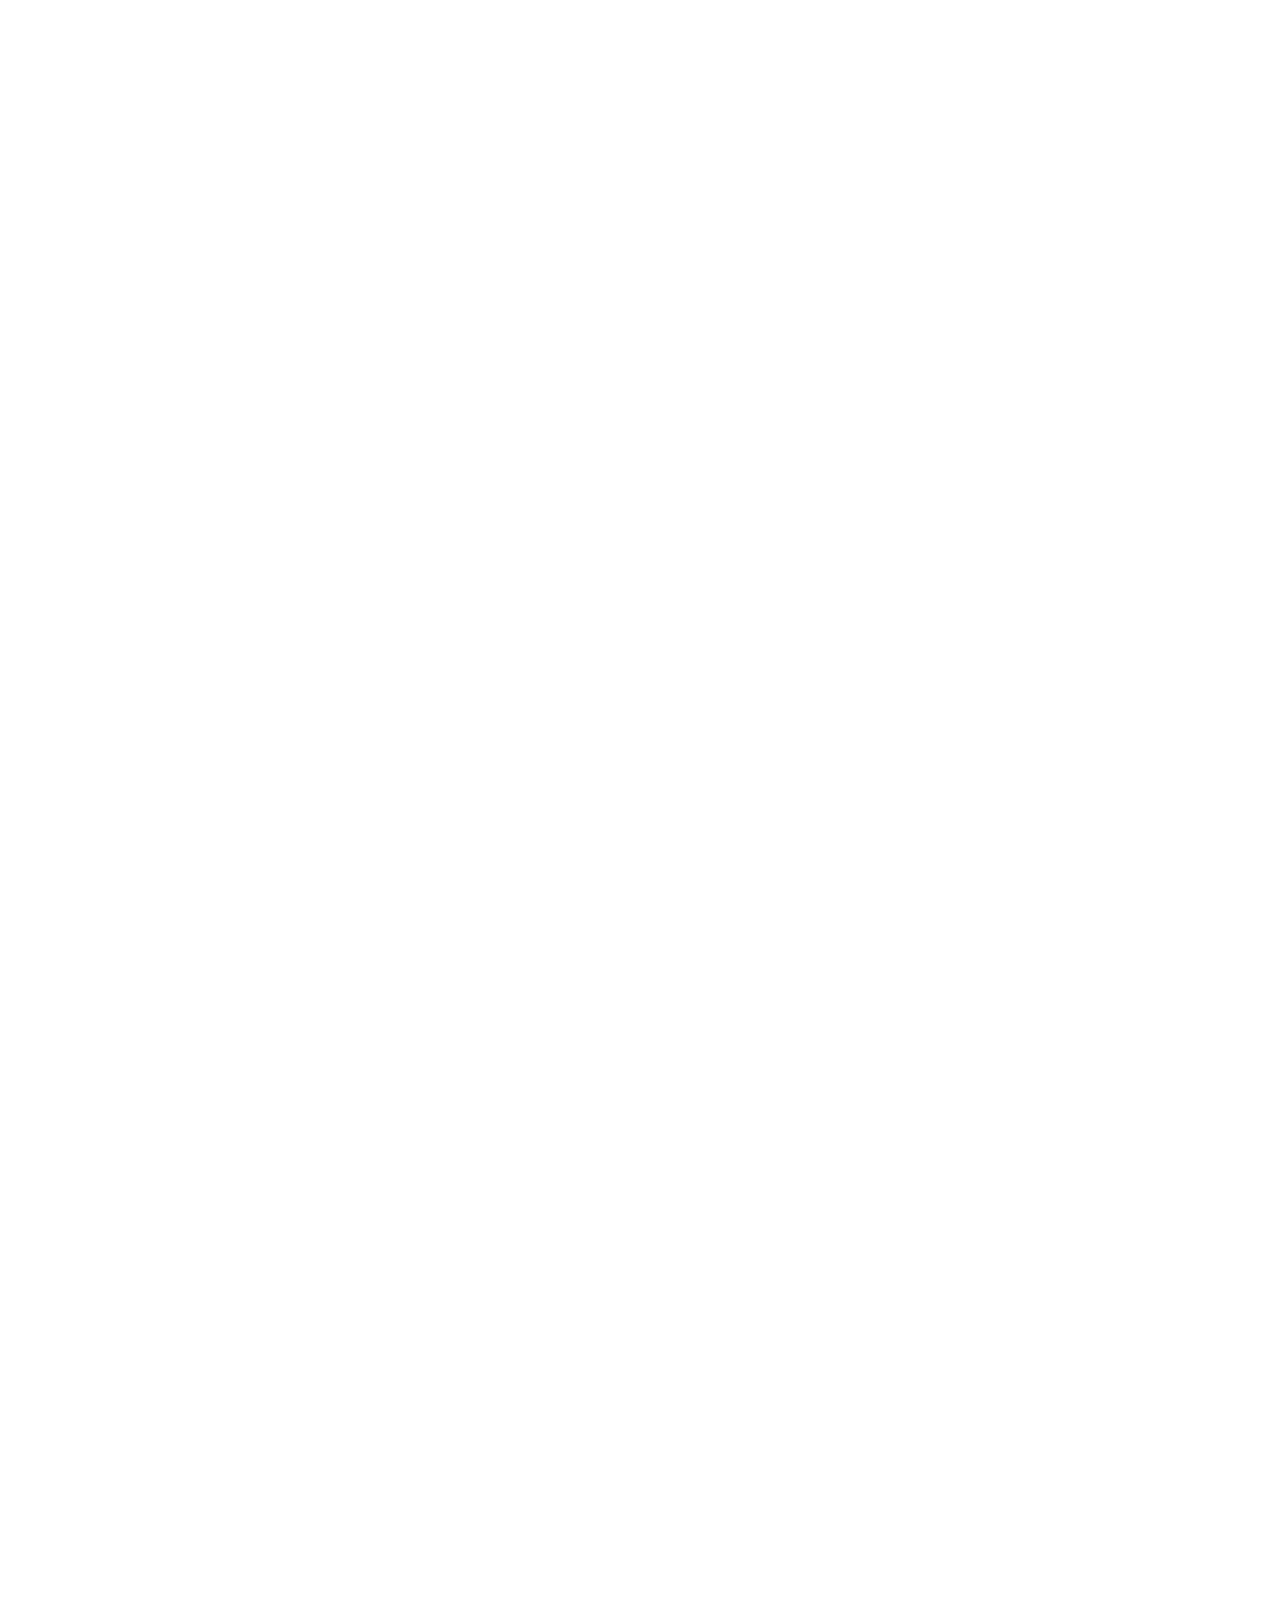
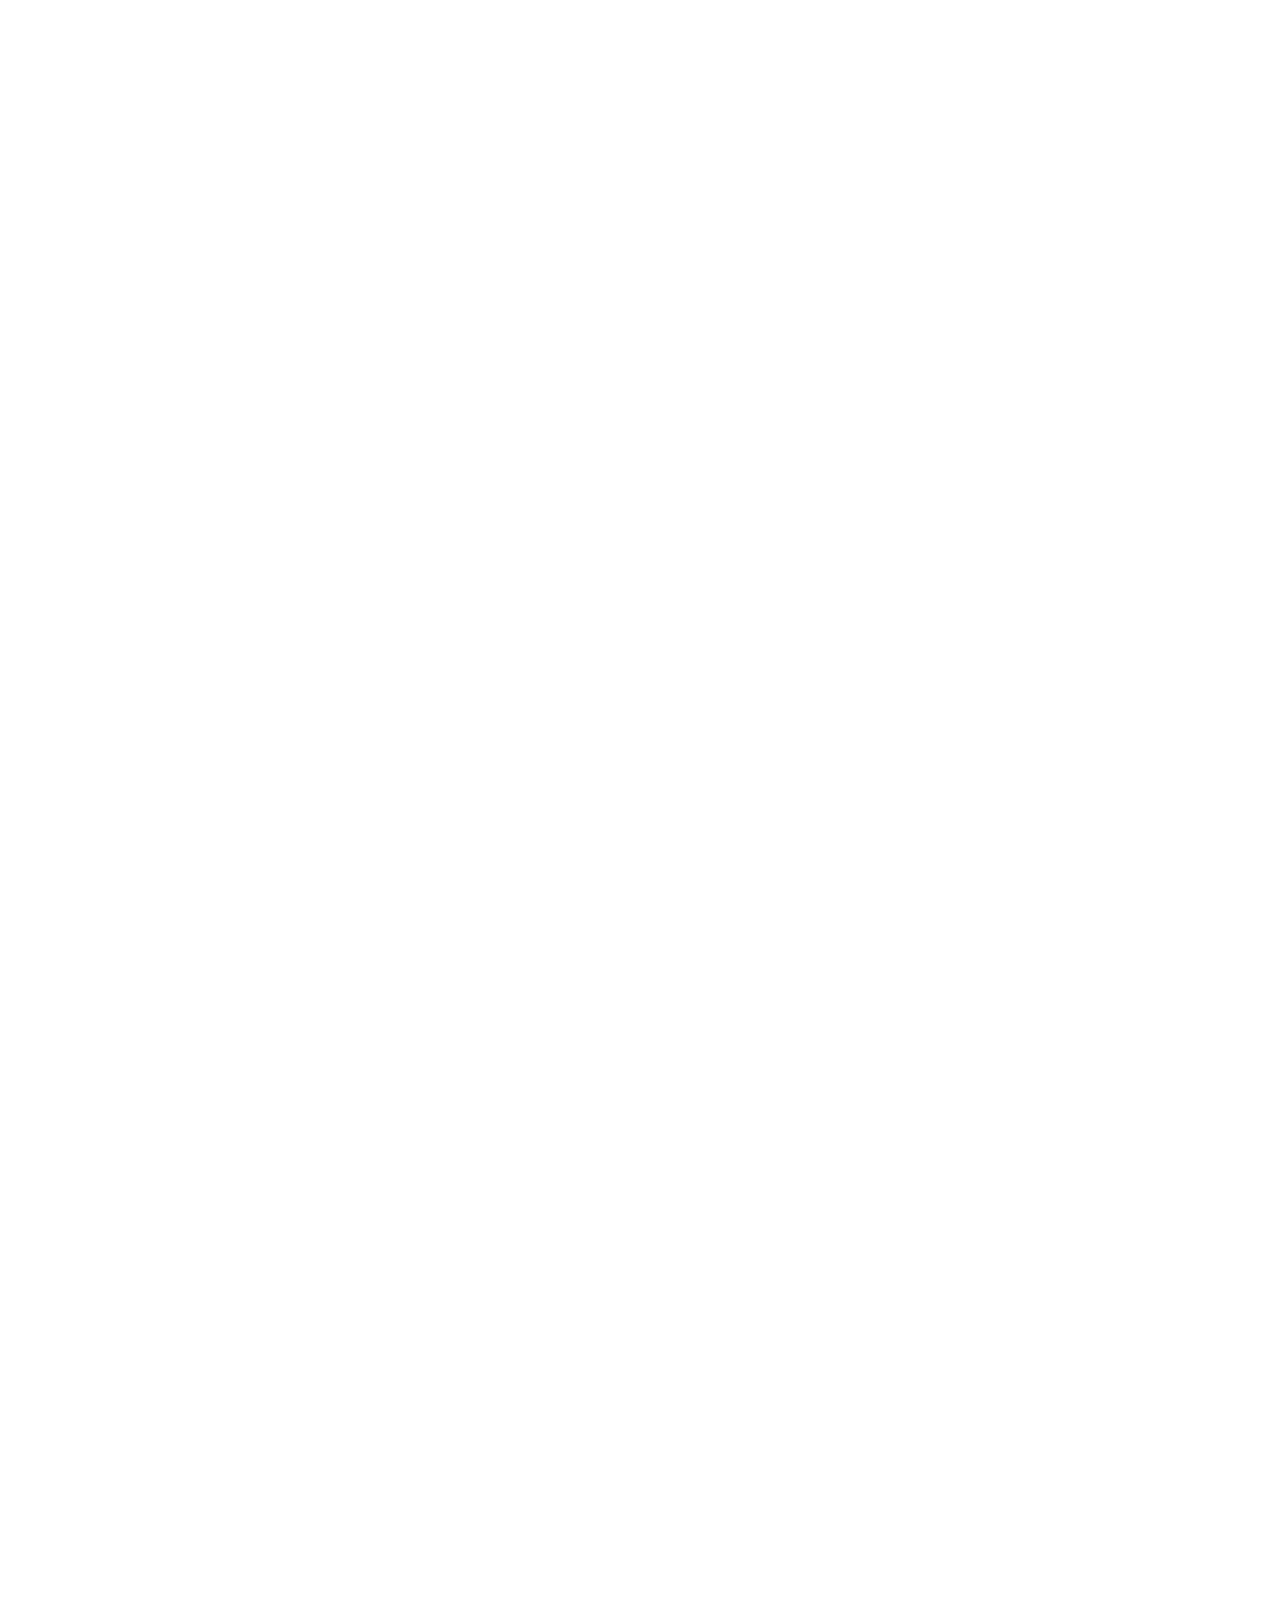
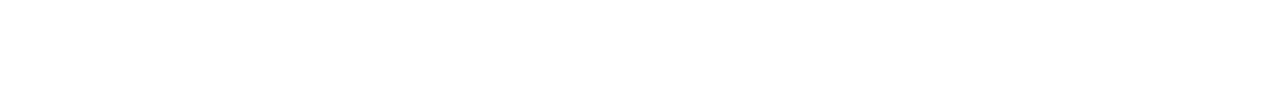
==== index.html @ f7b5b07b "first commit, template structure up" ====
<!DOCTYPE html>
<html lang="en" class="full_height">

<head>
    <!-- GENERAL -->
    <meta charset="UTF-8">
    <title>Amandalynn Jones</title>
    <meta name="viewport" content="width=device-width, initial-scale=1">
    <meta name="generator" content="HTML5 Template">

    <!-- OTHER CSS STYLES -->
    <link rel="stylesheet" href="css/bootstrap.min.css">
    <link rel="stylesheet" href="css/bootstrap-theme.min.css">
    <link rel="stylesheet" href="css/elegant-font.css">
    <link rel="stylesheet" href="css/custom-icons.css">
    <link rel="stylesheet" href="css/animsition.min.css">
    <link rel="stylesheet" href="css/magnific-popup.css">

    <!-- THEME CSS STYLES -->
    <link rel="stylesheet" href="css/styles.css">

    <!-- FAVICON -->
    <link rel="shortcut icon" type="image/x-icon" href="images/favicon.ico">

    <!--[if lt IE 9]>
    <script src="//cdnjs.cloudflare.com/ajax/libs/html5shiv/3.7.2/html5shiv.min.js"></script>
    <![endif]-->
</head>

<body class="animsition no-padding full_height">
<!-- OVERLAY NAVIGATION -->
<div id="nav_overlay" class="menu_overlay">

    <div class="nav-overlay-header">
        <div class="container">
            <div class="row">
                <div class="col-xs-12">
                    <div class="menu close_btn">
                        <a href="#">
                            <span data-icon="&#x4d;"></span>
                        </a>
                    </div>
                </div>
            </div>
        </div>
    </div>

    <div class="nav-overlay-content">
        <div class="container">
            <div class="row">
                <div class="col-xs-12">
                    <nav>
                        <ul>
                            <li class="active"><a href="index.html" title="Start">Home</a></li>
                            <li><a href="gallery-categories.html" title="Photos">Photos</a></li>
                            <li><a href="blog.html" title="Blog">Blog</a></li>
                            <li><a href="contact.html" title="Contact">Contact</a></li>
                            <li><a href="about.html" title="About me">About me</a></li>
                        </ul>
                    </nav>
                </div>
            </div>
        </div>
    </div>

    <footer class="menu_footer">
        <div class="container">
            <div class="row">
                <div class="col-xs-12">

                    <!-- Copyright informations -->
                    <div class="copyright">
                        <!-- <p>Made by <a href="https://themeforest.net/user/prestahome" title="PrestaHome">PrestaHome</a> . All rights reserved
                            2016
                        </p> -->
                    </div>
                </div>
            </div>
        </div>
    </footer>

</div>
<!-- end OVERLAY NAVIGATION -->

<!-- HEADER -->
<header class="header_dynamic header_brown header_static_nav">
    <div class="container">
        <div class="row">
            <div class="col-xs-12">
                <div class="logo"><a href="index.html" title="Best">AJ</a></div>
                <div class="menu">
                        <a href="#">
                            <span data-icon="&#x61;"></span>
                        </a>
                    </div>
                <nav>
                    <ul>
                        <li class="active"><a href="index.html" title="Start">Home</a></li>
                        <li><a href="gallery-categories.html" title="Photos">Photos</a></li>
                        <li><a href="blog.html" title="Blog">Blog</a></li>
                        <li><a href="contact.html" title="Contact">Contact</a></li>
                        <li><a href="about.html" title="About me">About me</a></li>
                    </ul>
                </nav>
            </div>
        </div>
    </div>
</header>
<!-- end HEADER -->


<!-- SLIDER -->

<section class="full_slider full_slider_skew" style="background-image: url('images/slider3.jpg')" data-rjs="2">
    <div class="full_slider_bg_skew"></div>
    <div class="full_slider_one full_slider_one_white">
        <div class="container">
            <div class="row">
                <div class="col-xs-12">
                    <h2><span id="slider-animation">Hello!</span></h2>
                    <h1>I'm Amanda Lynn</h1>
                    <p><span>Senior <span class="underline">Marketing Director</span></span> She Knows Media<br>check
                        out my portfolio below</p>
                </div>
            </div>
        </div>
    </div>
</section>

<!-- end SLIDER -->

<!-- SECTION -->
<section class="gallery">
    <div class="container">
        <div class="row">

            <div class="my-gallery gallery-masonry">

                <div class="gallery-masonry-sizer"></div>
                <figure class="gallery-thumb gallery-masonry-item">
                    <a href="images/gallery_masonry/photo_masonry@2x.jpg" title="Image">
                        <img src="images/gallery_masonry/photo_masonry.jpg" data-rjs="2" alt="Image description"/>
                        <div class="gallery-thumb-desc">
                            <h4>Photo name</h4>
                            <p>album</p>
                        </div>
                    </a>
                </figure>

                <figure class="gallery-thumb gallery-masonry-item">
                    <a href="images/gallery_masonry/photo_masonry2@2x.jpg" title="Image">
                        <img src="images/gallery_masonry/photo_masonry2.jpg" data-rjs="2" alt="Image description"/>
                        <div class="gallery-thumb-desc">
                            <h4>Photo name</h4>
                            <p>album</p>
                        </div>
                    </a>
                </figure>

                <figure class="gallery-thumb gallery-masonry-item">
                    <a href="images/gallery_masonry/photo_masonry3@2x.jpg" title="Image">
                        <img src="images/gallery_masonry/photo_masonry3.jpg" data-rjs="2" alt="Image description"/>
                        <div class="gallery-thumb-desc">
                            <h4>Photo name</h4>
                            <p>album</p>
                        </div>
                    </a>
                </figure>

                <figure class="gallery-thumb gallery-masonry-item">
                    <a href="images/gallery_masonry/photo_masonry6@2x.jpg" title="Image">
                        <img src="images/gallery_masonry/photo_masonry6.jpg" data-rjs="2" alt="Image description"/>
                        <div class="gallery-thumb-desc">
                            <h4>Photo name</h4>
                            <p>album</p>
                        </div>
                    </a>
                </figure>


                <figure class="gallery-thumb gallery-masonry-item">
                    <a href="images/gallery_masonry/photo_masonry4@2x.jpg" title="Image">
                        <img src="images/gallery_masonry/photo_masonry4.jpg" data-rjs="2" alt="Image description"/>
                        <div class="gallery-thumb-desc">
                            <h4>Photo name</h4>
                            <p>album</p>
                        </div>
                    </a>
                </figure>

                <figure class="gallery-thumb gallery-masonry-item">
                    <a href="images/gallery_masonry/photo_masonry5@2x.jpg" title="Image">
                        <img src="images/gallery_masonry/photo_masonry5.jpg" data-rjs="2" alt="Image description"/>
                        <div class="gallery-thumb-desc">
                            <h4>Photo name</h4>
                            <p>album</p>
                        </div>
                    </a>
                </figure>

                <figure class="gallery-thumb gallery-masonry-item gallery-masonry-item--width2">
                    <a href="images/gallery_masonry/photo_masonry7@2x.jpg" title="Image">
                        <img src="images/gallery_masonry/photo_masonry7.jpg" data-rjs="2" alt="Image description"/>
                        <div class="gallery-thumb-desc">
                            <h4>Photo name</h4>
                            <p>album</p>
                        </div>
                    </a>
                </figure>

                <figure class="gallery-thumb gallery-masonry-item">
                    <a href="images/gallery_masonry/photo_masonry8@2x.jpg" title="Image">
                        <img src="images/gallery_masonry/photo_masonry8.jpg" data-rjs="2" alt="Image description"/>
                        <div class="gallery-thumb-desc">
                            <h4>Photo name</h4>
                            <p>album</p>
                        </div>
                    </a>
                </figure>

                <figure class="gallery-thumb gallery-masonry-item">
                    <a href="images/gallery_masonry/photo_masonry9@2x.jpg" title="Image">
                        <img src="images/gallery_masonry/photo_masonry9.jpg" data-rjs="2" alt="Image description"/>
                        <div class="gallery-thumb-desc">
                            <h4>Photo name</h4>
                            <p>album</p>
                        </div>
                    </a>
                </figure>

                <figure class="gallery-thumb gallery-masonry-item gallery-masonry-item--width2">
                    <a href="images/gallery_masonry/photo_masonry10@2x.jpg" title="Image">
                        <img src="images/gallery_masonry/photo_masonry10.jpg" data-rjs="2" alt="Image description"/>
                        <div class="gallery-thumb-desc">
                            <h4>Photo name</h4>
                            <p>album</p>
                        </div>
                    </a>
                </figure>

            </div>
        </div>
        <div class="row">
            <div class="more col-xs-12">
                <a class="animsition-link btn-normal" href="index.html" title="More">More</a>
            </div>
        </div>

    </div>
</section>
<!-- end SECTION -->


<!-- SECTION -->
<section class="newsletter">
    <div class="container">
        <div class="section-wrapper col-xs-12">

            <div class="section-title">
                <h1>Connect</h1>
            </div>

            <!-- Newsletter Form -->
            <form id="newsletter-form" action="#" method="get">
                <div class="row">
                    <div class="col-md-offset-4 col-md-4 col-sm-offset-3 col-sm-6 col-xs-offset-1 col-xs-10">
                        <input id="email" class="form-field" name="email" type="email" placeholder="Your Email">
                    </div>
                    <div class="more col-xs-12">
                        <a class="animsition-link btn-normal btn-grey" href="#" title="Subscribe me">Stick With Me</a>
                    </div>
                </div>
            </form>

        </div>
    </div>
</section>
<!-- end SECTION -->

<div class="clear"></div>

<!-- FOOTER -->
<footer>
    <div class="container">
        <div class="row">
            <div class="col-xs-12">
                <!-- Logo -->
                <div class="logo"><a href="index4.html" title="AJ">AJ</a></div>

                <!-- Social icons -->
                <div class="socials">
                    <ul>
                        <li><a href="#" title="Facebook"><span data-icon="&#xe093;"></span></a></li>
                        <li><a href="#" title="Twitter"><span data-icon="&#xe094;"></span></a></li>
                        <li><a href="#" title="Instagram"><span data-icon="&#xe09a;"></span></a></li>
                        <li><a href="#" title="Flickr"><span data-icon="&#xe0a6;"></span></a></li>
                        <li><a href="#" title="LinkedIn"><span data-icon="&#xe09d;"></span></a></li>
                        <li><a href="#" title="Pinterest"><span data-icon="&#xe095;"></span></a></li>
                    </ul>
                </div>

                <!-- Contact details -->
                <address class="footer-contact">
                    <p>+1 808-008-0008, amandalynn@fakeemail.com</p>
                    <p>4678 poopy butt, 90001 Los Angeles</p>
                </address>

                <!-- Copyright informations -->
                <div class="copyright">
                    <p>Aestheke Inc</p>
                </div>
            </div>
        </div>
    </div>
</footer>
<!-- end FOOTER -->


<!-- JAVASCRIPT PLUGINS -->
<script type="text/javascript" src="js/jquery-1.12.0.min.js"></script>
<script type="text/javascript" src="js/typed.js"></script>
<script type="text/javascript" src="js/animsition.min.js"></script>
<script type="text/javascript" src="js/jquery.magnific-popup.min.js"></script>
<script type="text/javascript" src="js/owl.carousel.min.js"></script>
<script type="text/javascript" src="js/masonry.pkgd.min.js"></script>
<script type="text/javascript" src="js/retina.min.js"></script>

<!-- THEME JAVASCRIPT -->
<script type="text/javascript" src="js/main.js"></script>

</body>

</html>
---- css/elegant-font.css ----
@font-face {
	font-family: 'ElegantIcons';
	src:url('fonts/ElegantIcons.eot');
	src:url('fonts/ElegantIcons.eot?#iefix') format('embedded-opentype'),
		url('fonts/ElegantIcons.woff') format('woff'),
		url('fonts/ElegantIcons.ttf') format('truetype'),
		url('fonts/ElegantIcons.svg#ElegantIcons') format('svg');
	font-weight: normal;
	font-style: normal;
}

/* Use the following CSS code if you want to use data attributes for inserting your icons */
[data-icon]:before {
	font-family: 'ElegantIcons';
	content: attr(data-icon);
	speak: none;
	font-weight: normal;
	font-variant: normal;
	text-transform: none;
	line-height: 1;
	-webkit-font-smoothing: antialiased;
	-moz-osx-font-smoothing: grayscale;
}

/* Use the following CSS code if you want to have a class per icon */
/*
Instead of a list of all class selectors,
you can use the generic selector below, but it's slower:
[class*="your-class-prefix"] {
*/
.arrow_up, .arrow_down, .arrow_left, .arrow_right, .arrow_left-up, .arrow_right-up, .arrow_right-down, .arrow_left-down, .arrow-up-down, .arrow_up-down_alt, .arrow_left-right_alt, .arrow_left-right, .arrow_expand_alt2, .arrow_expand_alt, .arrow_condense, .arrow_expand, .arrow_move, .arrow_carrot-up, .arrow_carrot-down, .arrow_carrot-left, .arrow_carrot-right, .arrow_carrot-2up, .arrow_carrot-2down, .arrow_carrot-2left, .arrow_carrot-2right, .arrow_carrot-up_alt2, .arrow_carrot-down_alt2, .arrow_carrot-left_alt2, .arrow_carrot-right_alt2, .arrow_carrot-2up_alt2, .arrow_carrot-2down_alt2, .arrow_carrot-2left_alt2, .arrow_carrot-2right_alt2, .arrow_triangle-up, .arrow_triangle-down, .arrow_triangle-left, .arrow_triangle-right, .arrow_triangle-up_alt2, .arrow_triangle-down_alt2, .arrow_triangle-left_alt2, .arrow_triangle-right_alt2, .arrow_back, .icon_minus-06, .icon_plus, .icon_close, .icon_check, .icon_minus_alt2, .icon_plus_alt2, .icon_close_alt2, .icon_check_alt2, .icon_zoom-out_alt, .icon_zoom-in_alt, .icon_search, .icon_box-empty, .icon_box-selected, .icon_minus-box, .icon_plus-box, .icon_box-checked, .icon_circle-empty, .icon_circle-slelected, .icon_stop_alt2, .icon_stop, .icon_pause_alt2, .icon_pause, .icon_menu, .icon_menu-square_alt2, .icon_menu-circle_alt2, .icon_ul, .icon_ol, .icon_adjust-horiz, .icon_adjust-vert, .icon_document_alt, .icon_documents_alt, .icon_pencil, .icon_pencil-edit_alt, .icon_pencil-edit, .icon_folder-alt, .icon_folder-open_alt, .icon_folder-add_alt, .icon_info_alt, .icon_error-oct_alt, .icon_error-circle_alt, .icon_error-triangle_alt, .icon_question_alt2, .icon_question, .icon_comment_alt, .icon_chat_alt, .icon_vol-mute_alt, .icon_volume-low_alt, .icon_volume-high_alt, .icon_quotations, .icon_quotations_alt2, .icon_clock_alt, .icon_lock_alt, .icon_lock-open_alt, .icon_key_alt, .icon_cloud_alt, .icon_cloud-upload_alt, .icon_cloud-download_alt, .icon_image, .icon_images, .icon_lightbulb_alt, .icon_gift_alt, .icon_house_alt, .icon_genius, .icon_mobile, .icon_tablet, .icon_laptop, .icon_desktop, .icon_camera_alt, .icon_mail_alt, .icon_cone_alt, .icon_ribbon_alt, .icon_bag_alt, .icon_creditcard, .icon_cart_alt, .icon_paperclip, .icon_tag_alt, .icon_tags_alt, .icon_trash_alt, .icon_cursor_alt, .icon_mic_alt, .icon_compass_alt, .icon_pin_alt, .icon_pushpin_alt, .icon_map_alt, .icon_drawer_alt, .icon_toolbox_alt, .icon_book_alt, .icon_calendar, .icon_film, .icon_table, .icon_contacts_alt, .icon_headphones, .icon_lifesaver, .icon_piechart, .icon_refresh, .icon_link_alt, .icon_link, .icon_loading, .icon_blocked, .icon_archive_alt, .icon_heart_alt, .icon_star_alt, .icon_star-half_alt, .icon_star, .icon_star-half, .icon_tools, .icon_tool, .icon_cog, .icon_cogs, .arrow_up_alt, .arrow_down_alt, .arrow_left_alt, .arrow_right_alt, .arrow_left-up_alt, .arrow_right-up_alt, .arrow_right-down_alt, .arrow_left-down_alt, .arrow_condense_alt, .arrow_expand_alt3, .arrow_carrot_up_alt, .arrow_carrot-down_alt, .arrow_carrot-left_alt, .arrow_carrot-right_alt, .arrow_carrot-2up_alt, .arrow_carrot-2dwnn_alt, .arrow_carrot-2left_alt, .arrow_carrot-2right_alt, .arrow_triangle-up_alt, .arrow_triangle-down_alt, .arrow_triangle-left_alt, .arrow_triangle-right_alt, .icon_minus_alt, .icon_plus_alt, .icon_close_alt, .icon_check_alt, .icon_zoom-out, .icon_zoom-in, .icon_stop_alt, .icon_menu-square_alt, .icon_menu-circle_alt, .icon_document, .icon_documents, .icon_pencil_alt, .icon_folder, .icon_folder-open, .icon_folder-add, .icon_folder_upload, .icon_folder_download, .icon_info, .icon_error-circle, .icon_error-oct, .icon_error-triangle, .icon_question_alt, .icon_comment, .icon_chat, .icon_vol-mute, .icon_volume-low, .icon_volume-high, .icon_quotations_alt, .icon_clock, .icon_lock, .icon_lock-open, .icon_key, .icon_cloud, .icon_cloud-upload, .icon_cloud-download, .icon_lightbulb, .icon_gift, .icon_house, .icon_camera, .icon_mail, .icon_cone, .icon_ribbon, .icon_bag, .icon_cart, .icon_tag, .icon_tags, .icon_trash, .icon_cursor, .icon_mic, .icon_compass, .icon_pin, .icon_pushpin, .icon_map, .icon_drawer, .icon_toolbox, .icon_book, .icon_contacts, .icon_archive, .icon_heart, .icon_profile, .icon_group, .icon_grid-2x2, .icon_grid-3x3, .icon_music, .icon_pause_alt, .icon_phone, .icon_upload, .icon_download, .social_facebook, .social_twitter, .social_pinterest, .social_googleplus, .social_tumblr, .social_tumbleupon, .social_wordpress, .social_instagram, .social_dribbble, .social_vimeo, .social_linkedin, .social_rss, .social_deviantart, .social_share, .social_myspace, .social_skype, .social_youtube, .social_picassa, .social_googledrive, .social_flickr, .social_blogger, .social_spotify, .social_delicious, .social_facebook_circle, .social_twitter_circle, .social_pinterest_circle, .social_googleplus_circle, .social_tumblr_circle, .social_stumbleupon_circle, .social_wordpress_circle, .social_instagram_circle, .social_dribbble_circle, .social_vimeo_circle, .social_linkedin_circle, .social_rss_circle, .social_deviantart_circle, .social_share_circle, .social_myspace_circle, .social_skype_circle, .social_youtube_circle, .social_picassa_circle, .social_googledrive_alt2, .social_flickr_circle, .social_blogger_circle, .social_spotify_circle, .social_delicious_circle, .social_facebook_square, .social_twitter_square, .social_pinterest_square, .social_googleplus_square, .social_tumblr_square, .social_stumbleupon_square, .social_wordpress_square, .social_instagram_square, .social_dribbble_square, .social_vimeo_square, .social_linkedin_square, .social_rss_square, .social_deviantart_square, .social_share_square, .social_myspace_square, .social_skype_square, .social_youtube_square, .social_picassa_square, .social_googledrive_square, .social_flickr_square, .social_blogger_square, .social_spotify_square, .social_delicious_square, .icon_printer, .icon_calulator, .icon_building, .icon_floppy, .icon_drive, .icon_search-2, .icon_id, .icon_id-2, .icon_puzzle, .icon_like, .icon_dislike, .icon_mug, .icon_currency, .icon_wallet, .icon_pens, .icon_easel, .icon_flowchart, .icon_datareport, .icon_briefcase, .icon_shield, .icon_percent, .icon_globe, .icon_globe-2, .icon_target, .icon_hourglass, .icon_balance, .icon_rook, .icon_printer-alt, .icon_calculator_alt, .icon_building_alt, .icon_floppy_alt, .icon_drive_alt, .icon_search_alt, .icon_id_alt, .icon_id-2_alt, .icon_puzzle_alt, .icon_like_alt, .icon_dislike_alt, .icon_mug_alt, .icon_currency_alt, .icon_wallet_alt, .icon_pens_alt, .icon_easel_alt, .icon_flowchart_alt, .icon_datareport_alt, .icon_briefcase_alt, .icon_shield_alt, .icon_percent_alt, .icon_globe_alt, .icon_clipboard {
	font-family: 'ElegantIcons';
	speak: none;
	font-style: normal;
	font-weight: normal;
	font-variant: normal;
	text-transform: none;
	line-height: 1;
	-webkit-font-smoothing: antialiased;
}
.arrow_up:before {
	content: "\21";
}
.arrow_down:before {
	content: "\22";
}
.arrow_left:before {
	content: "\23";
}
.arrow_right:before {
	content: "\24";
}
.arrow_left-up:before {
	content: "\25";
}
.arrow_right-up:before {
	content: "\26";
}
.arrow_right-down:before {
	content: "\27";
}
.arrow_left-down:before {
	content: "\28";
}
.arrow-up-down:before {
	content: "\29";
}
.arrow_up-down_alt:before {
	content: "\2a";
}
.arrow_left-right_alt:before {
	content: "\2b";
}
.arrow_left-right:before {
	content: "\2c";
}
.arrow_expand_alt2:before {
	content: "\2d";
}
.arrow_expand_alt:before {
	content: "\2e";
}
.arrow_condense:before {
	content: "\2f";
}
.arrow_expand:before {
	content: "\30";
}
.arrow_move:before {
	content: "\31";
}
.arrow_carrot-up:before {
	content: "\32";
}
.arrow_carrot-down:before {
	content: "\33";
}
.arrow_carrot-left:before {
	content: "\34";
}
.arrow_carrot-right:before {
	content: "\35";
}
.arrow_carrot-2up:before {
	content: "\36";
}
.arrow_carrot-2down:before {
	content: "\37";
}
.arrow_carrot-2left:before {
	content: "\38";
}
.arrow_carrot-2right:before {
	content: "\39";
}
.arrow_carrot-up_alt2:before {
	content: "\3a";
}
.arrow_carrot-down_alt2:before {
	content: "\3b";
}
.arrow_carrot-left_alt2:before {
	content: "\3c";
}
.arrow_carrot-right_alt2:before {
	content: "\3d";
}
.arrow_carrot-2up_alt2:before {
	content: "\3e";
}
.arrow_carrot-2down_alt2:before {
	content: "\3f";
}
.arrow_carrot-2left_alt2:before {
	content: "\40";
}
.arrow_carrot-2right_alt2:before {
	content: "\41";
}
.arrow_triangle-up:before {
	content: "\42";
}
.arrow_triangle-down:before {
	content: "\43";
}
.arrow_triangle-left:before {
	content: "\44";
}
.arrow_triangle-right:before {
	content: "\45";
}
.arrow_triangle-up_alt2:before {
	content: "\46";
}
.arrow_triangle-down_alt2:before {
	content: "\47";
}
.arrow_triangle-left_alt2:before {
	content: "\48";
}
.arrow_triangle-right_alt2:before {
	content: "\49";
}
.arrow_back:before {
	content: "\4a";
}
.icon_minus-06:before {
	content: "\4b";
}
.icon_plus:before {
	content: "\4c";
}
.icon_close:before {
	content: "\4d";
}
.icon_check:before {
	content: "\4e";
}
.icon_minus_alt2:before {
	content: "\4f";
}
.icon_plus_alt2:before {
	content: "\50";
}
.icon_close_alt2:before {
	content: "\51";
}
.icon_check_alt2:before {
	content: "\52";
}
.icon_zoom-out_alt:before {
	content: "\53";
}
.icon_zoom-in_alt:before {
	content: "\54";
}
.icon_search:before {
	content: "\55";
}
.icon_box-empty:before {
	content: "\56";
}
.icon_box-selected:before {
	content: "\57";
}
.icon_minus-box:before {
	content: "\58";
}
.icon_plus-box:before {
	content: "\59";
}
.icon_box-checked:before {
	content: "\5a";
}
.icon_circle-empty:before {
	content: "\5b";
}
.icon_circle-slelected:before {
	content: "\5c";
}
.icon_stop_alt2:before {
	content: "\5d";
}
.icon_stop:before {
	content: "\5e";
}
.icon_pause_alt2:before {
	content: "\5f";
}
.icon_pause:before {
	content: "\60";
}
.icon_menu:before {
	content: "\61";
}
.icon_menu-square_alt2:before {
	content: "\62";
}
.icon_menu-circle_alt2:before {
	content: "\63";
}
.icon_ul:before {
	content: "\64";
}
.icon_ol:before {
	content: "\65";
}
.icon_adjust-horiz:before {
	content: "\66";
}
.icon_adjust-vert:before {
	content: "\67";
}
.icon_document_alt:before {
	content: "\68";
}
.icon_documents_alt:before {
	content: "\69";
}
.icon_pencil:before {
	content: "\6a";
}
.icon_pencil-edit_alt:before {
	content: "\6b";
}
.icon_pencil-edit:before {
	content: "\6c";
}
.icon_folder-alt:before {
	content: "\6d";
}
.icon_folder-open_alt:before {
	content: "\6e";
}
.icon_folder-add_alt:before {
	content: "\6f";
}
.icon_info_alt:before {
	content: "\70";
}
.icon_error-oct_alt:before {
	content: "\71";
}
.icon_error-circle_alt:before {
	content: "\72";
}
.icon_error-triangle_alt:before {
	content: "\73";
}
.icon_question_alt2:before {
	content: "\74";
}
.icon_question:before {
	content: "\75";
}
.icon_comment_alt:before {
	content: "\76";
}
.icon_chat_alt:before {
	content: "\77";
}
.icon_vol-mute_alt:before {
	content: "\78";
}
.icon_volume-low_alt:before {
	content: "\79";
}
.icon_volume-high_alt:before {
	content: "\7a";
}
.icon_quotations:before {
	content: "\7b";
}
.icon_quotations_alt2:before {
	content: "\7c";
}
.icon_clock_alt:before {
	content: "\7d";
}
.icon_lock_alt:before {
	content: "\7e";
}
.icon_lock-open_alt:before {
	content: "\e000";
}
.icon_key_alt:before {
	content: "\e001";
}
.icon_cloud_alt:before {
	content: "\e002";
}
.icon_cloud-upload_alt:before {
	content: "\e003";
}
.icon_cloud-download_alt:before {
	content: "\e004";
}
.icon_image:before {
	content: "\e005";
}
.icon_images:before {
	content: "\e006";
}
.icon_lightbulb_alt:before {
	content: "\e007";
}
.icon_gift_alt:before {
	content: "\e008";
}
.icon_house_alt:before {
	content: "\e009";
}
.icon_genius:before {
	content: "\e00a";
}
.icon_mobile:before {
	content: "\e00b";
}
.icon_tablet:before {
	content: "\e00c";
}
.icon_laptop:before {
	content: "\e00d";
}
.icon_desktop:before {
	content: "\e00e";
}
.icon_camera_alt:before {
	content: "\e00f";
}
.icon_mail_alt:before {
	content: "\e010";
}
.icon_cone_alt:before {
	content: "\e011";
}
.icon_ribbon_alt:before {
	content: "\e012";
}
.icon_bag_alt:before {
	content: "\e013";
}
.icon_creditcard:before {
	content: "\e014";
}
.icon_cart_alt:before {
	content: "\e015";
}
.icon_paperclip:before {
	content: "\e016";
}
.icon_tag_alt:before {
	content: "\e017";
}
.icon_tags_alt:before {
	content: "\e018";
}
.icon_trash_alt:before {
	content: "\e019";
}
.icon_cursor_alt:before {
	content: "\e01a";
}
.icon_mic_alt:before {
	content: "\e01b";
}
.icon_compass_alt:before {
	content: "\e01c";
}
.icon_pin_alt:before {
	content: "\e01d";
}
.icon_pushpin_alt:before {
	content: "\e01e";
}
.icon_map_alt:before {
	content: "\e01f";
}
.icon_drawer_alt:before {
	content: "\e020";
}
.icon_toolbox_alt:before {
	content: "\e021";
}
.icon_book_alt:before {
	content: "\e022";
}
.icon_calendar:before {
	content: "\e023";
}
.icon_film:before {
	content: "\e024";
}
.icon_table:before {
	content: "\e025";
}
.icon_contacts_alt:before {
	content: "\e026";
}
.icon_headphones:before {
	content: "\e027";
}
.icon_lifesaver:before {
	content: "\e028";
}
.icon_piechart:before {
	content: "\e029";
}
.icon_refresh:before {
	content: "\e02a";
}
.icon_link_alt:before {
	content: "\e02b";
}
.icon_link:before {
	content: "\e02c";
}
.icon_loading:before {
	content: "\e02d";
}
.icon_blocked:before {
	content: "\e02e";
}
.icon_archive_alt:before {
	content: "\e02f";
}
.icon_heart_alt:before {
	content: "\e030";
}
.icon_star_alt:before {
	content: "\e031";
}
.icon_star-half_alt:before {
	content: "\e032";
}
.icon_star:before {
	content: "\e033";
}
.icon_star-half:before {
	content: "\e034";
}
.icon_tools:before {
	content: "\e035";
}
.icon_tool:before {
	content: "\e036";
}
.icon_cog:before {
	content: "\e037";
}
.icon_cogs:before {
	content: "\e038";
}
.arrow_up_alt:before {
	content: "\e039";
}
.arrow_down_alt:before {
	content: "\e03a";
}
.arrow_left_alt:before {
	content: "\e03b";
}
.arrow_right_alt:before {
	content: "\e03c";
}
.arrow_left-up_alt:before {
	content: "\e03d";
}
.arrow_right-up_alt:before {
	content: "\e03e";
}
.arrow_right-down_alt:before {
	content: "\e03f";
}
.arrow_left-down_alt:before {
	content: "\e040";
}
.arrow_condense_alt:before {
	content: "\e041";
}
.arrow_expand_alt3:before {
	content: "\e042";
}
.arrow_carrot_up_alt:before {
	content: "\e043";
}
.arrow_carrot-down_alt:before {
	content: "\e044";
}
.arrow_carrot-left_alt:before {
	content: "\e045";
}
.arrow_carrot-right_alt:before {
	content: "\e046";
}
.arrow_carrot-2up_alt:before {
	content: "\e047";
}
.arrow_carrot-2dwnn_alt:before {
	content: "\e048";
}
.arrow_carrot-2left_alt:before {
	content: "\e049";
}
.arrow_carrot-2right_alt:before {
	content: "\e04a";
}
.arrow_triangle-up_alt:before {
	content: "\e04b";
}
.arrow_triangle-down_alt:before {
	content: "\e04c";
}
.arrow_triangle-left_alt:before {
	content: "\e04d";
}
.arrow_triangle-right_alt:before {
	content: "\e04e";
}
.icon_minus_alt:before {
	content: "\e04f";
}
.icon_plus_alt:before {
	content: "\e050";
}
.icon_close_alt:before {
	content: "\e051";
}
.icon_check_alt:before {
	content: "\e052";
}
.icon_zoom-out:before {
	content: "\e053";
}
.icon_zoom-in:before {
	content: "\e054";
}
.icon_stop_alt:before {
	content: "\e055";
}
.icon_menu-square_alt:before {
	content: "\e056";
}
.icon_menu-circle_alt:before {
	content: "\e057";
}
.icon_document:before {
	content: "\e058";
}
.icon_documents:before {
	content: "\e059";
}
.icon_pencil_alt:before {
	content: "\e05a";
}
.icon_folder:before {
	content: "\e05b";
}
.icon_folder-open:before {
	content: "\e05c";
}
.icon_folder-add:before {
	content: "\e05d";
}
.icon_folder_upload:before {
	content: "\e05e";
}
.icon_folder_download:before {
	content: "\e05f";
}
.icon_info:before {
	content: "\e060";
}
.icon_error-circle:before {
	content: "\e061";
}
.icon_error-oct:before {
	content: "\e062";
}
.icon_error-triangle:before {
	content: "\e063";
}
.icon_question_alt:before {
	content: "\e064";
}
.icon_comment:before {
	content: "\e065";
}
.icon_chat:before {
	content: "\e066";
}
.icon_vol-mute:before {
	content: "\e067";
}
.icon_volume-low:before {
	content: "\e068";
}
.icon_volume-high:before {
	content: "\e069";
}
.icon_quotations_alt:before {
	content: "\e06a";
}
.icon_clock:before {
	content: "\e06b";
}
.icon_lock:before {
	content: "\e06c";
}
.icon_lock-open:before {
	content: "\e06d";
}
.icon_key:before {
	content: "\e06e";
}
.icon_cloud:before {
	content: "\e06f";
}
.icon_cloud-upload:before {
	content: "\e070";
}
.icon_cloud-download:before {
	content: "\e071";
}
.icon_lightbulb:before {
	content: "\e072";
}
.icon_gift:before {
	content: "\e073";
}
.icon_house:before {
	content: "\e074";
}
.icon_camera:before {
	content: "\e075";
}
.icon_mail:before {
	content: "\e076";
}
.icon_cone:before {
	content: "\e077";
}
.icon_ribbon:before {
	content: "\e078";
}
.icon_bag:before {
	content: "\e079";
}
.icon_cart:before {
	content: "\e07a";
}
.icon_tag:before {
	content: "\e07b";
}
.icon_tags:before {
	content: "\e07c";
}
.icon_trash:before {
	content: "\e07d";
}
.icon_cursor:before {
	content: "\e07e";
}
.icon_mic:before {
	content: "\e07f";
}
.icon_compass:before {
	content: "\e080";
}
.icon_pin:before {
	content: "\e081";
}
.icon_pushpin:before {
	content: "\e082";
}
.icon_map:before {
	content: "\e083";
}
.icon_drawer:before {
	content: "\e084";
}
.icon_toolbox:before {
	content: "\e085";
}
.icon_book:before {
	content: "\e086";
}
.icon_contacts:before {
	content: "\e087";
}
.icon_archive:before {
	content: "\e088";
}
.icon_heart:before {
	content: "\e089";
}
.icon_profile:before {
	content: "\e08a";
}
.icon_group:before {
	content: "\e08b";
}
.icon_grid-2x2:before {
	content: "\e08c";
}
.icon_grid-3x3:before {
	content: "\e08d";
}
.icon_music:before {
	content: "\e08e";
}
.icon_pause_alt:before {
	content: "\e08f";
}
.icon_phone:before {
	content: "\e090";
}
.icon_upload:before {
	content: "\e091";
}
.icon_download:before {
	content: "\e092";
}
.social_facebook:before {
	content: "\e093";
}
.social_twitter:before {
	content: "\e094";
}
.social_pinterest:before {
	content: "\e095";
}
.social_googleplus:before {
	content: "\e096";
}
.social_tumblr:before {
	content: "\e097";
}
.social_tumbleupon:before {
	content: "\e098";
}
.social_wordpress:before {
	content: "\e099";
}
.social_instagram:before {
	content: "\e09a";
}
.social_dribbble:before {
	content: "\e09b";
}
.social_vimeo:before {
	content: "\e09c";
}
.social_linkedin:before {
	content: "\e09d";
}
.social_rss:before {
	content: "\e09e";
}
.social_deviantart:before {
	content: "\e09f";
}
.social_share:before {
	content: "\e0a0";
}
.social_myspace:before {
	content: "\e0a1";
}
.social_skype:before {
	content: "\e0a2";
}
.social_youtube:before {
	content: "\e0a3";
}
.social_picassa:before {
	content: "\e0a4";
}
.social_googledrive:before {
	content: "\e0a5";
}
.social_flickr:before {
	content: "\e0a6";
}
.social_blogger:before {
	content: "\e0a7";
}
.social_spotify:before {
	content: "\e0a8";
}
.social_delicious:before {
	content: "\e0a9";
}
.social_facebook_circle:before {
	content: "\e0aa";
}
.social_twitter_circle:before {
	content: "\e0ab";
}
.social_pinterest_circle:before {
	content: "\e0ac";
}
.social_googleplus_circle:before {
	content: "\e0ad";
}
.social_tumblr_circle:before {
	content: "\e0ae";
}
.social_stumbleupon_circle:before {
	content: "\e0af";
}
.social_wordpress_circle:before {
	content: "\e0b0";
}
.social_instagram_circle:before {
	content: "\e0b1";
}
.social_dribbble_circle:before {
	content: "\e0b2";
}
.social_vimeo_circle:before {
	content: "\e0b3";
}
.social_linkedin_circle:before {
	content: "\e0b4";
}
.social_rss_circle:before {
	content: "\e0b5";
}
.social_deviantart_circle:before {
	content: "\e0b6";
}
.social_share_circle:before {
	content: "\e0b7";
}
.social_myspace_circle:before {
	content: "\e0b8";
}
.social_skype_circle:before {
	content: "\e0b9";
}
.social_youtube_circle:before {
	content: "\e0ba";
}
.social_picassa_circle:before {
	content: "\e0bb";
}
.social_googledrive_alt2:before {
	content: "\e0bc";
}
.social_flickr_circle:before {
	content: "\e0bd";
}
.social_blogger_circle:before {
	content: "\e0be";
}
.social_spotify_circle:before {
	content: "\e0bf";
}
.social_delicious_circle:before {
	content: "\e0c0";
}
.social_facebook_square:before {
	content: "\e0c1";
}
.social_twitter_square:before {
	content: "\e0c2";
}
.social_pinterest_square:before {
	content: "\e0c3";
}
.social_googleplus_square:before {
	content: "\e0c4";
}
.social_tumblr_square:before {
	content: "\e0c5";
}
.social_stumbleupon_square:before {
	content: "\e0c6";
}
.social_wordpress_square:before {
	content: "\e0c7";
}
.social_instagram_square:before {
	content: "\e0c8";
}
.social_dribbble_square:before {
	content: "\e0c9";
}
.social_vimeo_square:before {
	content: "\e0ca";
}
.social_linkedin_square:before {
	content: "\e0cb";
}
.social_rss_square:before {
	content: "\e0cc";
}
.social_deviantart_square:before {
	content: "\e0cd";
}
.social_share_square:before {
	content: "\e0ce";
}
.social_myspace_square:before {
	content: "\e0cf";
}
.social_skype_square:before {
	content: "\e0d0";
}
.social_youtube_square:before {
	content: "\e0d1";
}
.social_picassa_square:before {
	content: "\e0d2";
}
.social_googledrive_square:before {
	content: "\e0d3";
}
.social_flickr_square:before {
	content: "\e0d4";
}
.social_blogger_square:before {
	content: "\e0d5";
}
.social_spotify_square:before {
	content: "\e0d6";
}
.social_delicious_square:before {
	content: "\e0d7";
}
.icon_printer:before {
	content: "\e103";
}
.icon_calulator:before {
	content: "\e0ee";
}
.icon_building:before {
	content: "\e0ef";
}
.icon_floppy:before {
	content: "\e0e8";
}
.icon_drive:before {
	content: "\e0ea";
}
.icon_search-2:before {
	content: "\e101";
}
.icon_id:before {
	content: "\e107";
}
.icon_id-2:before {
	content: "\e108";
}
.icon_puzzle:before {
	content: "\e102";
}
.icon_like:before {
	content: "\e106";
}
.icon_dislike:before {
	content: "\e0eb";
}
.icon_mug:before {
	content: "\e105";
}
.icon_currency:before {
	content: "\e0ed";
}
.icon_wallet:before {
	content: "\e100";
}
.icon_pens:before {
	content: "\e104";
}
.icon_easel:before {
	content: "\e0e9";
}
.icon_flowchart:before {
	content: "\e109";
}
.icon_datareport:before {
	content: "\e0ec";
}
.icon_briefcase:before {
	content: "\e0fe";
}
.icon_shield:before {
	content: "\e0f6";
}
.icon_percent:before {
	content: "\e0fb";
}
.icon_globe:before {
	content: "\e0e2";
}
.icon_globe-2:before {
	content: "\e0e3";
}
.icon_target:before {
	content: "\e0f5";
}
.icon_hourglass:before {
	content: "\e0e1";
}
.icon_balance:before {
	content: "\e0ff";
}
.icon_rook:before {
	content: "\e0f8";
}
.icon_printer-alt:before {
	content: "\e0fa";
}
.icon_calculator_alt:before {
	content: "\e0e7";
}
.icon_building_alt:before {
	content: "\e0fd";
}
.icon_floppy_alt:before {
	content: "\e0e4";
}
.icon_drive_alt:before {
	content: "\e0e5";
}
.icon_search_alt:before {
	content: "\e0f7";
}
.icon_id_alt:before {
	content: "\e0e0";
}
.icon_id-2_alt:before {
	content: "\e0fc";
}
.icon_puzzle_alt:before {
	content: "\e0f9";
}
.icon_like_alt:before {
	content: "\e0dd";
}
.icon_dislike_alt:before {
	content: "\e0f1";
}
.icon_mug_alt:before {
	content: "\e0dc";
}
.icon_currency_alt:before {
	content: "\e0f3";
}
.icon_wallet_alt:before {
	content: "\e0d8";
}
.icon_pens_alt:before {
	content: "\e0db";
}
.icon_easel_alt:before {
	content: "\e0f0";
}
.icon_flowchart_alt:before {
	content: "\e0df";
}
.icon_datareport_alt:before {
	content: "\e0f2";
}
.icon_briefcase_alt:before {
	content: "\e0f4";
}
.icon_shield_alt:before {
	content: "\e0d9";
}
.icon_percent_alt:before {
	content: "\e0da";
}
.icon_globe_alt:before {
	content: "\e0de";
}
.icon_clipboard:before {
	content: "\e0e6";
}


	.glyph {
		float: left;
		text-align: center;
		padding: .75em;
		margin: .4em 1.5em .75em 0;
		width: 6em;
text-shadow: none;
	}
        .glyph_big {
        font-size: 128px;
        color: #59c5dc;
        float: left;
        margin-right: 20px;
        }

        .glyph div { padding-bottom: 10px;}

	.glyph input {
		font-family: consolas, monospace;
		font-size: 12px;
		width: 100%;
		text-align: center;
		border: 0;
		box-shadow: 0 0 0 1px #ccc;
		padding: .2em;
                -moz-border-radius: 5px;
                -webkit-border-radius: 5px;
	}
	.centered {
		margin-left: auto;
		margin-right: auto;
	}
	.glyph .fs1 {
		font-size: 2em;
	}
---- css/custom-icons.css ----
/* Generated by Glyphter (http://www.glyphter.com) on  Tue Jul 26 2016*/
@font-face {
    font-family: 'custom icons';
    src: url('fonts/custom-icons.eot');
    src: url('fonts/custom-icons.eot?#iefix') format('embedded-opentype'),
         url('fonts/custom-icons.woff') format('woff'),
         url('fonts/custom-icons.ttf') format('truetype'),
         url('fonts/custom-icons.svg#custom-icons') format('svg');
    font-weight: normal;
    font-style: normal;
}
[class*='icon-']:before{
	display: inline-block;
   font-family: 'custom icons';
   font-style: normal;
   font-weight: normal;
   line-height: 1;
   -webkit-font-smoothing: antialiased;
   -moz-osx-font-smoothing: grayscale
}
.icon-male-user:before{content:'\0041';}
.icon-photo:before{content:'\0042';}
.icon-note:before{content:'\0043';}
.icon-dribbble:before{content:'\0044';}
.icon-facebook:before{content:'\0045';}
.icon-opened-book:before{content:'\0046';}
.icon-twitter:before{content:'\0047';}
.icon-youtube:before{content:'\0048';}
.icon-envelope:before{content:'\0049';}
.icon-pointer:before{content:'\004a';}
.icon-call-end:before{content:'\004b';}
---- css/styles.css ----
/*-----------------------------------------------------------------------------------
        Template Name: Best
        Author: Damian Komonski (htt://www.prestahome.com)
        Version: 1.0
-----------------------------------------------------------------------------------*/
/*-----------------------------------------------------------------------------------

[CONTENT]

1. Default Styles
---1.1 Buttons
---1.2 Forms
2. Body
---2.1 Header
---2.2 Slider
---2.3 Gallery
---2.4 Blog
------2.4.1 Article Preview
---2.5 Newsletter
---2.6 Footer
---2.7 Overlay Navigation
---2.8 About Me
3. External styles
---3.1 Typed.js

-----------------------------------------------------------------------------------*/
/*-------------------------------------- 1. Default Styles --------------------------------------*/
@import url(https://fonts.googleapis.com/css?family=Raleway:400,800,500,700&subset=latin,latin-ext);
.full_height {
  height: 100%; }

body {
  font-family: "Raleway", Arial, sans-serif;
  margin: 0;
  padding: 90px 0 0 0;
  color: #000; }

.no-padding {
  padding: 0; }

h1 {
  font-size: 38px;
  line-height: 44px;
  font-weight: 700;
  text-transform: uppercase;
  letter-spacing: 3px; }

h2 {
  font-size: 30px;
  line-height: 36px;
  font-weight: 700;
  text-transform: uppercase;
  letter-spacing: 3px; }

h3 {
  font-size: 24px;
  line-height: 30px;
  font-weight: 700;
  text-transform: uppercase;
  letter-spacing: 3px; }

h4 {
  font-size: 20px;
  line-height: 26px;
  font-weight: 700;
  text-transform: uppercase;
  letter-spacing: 3px; }

h5 {
  font-size: 15px;
  line-height: 20px;
  font-weight: 700;
  text-transform: uppercase;
  letter-spacing: 3px; }

p {
  font-size: 14px;
  line-height: 27px;
  letter-spacing: 1.5px; }

a {
  text-decoration: underline;
  font-weight: 700;
  color: #000;
  transition: color .2s; }
  a:hover {
    color: #9E9E9E;
    cursor: pointer; }
  a:focus {
    color: #000; }

a.btn-noborder {
  text-transform: uppercase;
  text-decoration: none;
  letter-spacing: 2px; }

section .section-title {
  text-align: center;
  padding: 80px 0; }
  @media (min-width: 992px) and (max-width: 1280px) {
    section .section-title {
      padding: 60px 0; } }
  @media (min-width: 768px) and (max-width: 991px) {
    section .section-title {
      padding: 50px 0; } }
  @media (max-width: 767px) {
    section .section-title {
      padding: 40px 0; } }
  section .section-title h1 {
    display: inline;
    font-size: 20px;
    font-weight: 500;
    text-transform: uppercase;
    margin: 0 auto;
    letter-spacing: 4px; }

section .more {
  text-align: center;
  margin: 75px 0; }
  @media (min-width: 992px) and (max-width: 1280px) {
    section .more {
      margin: 60px 0; } }
  @media (min-width: 768px) and (max-width: 991px) {
    section .more {
      margin: 50px 0; } }
  @media (max-width: 767px) {
    section .more {
      margin: 30px 0; } }
  section .more a {
    text-align: center; }

.logo a {
  font-size: 32px;
  font-weight: 800;
  letter-spacing: -3px;
  text-decoration: none; }

.section-nav {
  margin-top: 26px;
  margin-bottom: 56px; }
  .section-nav a {
    text-decoration: none;
    font-size: 15px;
    font-weight: 500;
    letter-spacing: 2px; }
  .section-nav .previous {
    float: left; }
  .section-nav .next {
    float: right; }

ul.normal-list {
  list-style-type: none;
  padding: 0;
  margin: 20px 0 50px; }
  ul.normal-list li {
    font-size: 14px;
    line-height: 27px;
    letter-spacing: 1.5px;
    margin: 20px 0; }
    ul.normal-list li:before {
      content: "";
      width: 6px;
      height: 6px;
      border: 1px solid #000;
      border-radius: 10px;
      display: inline-block;
      margin: 0 14px 2px 0; }

.clear {
  clear: both; }

.grey {
  color: #bababa; }

/*-------------------------------------- 1.1 Buttons --------------------------------------*/
.btn-normal {
  text-decoration: none;
  background: #000;
  border: 4px solid #000;
  color: #fff;
  display: inline-block;
  font-size: 12px;
  font-weight: 500;
  text-transform: uppercase;
  letter-spacing: 3px;
  padding: 12px 20px;
  min-width: 200px;
  transition: background .4s;
  text-align: center; }
  .btn-normal:hover {
    background: transparent;
    color: #000;
    border: 4px solid #000;
    text-decoration: none; }
  .btn-normal:focus {
    outline: 0; }

.btn-grey {
  background: #9e9e9e;
  border-color: #9e9e9e; }

/*-------------------------------------- 1.2 Forms --------------------------------------*/
.form-field {
  border-top: none;
  border-left: none;
  border-right: none;
  border-bottom: 4px solid #9e9e9e;
  background: transparent;
  width: 100%;
  padding: 16px 0;
  font-size: 14px;
  font-weight: 500;
  text-transform: uppercase;
  letter-spacing: 2px;
  color: #9e9e9e;
  transition: all .4s; }
  .form-field:focus {
    outline: none;
    border-color: #000;
    color: #000; }

.black-input {
  border-color: #000;
  font-weight: 500; }

/*-------------------------------------- 2. Body --------------------------------------*/
/*-------------------------------------- 2.1 Header --------------------------------------*/
header {
  position: fixed;
  top: 0;
  right: 0;
  left: 0;
  padding: 30px 0 10px 0;
  height: 90px;
  background: #fff;
  z-index: 110;
  transition: all 0.7s ease-in-out; }
  @media (max-width: 767px) {
    header {
      padding: 10px 0 0;
      height: auto; } }
  header .logo {
    float: left; }
  header .logo-center {
    text-align: center;
    float: none; }
  header .menu {
    font-size: 42px;
    float: right; }
    header .menu a {
      text-decoration: none; }
    header .menu span:hover {
      cursor: pointer;
      color: #9e9e9e; }
  header nav {
    float: right;
    vertical-align: middle;
    padding: 15px 0; }
    header nav ul {
      list-style: none;
      padding: 0;
      margin: 0; }
      header nav ul li {
        display: inline-block;
        margin-right: 44px; }
        header nav ul li:last-child {
          margin-right: 0; }
        header nav ul li a {
          text-decoration: none;
          font-weight: 500;
          text-transform: uppercase;
          font-size: 13px;
          letter-spacing: 3px;
          transition: all 0.3s ease-in-out; }
          header nav ul li a:hover {
            opacity: 0.7;
            text-decoration: none; }
      header nav ul .active {
        text-decoration: underline; }

.header_dynamic {
  background: none; }

.header_static_nav .menu {
  display: none; }
  @media (max-width: 768px) {
    .header_static_nav .menu {
      display: block; } }

@media (max-width: 768px) {
  .header_static_nav nav {
    display: none; } }

.header_white {
  color: #fff; }
  .header_white a {
    color: #fff; }

.header_brown {
  color: #494949; }
  .header_brown a {
    color: #494949; }

/*-------------------------------------- 2.2 Slider --------------------------------------*/
#sliders {
  height: auto; }

.one-slider, .full_slider_one {
  margin: 100px 0; }
  @media (min-width: 992px) and (max-width: 1280px) {
    .one-slider, .full_slider_one {
      margin: 90px 0; } }
  @media (min-width: 768px) and (max-width: 991px) {
    .one-slider, .full_slider_one {
      margin: 70px 0; } }
  @media (max-width: 767px) {
    .one-slider, .full_slider_one {
      margin: 30px 0 60px; } }
  @media (max-width: 320px) {
    .one-slider, .full_slider_one {
      margin: 15px 0 30px; } }
  .one-slider h1, .one-slider h2, .full_slider_one h1, .full_slider_one h2 {
    font-size: 60px;
    font-weight: 800;
    line-height: 76px;
    margin: 0px; }
    @media (max-width: 767px) {
      .one-slider h1, .one-slider h2, .full_slider_one h1, .full_slider_one h2 {
        font-size: 40px;
        line-height: 52px; } }
  .one-slider p, .full_slider_one p {
    margin: 20px 0;
    font-weight: 500; }
    .one-slider p .underline, .full_slider_one p .underline {
      text-decoration: underline; }
    .one-slider p .color, .full_slider_one p .color {
      color: #9e9e9e; }

.full_slider {
  position: relative;
  height: 100%;
  overflow: hidden;
  background-size: cover;
  background-position: center;
  background-repeat: no-repeat; }
  .full_slider_bg_skew {
    position: absolute;
    bottom: -150px;
    background-color: #fff;
    transform: skewY(10deg);
    width: 100%;
    height: 300px; }
    @media (min-width: 1600px) {
      .full_slider_bg_skew {
        transform: skewY(8deg); } }
    @media (min-width: 1900px) {
      .full_slider_bg_skew {
        transform: skewY(6deg); } }
  .full_slider_one {
    position: absolute;
    left: 0;
    right: 0;
    top: 0;
    bottom: 0;
    margin: auto;
    height: 240px;
    z-index: 99; }
    @media (max-width: 767px) {
      .full_slider_one {
        height: 280px; } }
    @media (max-width: 767px) {
      .full_slider_one h1, .full_slider_one h2 {
        font-size: 32px;
        line-height: 42px; } }
    .full_slider_one p {
      font-size: 15px;
      line-height: 36px;
      letter-spacing: 3px; }
      @media (max-width: 767px) {
        .full_slider_one p {
          font-size: 14px;
          line-height: 30px; } }
  .full_slider_arrow {
    position: absolute;
    bottom: 60px;
    left: 0;
    right: 0;
    margin: auto;
    font-size: 30px;
    width: 28px;
    animation: 2s ease 0s normal none infinite bounce;
    z-index: 99; }
    @media (max-width: 767px) {
      .full_slider_arrow {
        bottom: 30px; } }

@-webkit-keyframes bounce {
  0%, 20%, 50%, 80%, 100% {
    transform: translateY(0);
    opacity: 1; }
  40% {
    transform: translateY(-30px);
    opacity: 0.6; }
  60% {
    transform: translateY(-15px);
    opacity: 0.85; } }

@-moz-keyframes bounce {
  0%, 20%, 50%, 80%, 100% {
    transform: translateY(0);
    opacity: 1; }
  40% {
    transform: translateY(-30px);
    opacity: 0.6; }
  60% {
    transform: translateY(-15px);
    opacity: 0.85; } }

@-o-keyframes bounce {
  0%, 20%, 50%, 80%, 100% {
    transform: translateY(0);
    opacity: 1; }
  40% {
    transform: translateY(-30px);
    opacity: 0.6; }
  60% {
    transform: translateY(-15px);
    opacity: 0.85; } }

@keyframes bounce {
  0%, 20%, 50%, 80%, 100% {
    transform: translateY(0);
    opacity: 1; }
  40% {
    transform: translateY(-30px);
    opacity: 0.6; }
  60% {
    transform: translateY(-15px);
    opacity: 0.85; } }
    .full_slider_arrow a {
      text-decoration: none;
      color: #fff; }
  .full_slider_white {
    color: #fff; }

.full_slider_skew {
  height: 500px;
  margin-bottom: 70px; }
  @media (max-width: 768px) {
    .full_slider_skew {
      height: 400px;
      margin-bottom: 16px; } }
  .full_slider_skew .full_slider_one {
    text-align: center;
    padding-top: 60px; }
    .full_slider_skew .full_slider_one h2 {
      color: #ffd8be;
      font-size: 34px; }
    .full_slider_skew .full_slider_one h1 {
      color: #494949;
      font-size: 64px;
      line-height: 74px; }
      @media (max-width: 768px) {
        .full_slider_skew .full_slider_one h1 {
          font-size: 48px;
          line-height: 56px; } }
    .full_slider_skew .full_slider_one p {
      color: #767676;
      line-height: 29px; }
      @media (max-width: 768px) {
        .full_slider_skew .full_slider_one p {
          font-size: 13px;
          line-height: 24px;
          margin: 10px 0; } }
      .full_slider_skew .full_slider_one p span {
        color: #ffd8be; }

/*-------------------------------------- 2.3 Gallery --------------------------------------*/
@media (min-width: 992px) and (max-width: 1280px) {
  .gallery .more {
    margin: 30px 0 60px 0; } }

@media (min-width: 768px) and (max-width: 991px) {
  .gallery .more {
    margin: 20px 0 50px 0; } }

.gallery .gallery-thumb {
  margin-bottom: 30px; }
  @media (max-width: 767px) {
    .gallery .gallery-thumb:last-of-type {
      margin-bottom: 0px; } }
  .gallery .gallery-thumb a {
    position: relative;
    display: block;
    overflow: hidden; }
    .gallery .gallery-thumb a:hover .gallery-thumb-desc {
      display: block;
      margin-left: 0; }
    .gallery .gallery-thumb a:focus {
      border: none;
      outline: 0; }
    .gallery .gallery-thumb a img {
      width: 100%;
      height: auto; }
    .gallery .gallery-thumb a .gallery-thumb-desc {
      margin-left: -100%;
      transition: margin-left .2s;
      padding: 80px 50px;
      position: absolute;
      top: 0;
      left: 0;
      height: 100%;
      width: 100%;
      background: white; }
      @media (min-width: 992px) and (max-width: 1199px) {
        .gallery .gallery-thumb a .gallery-thumb-desc {
          padding: 50px 30px; } }
      .gallery .gallery-thumb a .gallery-thumb-desc h4 {
        font-size: 18px;
        font-weight: 600;
        color: #000; }
      .gallery .gallery-thumb a .gallery-thumb-desc p {
        font-weight: 500;
        font-size: 12px;
        color: #000; }

.gallery-masonry-item, .gallery-masonry-sizer {
  width: calc(33.33333333% - 20px); }
  @media (min-width: 768px) and (max-width: 992px) {
    .gallery-masonry-item, .gallery-masonry-sizer {
      width: calc(50% - 15px); } }
  @media (max-width: 767px) {
    .gallery-masonry-item, .gallery-masonry-sizer {
      width: 100%; } }

.gallery-masonry-item--width2 {
  width: calc(66.66666666% - 10px); }
  @media (max-width: 992px) {
    .gallery-masonry-item--width2 {
      width: 100%; } }

/* overlay at start */
.mfp-fade.mfp-bg {
  opacity: 0;
  -webkit-transition: all 0.3s ease-out;
  -moz-transition: all 0.3s ease-out;
  transition: all 0.3s ease-out; }

/* overlay animate in */
.mfp-fade.mfp-bg.mfp-ready {
  opacity: 0.8; }

/* overlay animate out */
.mfp-fade.mfp-bg.mfp-removing {
  opacity: 0; }

/* content at start */
.mfp-fade.mfp-wrap .mfp-content {
  opacity: 0;
  -webkit-transition: all 0.3s ease-out;
  -moz-transition: all 0.3s ease-out;
  transition: all 0.3s ease-out; }

/* content animate it */
.mfp-fade.mfp-wrap.mfp-ready .mfp-content {
  opacity: 1; }

/* content animate out */
.mfp-fade.mfp-wrap.mfp-removing .mfp-content {
  opacity: 0; }

/*-------------------------------------- 2.4 Blog --------------------------------------*/
/*-------------------------------------- 2.4.1 Article Preview --------------------------------------*/
.article-preview {
  height: 570px;
  /* article preview left image */
  /* article preview right image */
  /* article preview content */ }
  .article-preview:hover figure img {
    opacity: 0.75; }
  @media (min-width: 992px) and (max-width: 1199px) {
    .article-preview {
      height: 470px; } }
  @media (max-width: 767px) {
    .article-preview {
      height: auto;
      overflow: auto;
      margin: 30px 0; }
      .article-preview:first-of-type {
        margin-top: 0; }
      .article-preview:last-of-type {
        margin-bottom: 0; } }
  .article-preview .article-preview-left-image {
    padding-right: 0; }
    @media (min-width: 768px) and (max-width: 991px) {
      .article-preview .article-preview-left-image {
        height: 100%; } }
    @media (max-width: 767px) {
      .article-preview .article-preview-left-image {
        padding-right: 15px; } }
    .article-preview .article-preview-left-image .article-preview-left-image-content {
      height: 100%; }
      @media (min-width: 768px) and (max-width: 991px) {
        .article-preview .article-preview-left-image .article-preview-left-image-content {
          position: relative;
          overflow: hidden; } }
      .article-preview .article-preview-left-image .article-preview-left-image-content .article-preview-image-arrow {
        background-image: url("../images/photo_arrow.png");
        height: 80px;
        width: 42px;
        position: absolute;
        top: 245px;
        right: -1px;
        z-index: 2; }
        @media (min-width: 992px) and (max-width: 1199px) {
          .article-preview .article-preview-left-image .article-preview-left-image-content .article-preview-image-arrow {
            top: 195px; } }
        @media (max-width: 767px) {
          .article-preview .article-preview-left-image .article-preview-left-image-content .article-preview-image-arrow {
            display: none; } }
      @media all and (-webkit-min-device-pixel-ratio: 1.5) {
        .article-preview .article-preview-left-image .article-preview-left-image-content .article-preview-image-arrow {
          background-image: url("../images/photo_arrow@2x.png");
          background-size: 50% 50%;
          background-repeat: no-repeat;
          height: 160px;
          width: 168px;
          right: -130px; } }
      .article-preview .article-preview-left-image .article-preview-left-image-content img {
        width: 100%;
        height: auto;
        transition: opacity .4s; }
        @media (min-width: 768px) and (max-width: 991px) {
          .article-preview .article-preview-left-image .article-preview-left-image-content img {
            position: absolute;
            left: 0;
            top: 0;
            width: auto;
            height: 100%; } }
  .article-preview .article-preview-right-image {
    padding-left: 0;
    float: right; }
    @media (min-width: 768px) and (max-width: 991px) {
      .article-preview .article-preview-right-image {
        height: 100%; } }
    @media (max-width: 767px) {
      .article-preview .article-preview-right-image {
        padding-left: 15px; } }
    .article-preview .article-preview-right-image .article-preview-right-image-content {
      height: 100%; }
      @media (min-width: 768px) and (max-width: 991px) {
        .article-preview .article-preview-right-image .article-preview-right-image-content {
          position: relative;
          overflow: hidden; } }
      .article-preview .article-preview-right-image .article-preview-right-image-content .article-preview-image-arrow {
        background-image: url("../images/photo_arrow.png");
        height: 80px;
        width: 84px;
        position: absolute;
        top: 245px;
        left: -44px;
        z-index: 2; }
        @media (min-width: 992px) and (max-width: 1199px) {
          .article-preview .article-preview-right-image .article-preview-right-image-content .article-preview-image-arrow {
            top: 195px; } }
        @media (max-width: 767px) {
          .article-preview .article-preview-right-image .article-preview-right-image-content .article-preview-image-arrow {
            display: none; } }
      @media all and (-webkit-min-device-pixel-ratio: 1.5) {
        .article-preview .article-preview-right-image .article-preview-right-image-content .article-preview-image-arrow {
          background-image: url("../images/photo_arrow@2x.png");
          background-size: 50% 50%;
          background-repeat: no-repeat;
          height: 160px;
          width: 168px;
          left: -46px; } }
      .article-preview .article-preview-right-image .article-preview-right-image-content img {
        width: 100%;
        height: auto;
        transition: opacity .4s; }
        @media (min-width: 768px) and (max-width: 991px) {
          .article-preview .article-preview-right-image .article-preview-right-image-content img {
            position: absolute;
            left: 0;
            top: 0;
            width: auto;
            height: 100%; } }
  .article-preview .article-preview-content {
    height: 100%;
    display: table; }
    @media (max-width: 767px) {
      .article-preview .article-preview-content {
        margin: 15px 0; } }
    .article-preview .article-preview-content .article-preview-content-vertical-align {
      display: table-cell;
      vertical-align: middle;
      float: none; }
      .article-preview .article-preview-content .article-preview-content-vertical-align h1 {
        font-size: 24px;
        letter-spacing: 4px;
        line-height: 36px;
        margin: 0; }
        .article-preview .article-preview-content .article-preview-content-vertical-align h1 a {
          text-decoration: none; }
      .article-preview .article-preview-content .article-preview-content-vertical-align a.article-category {
        font-size: 12px;
        text-decoration: none;
        font-weight: 500;
        letter-spacing: 2px; }
      .article-preview .article-preview-content .article-preview-content-vertical-align .article-info {
        margin: 5px 0;
        list-style: none;
        overflow: auto;
        padding: 0; }
        .article-preview .article-preview-content .article-preview-content-vertical-align .article-info li {
          float: left;
          padding: 0;
          display: inline-block;
          margin: 0 15px;
          font-size: 13px;
          line-height: 27px;
          letter-spacing: 1.5px; }
          .article-preview .article-preview-content .article-preview-content-vertical-align .article-info li:first-child {
            margin-left: 0; }
          .article-preview .article-preview-content .article-preview-content-vertical-align .article-info li:last-child {
            margin-right: 0; }
          .article-preview .article-preview-content .article-preview-content-vertical-align .article-info li span {
            font-size: 14px;
            margin-right: 4px; }
      .article-preview .article-preview-content .article-preview-content-vertical-align .article-text {
        max-height: 200px;
        margin: 40px 0;
        overflow: hidden; }
        @media (min-width: 992px) and (max-width: 1199px) {
          .article-preview .article-preview-content .article-preview-content-vertical-align .article-text {
            max-height: 170px; } }
        @media (min-width: 768px) and (max-width: 991px) {
          .article-preview .article-preview-content .article-preview-content-vertical-align .article-text {
            max-height: 210px; } }
        @media (max-width: 767px) {
          .article-preview .article-preview-content .article-preview-content-vertical-align .article-text {
            margin: 15px 0;
            max-height: 220px; } }
      @media (max-width: 767px) {
        .article-preview .article-preview-content .article-preview-content-vertical-align .btn-noborder {
          font-size: 16px; } }

/*-------------------------------------- 2.5 Newsletter --------------------------------------*/
.newsletter {
  padding: 60px 0; }
  @media (max-width: 991px) {
    .newsletter {
      padding: 30px 0; } }
  .newsletter .section-wrapper {
    background: #eeeeee; }
    .newsletter .section-wrapper .section-title {
      padding: 60px 0; }
    .newsletter .section-wrapper .more {
      margin: 60px 0; }

/*-------------------------------------- 2.6 Footer --------------------------------------*/
footer {
  padding: 60px 0;
  text-align: center; }
  @media (max-width: 991px) {
    footer {
      padding: 30px 0; } }
  footer .socials {
    margin: 30px 0 20px; }
    footer .socials ul {
      list-style: none;
      font-size: 24px;
      margin: 0;
      padding: 10px 0; }
      @media (max-width: 767px) {
        footer .socials ul {
          font-size: 20px; } }
      footer .socials ul li {
        display: inline-block;
        margin: 10px 12px; }
        @media (max-width: 767px) {
          footer .socials ul li {
            margin: 10px; } }
        footer .socials ul li a {
          text-decoration: none; }
  footer .footer-contact {
    margin: 0; }
    footer .footer-contact p {
      font-size: 12px;
      text-transform: uppercase;
      margin: 2px 0; }
  footer .copyright {
    margin: 60px 0; }
    @media (max-width: 991px) {
      footer .copyright {
        margin: 30px 0; } }
    footer .copyright p {
      color: #9e9e9e; }
      footer .copyright p a {
        font-weight: 400;
        color: #9e9e9e;
        text-decoration: none; }
        footer .copyright p a:hover {
          text-decoration: underline; }

/*-------------------------------------- 2.7 Overlay Navigation --------------------------------------*/
.menu_overlay {
  position: fixed;
  top: 0;
  left: -100%;
  z-index: 200;
  width: 100%;
  height: 100%;
  background: #fff;
  overflow-x: hidden;
  transition: 0.4s; }
  @media (max-width: 767px) {
    .menu_overlay {
      transition: 0.25s; } }
  .menu_overlay .nav-overlay-header {
    position: absolute;
    z-index: 3;
    left: 0;
    right: 0;
    padding: 30px 0 10px 0;
    height: 90px;
    background: #fff; }
    @media (max-width: 767px) {
      .menu_overlay .nav-overlay-header {
        padding: 10px 0 0;
        height: auto; } }
    .menu_overlay .nav-overlay-header .close_btn {
      float: right;
      font-size: 42px; }
      .menu_overlay .nav-overlay-header .close_btn a {
        text-decoration: none; }
      .menu_overlay .nav-overlay-header .close_btn span:hover {
        cursor: pointer;
        color: #9e9e9e; }
  .menu_overlay .nav-overlay-content {
    position: absolute;
    z-index: 3;
    left: 0;
    right: 0;
    top: 50%;
    transform: translate3d(0, -50%, 0); }
    .menu_overlay .nav-overlay-content nav {
      margin: 0;
      text-align: right; }
      .menu_overlay .nav-overlay-content nav ul {
        list-style: none; }
        .menu_overlay .nav-overlay-content nav ul li {
          font-size: 38px;
          margin: 20px 0; }
          @media (max-width: 400px) {
            .menu_overlay .nav-overlay-content nav ul li {
              font-size: 24px; } }
          .menu_overlay .nav-overlay-content nav ul li a {
            text-decoration: none;
            text-transform: uppercase;
            font-weight: 500;
            letter-spacing: 5px; }
        .menu_overlay .nav-overlay-content nav ul .active a {
          font-weight: 700; }
  .menu_overlay .menu_footer {
    position: absolute;
    bottom: 3%;
    left: 0;
    right: 0;
    padding: 0; }
    .menu_overlay .menu_footer .copyright {
      margin: 0;
      text-align: right;
      display: block; }

/*-------------------------------------- 2.8 About Me --------------------------------------*/
.mynameis .mynameis-txt {
  text-align: justify;
  text-align-last: center; }

.mynameis img {
  margin: 60px 0;
  width: 100%;
  height: auto; }

.ican .ican-nav {
  list-style-type: none;
  padding: 0;
  margin: 0;
  text-align: center; }
  .ican .ican-nav li {
    text-align: center;
    display: inline-block;
    margin: 0 35px; }
    @media (min-width: 768px) {
      .ican .ican-nav li {
        margin: 0 25px; } }
    @media (max-width: 767px) {
      .ican .ican-nav li {
        margin: 10px 0;
        float: left;
        width: 50%;
        padding: 0; } }
    .ican .ican-nav li a {
      text-decoration: none; }
      .ican .ican-nav li a:hover span {
        color: #000;
        transition: color .4s; }
      .ican .ican-nav li a:hover h2 {
        color: #000;
        transition: color .4s; }
      .ican .ican-nav li a span {
        color: #9e9e9e;
        font-size: 30px; }
      .ican .ican-nav li a h2 {
        font-size: 14px;
        text-transform: uppercase;
        color: #9e9e9e;
        font-weight: 500;
        margin-top: -4px; }
  .ican .ican-nav .active a span {
    color: #000; }
  .ican .ican-nav .active a h2 {
    color: #000; }
  .ican .ican-nav li.active h2 {
    color: #000; }

.ican .ican-content {
  margin-top: 40px;
  margin-bottom: 40px; }
  @media (max-width: 767px) {
    .ican .ican-content {
      margin-top: 20px;
      margin-bottom: 20px; } }
  .ican .ican-content p {
    text-align: justify;
    text-align-last: center;
    margin-bottom: 40px; }
  .ican .ican-content img {
    width: 100%;
    height: auto; }

.cv-opinion {
  margin: 80px 0 0; }
  .cv-opinion .cv {
    position: relative; }
    @media (max-width: 767px) {
      .cv-opinion .cv {
        margin-bottom: 40px; } }
    .cv-opinion .cv div {
      overflow: hidden;
      height: 555px; }
      @media (max-width: 767px) {
        .cv-opinion .cv div {
          height: auto; } }
      .cv-opinion .cv div img {
        height: 100%;
        width: auto; }
        @media (max-width: 767px) {
          .cv-opinion .cv div img {
            width: 100%;
            height: auto; } }
        @media (min-width: 768px) {
          .cv-opinion .cv div img {
            margin-left: -80px; } }
        @media (min-width: 992px) {
          .cv-opinion .cv div img {
            margin-left: -34px; } }
        @media (min-width: 1200px) {
          .cv-opinion .cv div img {
            margin-left: 0; } }
    .cv-opinion .cv h2 {
      position: absolute;
      margin: auto;
      left: 0;
      right: 0;
      top: 0;
      bottom: 0;
      color: #fff;
      font-size: 60px;
      font-weight: 900;
      height: 46px;
      width: 172px; }
      .cv-opinion .cv h2 span {
        color: #000; }
    .cv-opinion .cv a {
      position: absolute;
      left: 37px;
      bottom: -15px; }
  .cv-opinion .opinion {
    background: #eeeeee;
    min-height: 555px; }
    @media (max-width: 767px) {
      .cv-opinion .opinion {
        min-height: auto;
        padding-bottom: 5px; } }
    .cv-opinion .opinion .section-title {
      padding-bottom: 0; }
      @media (max-width: 767px) {
        .cv-opinion .opinion .section-title {
          padding: 40px 10px 0; } }
    .cv-opinion .opinion .opinions {
      margin: 50px auto;
      text-align: center; }
      @media (min-width: 768px) {
        .cv-opinion .opinion .opinions blockquote {
          padding: 10px 40px;
          width: 100%;
          height: 300px; } }
      @media (min-width: 992px) {
        .cv-opinion .opinion .opinions blockquote {
          height: 252px;
          width: 360px;
          margin: 0 auto;
          padding: 10px 20px; } }
      .cv-opinion .opinion .opinions blockquote .addition {
        font-size: 60px; }
      .cv-opinion .opinion .opinions blockquote .author {
        font-weight: 700; }
      .cv-opinion .opinion .opinions .owl-dots {
        margin-top: 30px; }
        .cv-opinion .opinion .opinions .owl-dots div {
          display: inline-block;
          margin: 0 5px; }
        .cv-opinion .opinion .opinions .owl-dots .owl-dot {
          height: 11px;
          width: 11px;
          background-color: #9e9e9e;
          border-radius: 11px; }
          .cv-opinion .opinion .opinions .owl-dots .owl-dot:hover {
            background-color: #000; }
        .cv-opinion .opinion .opinions .owl-dots .owl-dot {
          height: 11px;
          width: 11px;
          background-color: #9e9e9e;
          border-radius: 11px; }
          .cv-opinion .opinion .opinions .owl-dots .owl-dot:hover {
            background-color: #000; }
        .cv-opinion .opinion .opinions .owl-dots .active {
          background-color: #000; }

.socials {
  margin-bottom: 80px; }
  .socials ul {
    list-style-type: none;
    padding-left: 0; }
    .socials ul li {
      position: relative; }
      @media (min-width: 768px) and (max-width: 992px) {
        .socials ul li {
          margin: 20px 0; } }
      @media (max-width: 767px) {
        .socials ul li {
          margin: 20px 0; } }
      .socials ul li .icon {
        position: absolute;
        left: 15px;
        top: 0;
        font-size: 30px; }
      .socials ul li div {
        margin-left: 56px; }
        .socials ul li div .nickname {
          padding: 0;
          margin: 0;
          line-height: 16px; }
          .socials ul li div .nickname a {
            font-size: 15px;
            font-weight: 500;
            padding: 0;
            margin: 0;
            line-height: 16px;
            display: inline-block;
            text-transform: none; }
        .socials ul li div .social-type {
          color: #9e9e9e;
          text-transform: uppercase;
          font-size: 12px;
          padding: 0;
          margin: 0; }
        .socials ul li div a {
          font-size: 13px;
          font-weight: 700;
          text-transform: uppercase;
          text-decoration: none;
          letter-spacing: 0.8px;
          margin-top: 10px;
          display: inline-block; }
          @media (max-width: 460px) {
            .socials ul li div a {
              display: none; } }
          .socials ul li div a span {
            font-size: 18px;
            margin-right: 6px;
            vertical-align: middle; }

/*-------------------------------------- 2.9 Photos --------------------------------------*/
.gallery-category .section-title {
  position: relative; }
  .gallery-category .section-title .prev-icon {
    text-decoration: none;
    left: 15px;
    position: absolute;
    font-size: 34px; }

.gallery-categories {
  margin-bottom: 56px; }

/*-------------------------------------- 2.10 Contact --------------------------------------*/
.normal-form {
  overflow: auto; }
  .normal-form div {
    margin-top: 32px; }
    .normal-form div:first-child {
      margin-top: 0; }

.contact .contact-info {
  list-style-type: none;
  padding: 0;
  overflow: auto;
  margin: 42px 0; }
  .contact .contact-info li {
    text-align: center;
    font-size: 15px; }
    .contact .contact-info li span {
      font-size: 30px;
      margin-bottom: 10px; }
    .contact .contact-info li p {
      font-size: 15px;
      margin-top: 10px; }
      .contact .contact-info li p a {
        text-decoration: none;
        font-weight: 400; }

#map {
  height: 550px;
  margin: 50px 0; }

/*-------------------------------------- 2.11 Blog --------------------------------------*/
.blog .section-nav {
  margin: 46px 0 56px; }

/*-------------------------------------- 2.12 Blog Post --------------------------------------*/
.blog-post {
  margin: 80px 0; }
  @media (max-width: 767px) {
    .blog-post {
      margin: 0; } }
  .blog-post .blog-post-image {
    overflow: auto; }
    .blog-post .blog-post-image img {
      width: 100%;
      height: auto; }
  .blog-post .blog-post-title {
    text-align: center;
    margin: 80px 0 50px;
    padding: 0 15px; }
    @media (max-width: 767px) {
      .blog-post .blog-post-title {
        margin: 30px 0; } }
    .blog-post .blog-post-title h1 {
      font-size: 32px;
      letter-spacing: 6px; }
      @media (max-width: 767px) {
        .blog-post .blog-post-title h1 {
          font-size: 26px;
          line-height: 36px; } }
    .blog-post .blog-post-title .icons {
      list-style-type: none;
      padding: 0;
      margin: 16px 0; }
      .blog-post .blog-post-title .icons li {
        display: inline-block;
        margin-right: 26px;
        font-size: 13px;
        letter-spacing: 0.5px; }
        .blog-post .blog-post-title .icons li:last-child {
          margin-right: 0; }
        .blog-post .blog-post-title .icons li span {
          font-size: 16px;
          vertical-align: middle;
          margin-right: 5px; }
  .blog-post .blog-post-article blockquote {
    border-left: 15px solid #eeeeee;
    padding: 10px 20px 0;
    margin: 45px 0; }
    .blog-post .blog-post-article blockquote p {
      margin-left: 15px;
      font-size: 14px;
      font-weight: 500; }
      .blog-post .blog-post-article blockquote p .addition {
        font-size: 60px; }
      .blog-post .blog-post-article blockquote p .author {
        font-weight: 700; }
  .blog-post .blog-post-article p {
    margin: 30px 0; }
  .blog-post .blog-post-article .article-heading {
    text-align: center;
    padding: 40px 0 10px;
    display: block;
    font-size: 20px;
    font-weight: 500;
    text-transform: uppercase;
    margin: 30px auto;
    letter-spacing: 4px; }
  .blog-post .blog-post-article .article-social {
    list-style-type: none;
    margin: 80px 0 0;
    padding: 0; }
    @media (max-width: 767px) {
      .blog-post .blog-post-article .article-social {
        margin: 20px 0 0; } }
    .blog-post .blog-post-article .article-social li {
      display: inline-block;
      margin-right: 30px; }
      .blog-post .blog-post-article .article-social li a {
        font-size: 13px;
        font-weight: 500;
        line-height: 16px;
        letter-spacing: 0.8px;
        text-decoration: none;
        text-transform: uppercase;
        font-weight: 700; }
        .blog-post .blog-post-article .article-social li a span {
          font-size: 18px;
          margin-right: 6px;
          vertical-align: middle; }

.article-additional .blog-post-author {
  background: #eeeeee; }
  .article-additional .blog-post-author h1 {
    text-align: center;
    padding: 40px 0 30px;
    display: block;
    font-size: 20px;
    font-weight: 500;
    text-transform: uppercase;
    margin: 30px auto;
    letter-spacing: 4px; }
    @media (max-width: 767px) {
      .article-additional .blog-post-author h1 {
        padding: 40px 0 0; } }
  .article-additional .blog-post-author .author-profile {
    padding: 0 60px 70px; }
    @media (max-width: 767px) {
      .article-additional .blog-post-author .author-profile {
        padding: 0 20px 40px;
        text-align: center; } }
    .article-additional .blog-post-author .author-profile img {
      float: left; }
      @media (max-width: 767px) {
        .article-additional .blog-post-author .author-profile img {
          float: none;
          margin-bottom: 25px; } }
    .article-additional .blog-post-author .author-profile .author-profile-content {
      width: 80%;
      margin-left: 20%;
      position: relative; }
      @media (max-width: 767px) {
        .article-additional .blog-post-author .author-profile .author-profile-content {
          width: auto;
          margin-left: 0;
          position: static;
          text-align: center; } }
      @media (min-width: 768px) and (max-width: 1200px) {
        .article-additional .blog-post-author .author-profile .author-profile-content {
          margin-left: 25%;
          width: 75%; } }
      .article-additional .blog-post-author .author-profile .author-profile-content .author-social {
        position: absolute;
        top: 10px;
        right: 0; }
        @media (max-width: 767px) {
          .article-additional .blog-post-author .author-profile .author-profile-content .author-social {
            position: static;
            top: 0; } }
        .article-additional .blog-post-author .author-profile .author-profile-content .author-social a {
          font-size: 18px;
          text-decoration: none;
          color: #9e9e9e;
          margin-left: 6px; }
          .article-additional .blog-post-author .author-profile .author-profile-content .author-social a:hover {
            color: #000; }
      .article-additional .blog-post-author .author-profile .author-profile-content h2 {
        font-size: 18px;
        line-height: 16px;
        letter-spacing: 1.5px;
        text-decoration: none;
        text-transform: uppercase;
        font-weight: 700;
        padding: 10px 0 1px;
        margin: 0; }
        @media (max-width: 767px) {
          .article-additional .blog-post-author .author-profile .author-profile-content h2 {
            padding: 20px 0 1px; } }
      .article-additional .blog-post-author .author-profile .author-profile-content small {
        font-size: 11px;
        color: #9e9e9e; }
      .article-additional .blog-post-author .author-profile .author-profile-content p {
        margin: 10px 0; }

.article-additional .section-nav {
  margin-top: 70px;
  margin-bottom: 60px; }
  @media (max-width: 767px) {
    .article-additional .section-nav {
      margin-top: 30px;
      margin-bottom: 30px; } }

.comments .comments-container {
  margin-bottom: 50px;
  overflow: auto; }
  .comments .comments-container .comment {
    margin-top: 40px;
    border-top: 2px solid #eeeeee;
    padding-top: 40px; }
    .comments .comments-container .comment:first-child {
      margin-top: 0;
      border: none; }
    .comments .comments-container .comment img {
      float: left;
      height: 60px;
      width: 60px; }
    .comments .comments-container .comment .comment-content {
      width: calc(100% - 90px);
      margin-left: 90px;
      position: relative; }
      .comments .comments-container .comment .comment-content h2 {
        margin: 0; }
        .comments .comments-container .comment .comment-content h2 a {
          font-size: 15px;
          font-weight: 500;
          line-height: 16px;
          letter-spacing: 1.5px;
          text-decoration: none;
          text-transform: uppercase;
          padding: 10px 0 1px;
          margin: 0 0 14px; }
      .comments .comments-container .comment .comment-content small {
        font-size: 12px;
        color: #9e9e9e;
        position: absolute;
        top: 6px;
        right: 0;
        letter-spacing: 2px; }
        @media (max-width: 767px) {
          .comments .comments-container .comment .comment-content small {
            position: static; } }
      .comments .comments-container .comment .comment-content p {
        margin: 18px 0; }
      .comments .comments-container .comment .comment-content a {
        text-decoration: none;
        text-transform: uppercase;
        letter-spacing: 1.5px; }
        .comments .comments-container .comment .comment-content a span {
          font-size: 20px;
          vertical-align: middle; }
  .comments .comments-container .comment-reply {
    margin-top: 40px;
    border-top: none; }

/*-------------------------------------- 2.13 Splash Page --------------------------------------*/
.splash {
  padding: 50px 0;
  background: #ededed; }
  @media (max-width: 767px) {
    .splash {
      padding: 20px 0;
      margin-top: -20px; } }
  .splash-one {
    overflow: auto;
    height: 404px;
    box-sizing: content-box;
    margin: 30px 0;
    padding: 20px 0; }
    .splash-one:first-child {
      margin: 0 0 30px; }
    .splash-one:last-child {
      margin: 30px 0 0; }
    @media (min-width: 992px) and (max-width: 1200px) {
      .splash-one {
        height: 272px; } }
    @media (min-width: 768px) and (max-width: 992px) {
      .splash-one {
        height: 251px; } }
    @media (max-width: 767px) {
      .splash-one {
        height: auto;
        margin: 0; }
        .splash-one:first-child {
          margin: 0; }
        .splash-one:last-child {
          margin: 0; } }
    .splash-one figure {
      transition: all 0.3s ease-in-out; }
      .splash-one figure:hover {
        opacity: 0.7; }
      .splash-one figure img {
        width: 100%;
        height: auto;
        box-shadow: 0 0 35px rgba(0, 0, 0, 0.15);
        transition: box-shadow 0.3s ease-in-out; }
        .splash-one figure img:hover {
          box-shadow: 0 0 35px rgba(0, 0, 0, 0.38); }
    .splash-one-content {
      display: table;
      height: 100%; }
      @media (max-width: 767px) {
        .splash-one-content {
          margin: 20px 0; } }
      .splash-one-content .align {
        display: table-cell;
        vertical-align: middle;
        float: none; }
      .splash-one-content h1 {
        font-size: 24px;
        letter-spacing: 4px;
        line-height: 36px;
        margin: 0; }
        .splash-one-content h1 a {
          text-decoration: none; }
      .splash-one-content p {
        margin: 40px 0; }
        @media (max-width: 1200px) {
          .splash-one-content p {
            margin: 20px 0; } }
      @media (max-width: 767px) {
        .splash-one-content .btn-noborder {
          font-size: 16px; } }

.splash-other-one {
  margin-bottom: 20px; }

.splash-other a {
  text-decoration: none; }
  .splash-other a img {
    box-shadow: 0 0 25px rgba(0, 0, 0, 0.15);
    width: 100%;
    height: auto;
    transition: all 0.3s ease-in-out; }
    .splash-other a img:hover {
      opacity: 0.7; }
  .splash-other a h3 {
    font-size: 15px;
    text-align: center;
    transition: all 0.3s ease-in-out; }

/*-------------------------------------- 3. External Styles --------------------------------------*/
/*-------------------------------------- 3.1 Typed.js --------------------------------------*/
.typed-cursor {
  opacity: 1;
  -webkit-animation: blink 0.7s infinite;
  -moz-animation: blink 0.7s infinite;
  animation: blink 0.7s infinite; }

@keyframes blink {
  0% {
    opacity: 1; }
  50% {
    opacity: 0; }
  100% {
    opacity: 1; } }

@-webkit-keyframes blink {
  0% {
    opacity: 1; }
  50% {
    opacity: 0; }
  100% {
    opacity: 1; } }

@-moz-keyframes blink {
  0% {
    opacity: 1; }
  50% {
    opacity: 0; }
  100% {
    opacity: 1; } }

.small-line {
  color: black;
  width: 50px;
  height: 5px;
}
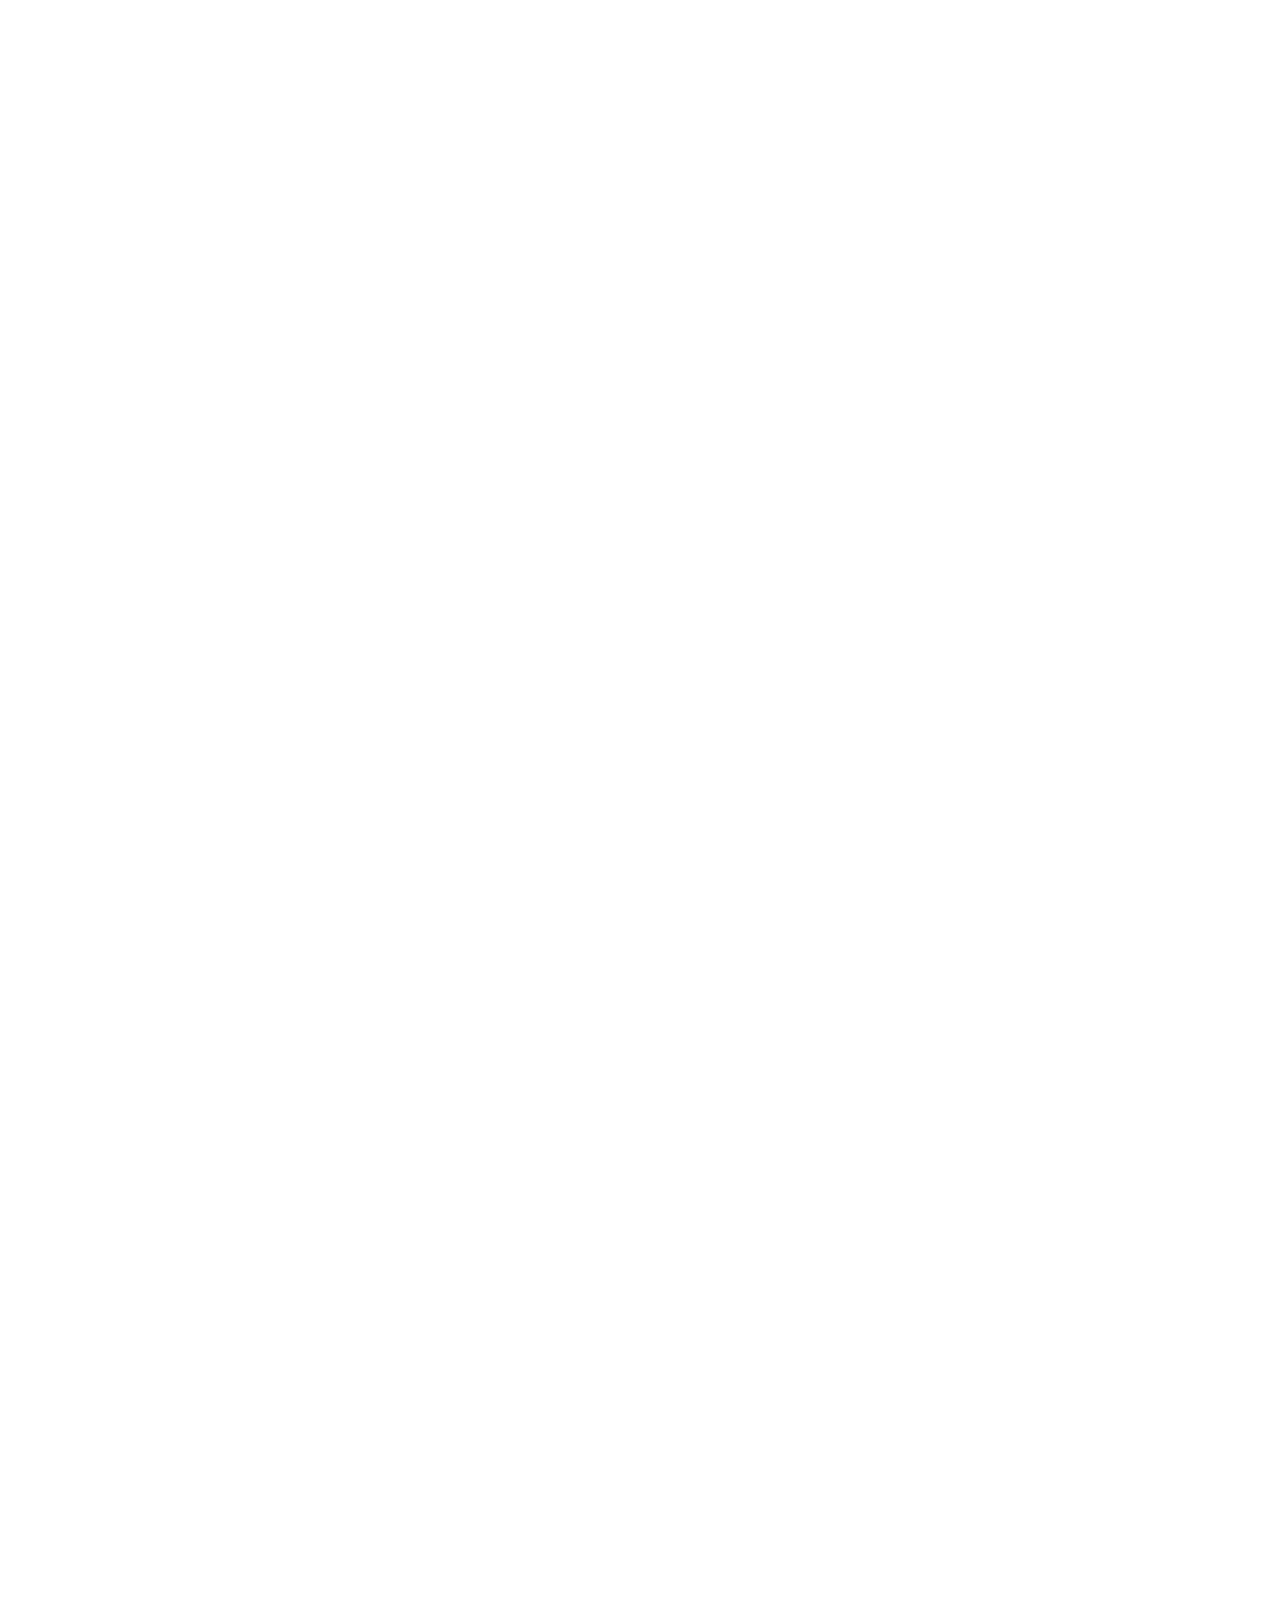
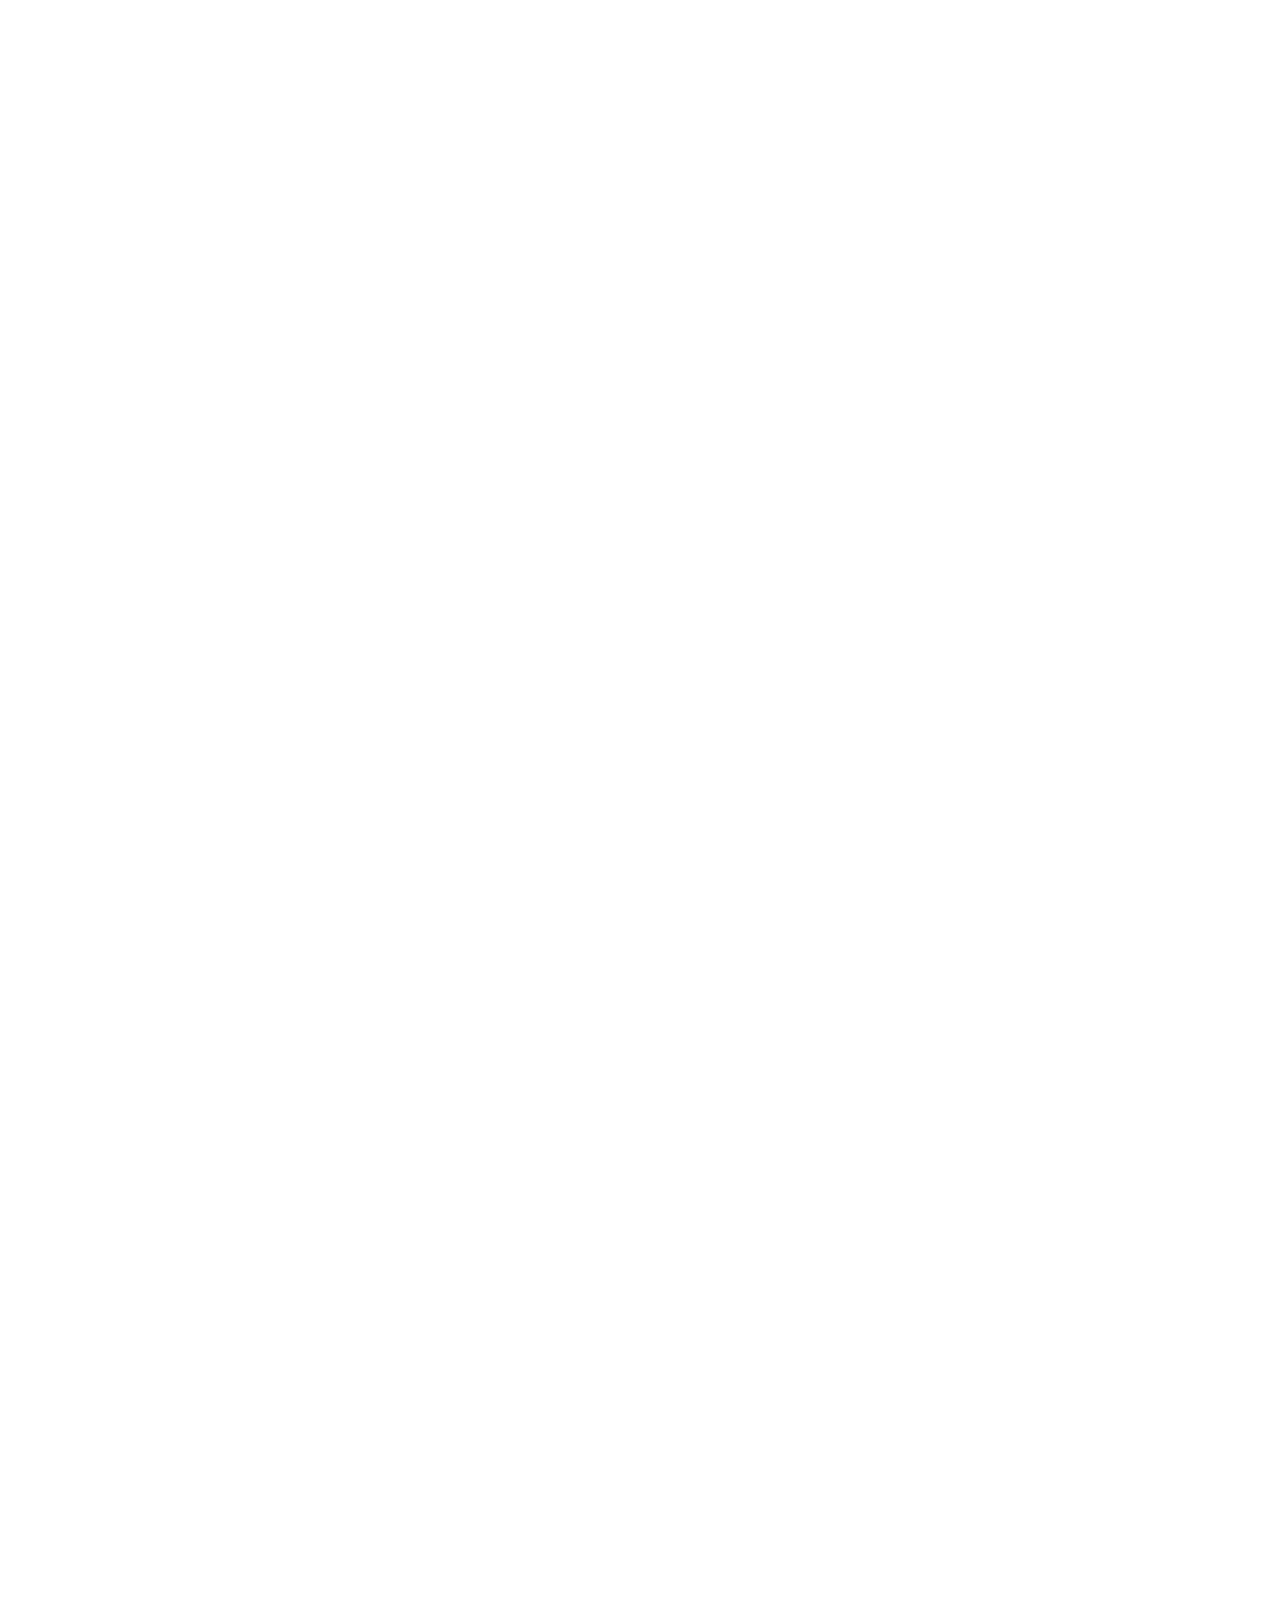
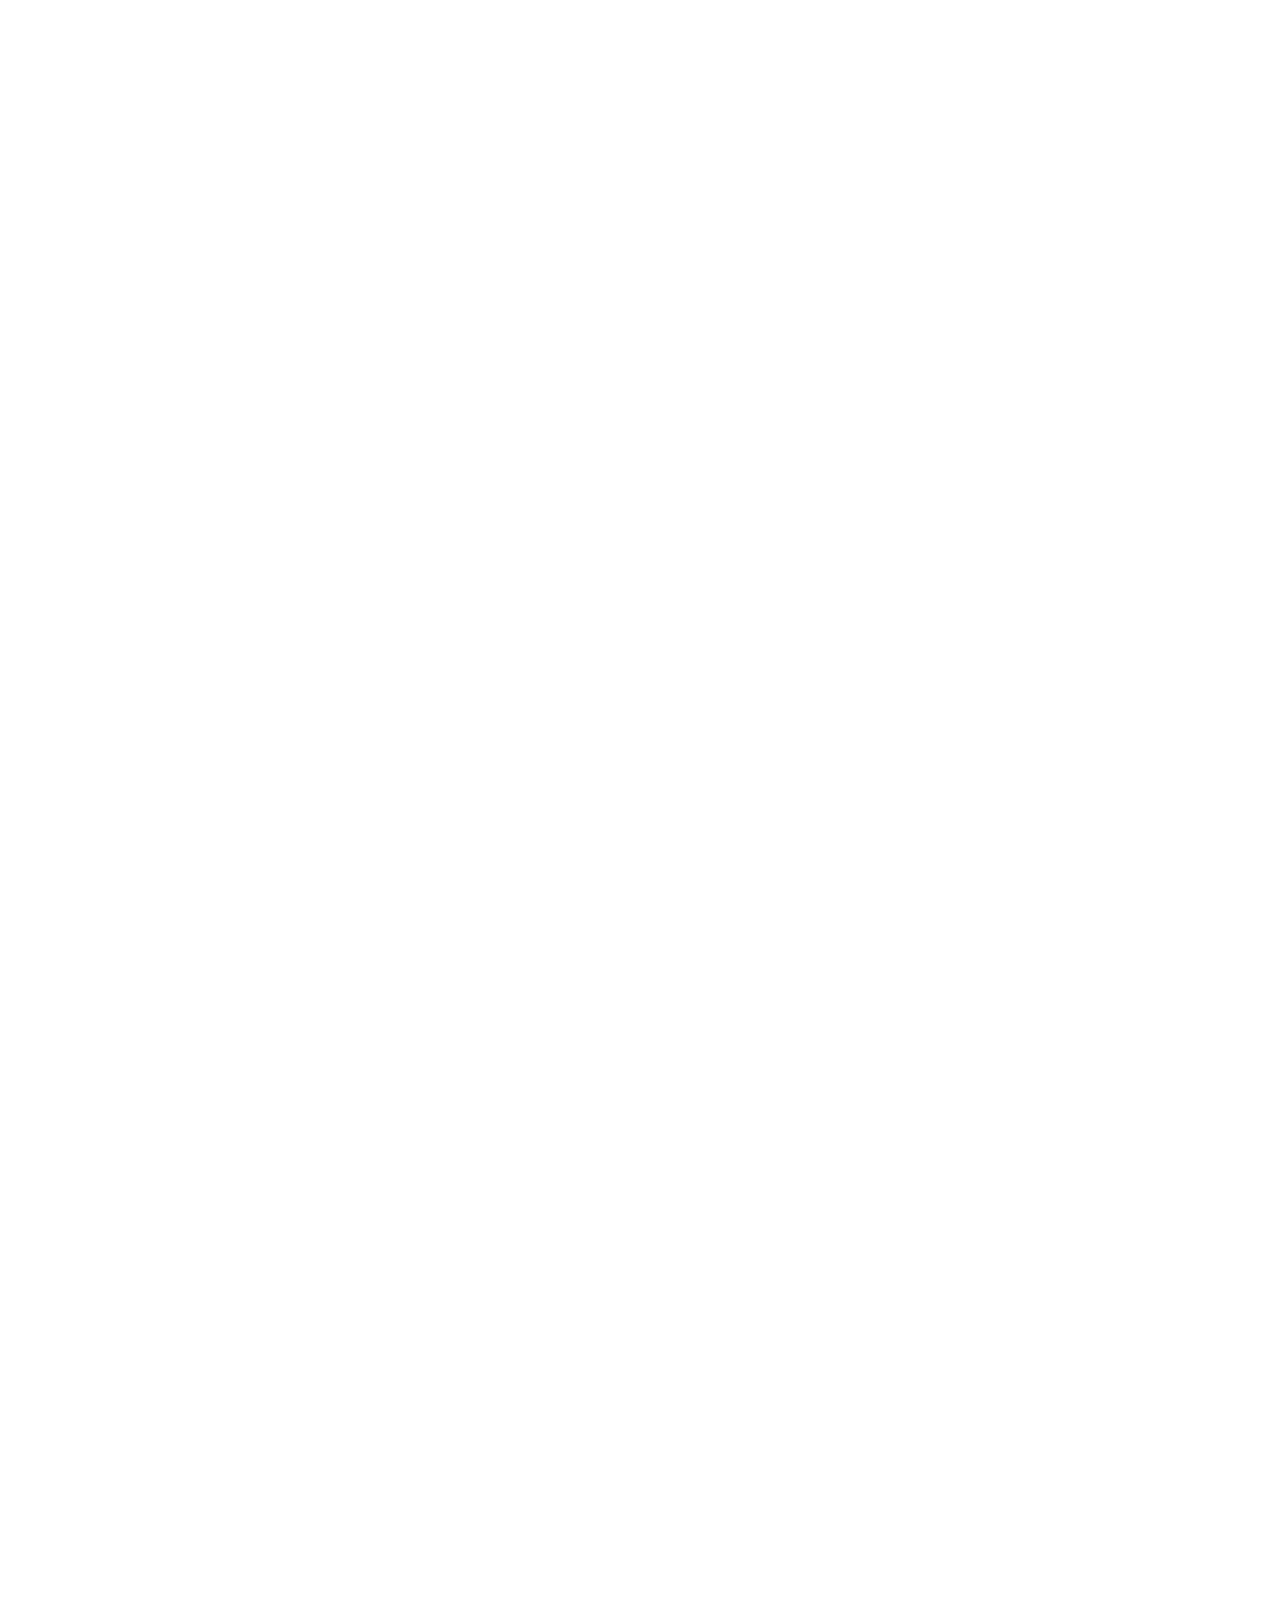
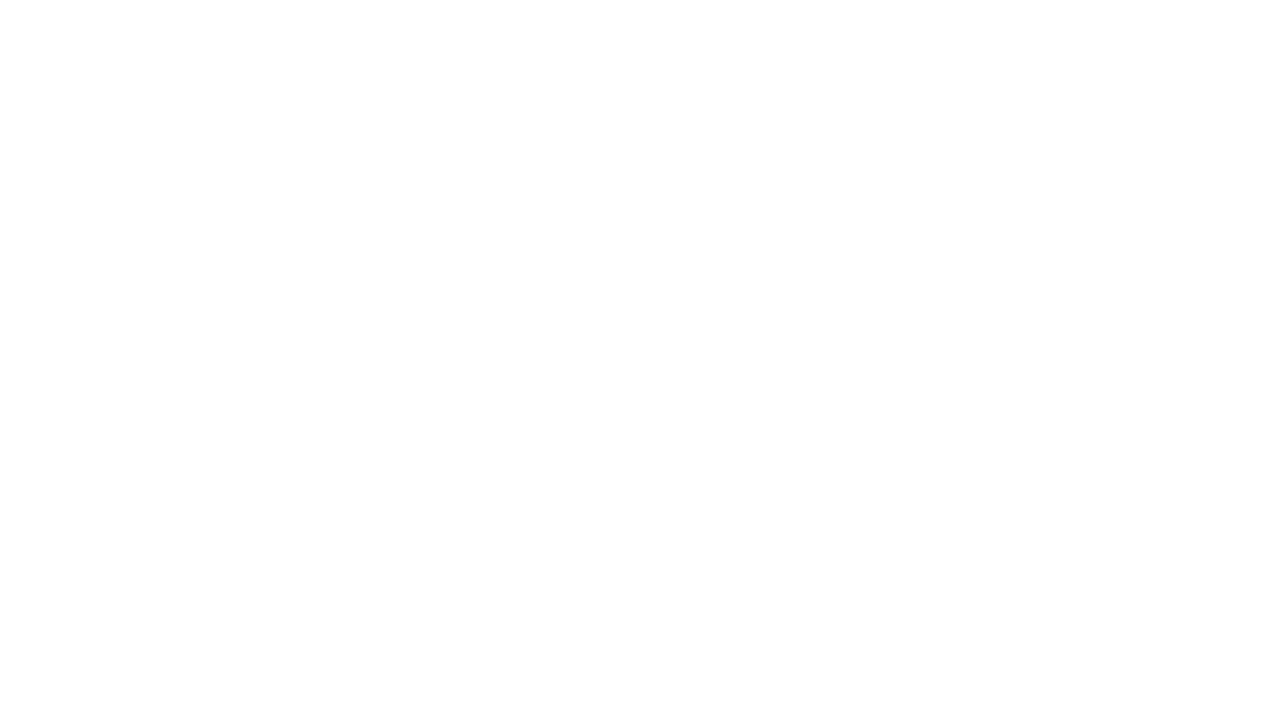
==== commit ee6eaa17: "carousel, on scroll nav" ====
--- a/index.html
+++ b/index.html
@@ -11,13 +11,20 @@
     <!-- OTHER CSS STYLES -->
     <link rel="stylesheet" href="css/bootstrap.min.css">
     <link rel="stylesheet" href="css/bootstrap-theme.min.css">
+    <!-- <link rel="stylesheet" href="https://maxcdn.bootstrapcdn.com/bootstrap/4.0.0-alpha.6/css/bootstrap.min.css" integrity="sha384-rwoIResjU2yc3z8GV/NPeZWAv56rSmLldC3R/AZzGRnGxQQKnKkoFVhFQhNUwEyJ" crossorigin="anonymous"> -->
     <link rel="stylesheet" href="css/elegant-font.css">
     <link rel="stylesheet" href="css/custom-icons.css">
     <link rel="stylesheet" href="css/animsition.min.css">
     <link rel="stylesheet" href="css/magnific-popup.css">
+    <link rel="stylesheet" href="css/owl.carousel.min.css">
+
+
+
+
 
     <!-- THEME CSS STYLES -->
     <link rel="stylesheet" href="css/styles.css">
+    <link rel="stylesheet" href="scss/styles.css">
 
     <!-- FAVICON -->
     <link rel="shortcut icon" type="image/x-icon" href="images/favicon.ico">
@@ -28,30 +35,59 @@
 </head>
 
 <body class="animsition no-padding full_height">
-<!-- OVERLAY NAVIGATION -->
-<div id="nav_overlay" class="menu_overlay">
-
-    <div class="nav-overlay-header">
+    <!-- OVERLAY NAVIGATION -->
+    <div id="nav_overlay" class="menu_overlay">
+
+        <div class="nav-overlay-header">
+            <div class="container">
+                <div class="row">
+                    <div class="col-xs-12">
+                        <div class="menu close_btn">
+                            <a href="#">
+                                <span data-icon="&#x4d;"></span>
+                            </a>
+                        </div>
+                    </div>
+                </div>
+            </div>
+        </div>
+
+        <div class="nav-overlay-content">
+            <div class="container">
+                <div class="row">
+                    <div class="col-xs-12">
+                        <nav>
+                            <ul>
+                                <li class="active"><a href="index.html" title="Start">Home</a></li>
+                                <li><a href="gallery-categories.html" title="Photos">Photos</a></li>
+                                <li><a href="blog.html" title="Blog">Blog</a></li>
+                                <li><a href="contact.html" title="Contact">Contact</a></li>
+                                <li><a href="about.html" title="About me">About me</a></li>
+                            </ul>
+                        </nav>
+                    </div>
+                </div>
+            </div>
+        </div>
+
+        <!-- I deleted the footer code here -->
+
+    </div>
+    <!-- end OVERLAY NAVIGATION -->
+    <!-- HEADER -->
+    <header class="header_dynamic header_brown header_static_nav hidden-md-up">
         <div class="container">
             <div class="row">
                 <div class="col-xs-12">
-                    <div class="menu close_btn">
+                    <div class="logo"><a href="index.html" title="AJ">A - J</a></div>
+                    <div class="menu">
                         <a href="#">
-                            <span data-icon="&#x4d;"></span>
-                        </a>
-                    </div>
-                </div>
-            </div>
-        </div>
-    </div>
-
-    <div class="nav-overlay-content">
-        <div class="container">
-            <div class="row">
-                <div class="col-xs-12">
+                            <span data-icon="&#x61;"></span>
+                        </a>
+                    </div>
                     <nav>
                         <ul>
-                            <li class="active"><a href="index.html" title="Start">Home</a></li>
+                            <li class=""><a href="index.html" title="Start">Home</a></li>
                             <li><a href="gallery-categories.html" title="Photos">Photos</a></li>
                             <li><a href="blog.html" title="Blog">Blog</a></li>
                             <li><a href="contact.html" title="Contact">Contact</a></li>
@@ -61,272 +97,497 @@
                 </div>
             </div>
         </div>
-    </div>
-
-    <footer class="menu_footer">
+    </header>
+    <!-- end HEADER -->
+
+    <!-- SLIDER -->
+    <section class="full_slider full_slider_skew" style="background-image: url('images/slider3.jpg')" data-rjs="2">
+        <div class="full_slider_bg_skew"></div>
+        <div class="full_slider_one full_slider_one_white">
+            <div class="container">
+                <div class="row">
+                    <div class="col-xs-12">
+                        <h2><span id="slider-animation"></span></h2>
+                        <h1>I'm Amandalyn</h1>
+                        <p><span>Senior <span class="underline">Marketing Director</span></span> She Knows Media<br></p>
+                        <p class="p-2">check out my portfolio below</p>
+                    </div>
+                </div>
+            </div>
+
+            <!-- HEADER -->
+            <header class="header_dynamic header_brown header_static_nav hidden-sm-down">
+                <div class="container">
+                    <div class="row">
+                        <div class="col-xs-12">
+                            <div class="logo"><a href="index.html" title="AJ">A - J</a></div>
+                            <div class="menu">
+                                <a href="#">
+                                    <span data-icon="&#x61;"></span>
+                                </a>
+                            </div>
+                            <nav>
+                                <ul>
+                                    <li class=""><a href="index.html" title="Start">Home</a></li>
+                                    <li><a href="gallery-categories.html" title="Photos">Photos</a></li>
+                                    <li><a href="blog.html" title="Blog">Blog</a></li>
+                                    <li><a href="contact.html" title="Contact">Contact</a></li>
+                                    <li><a href="about.html" title="About me">About me</a></li>
+                                </ul>
+                            </nav>
+                        </div>
+                    </div>
+                </div>
+            </header>
+            <!-- end HEADER -->
+
+            <!-- <div class="full_slider_arrow">
+            <a href="#"><span data-icon="&#x3b;"></span></a>
+        </div> -->
+        </div>
+
+    </section>
+    <!-- end SLIDER -->
+    <section class="most-recent-posts">
+        <div class="container">
+            <div class="row">
+                <h4>Recent Posts:</h4>
+                <div class="post-carousel">
+
+                    <!-- #1 Slide -->
+                    <div class="img-bg">
+                        <div class="inner">
+                            <div class="content">
+                                <h1>The 80 best Tumblr blogs for
+                                designers</h1>
+                                <a href="#" class="article-category" title="tutorials">tutorials</a>
+                                <ul class="article-info">
+                                    <li><span data-icon="&#xe023;"></span> 15/01/2016</li>
+                                    <li><span data-icon="&#x76;"></span> 15</li>
+                                    <li><span data-icon="&#xe106;"></span> 634</li>
+                                </ul>
+                            </div>
+                        </div>
+                        <div class="img-thumbnail">
+                            <img src="images/gallery/fashion1.jpg" data-rjs="2" alt="Interior technique Article Photo">
+                        </div>
+                        <br>
+                        <div class="img-thumbnail">
+                            <img src="images/gallery/category3.jpg" data-rjs="2" alt="Interior technique Article Photo">
+                        </div>
+                        <br>
+                        <div class="img-thumbnail">
+                            <img src="images/gallery/category3.jpg" data-rjs="2" alt="Interior technique Article Photo">
+                        </div>
+                        <div class="read-more">
+                            <a href="blog-post.html" class="btn-noborder" title="Read more">Read more</a>
+                        </div>
+
+                    </div>
+
+                    <!-- #2 Slide -->
+                    <div class="img-bg">
+                        <div class="inner">
+                            <div class="content">
+                                <h1>The 80 best Tumblr blogs for
+                                designers</h1>
+                                <a href="#" class="article-category" title="tutorials">tutorials</a>
+                                <ul class="article-info">
+                                    <li><span data-icon="&#xe023;"></span> 15/01/2016</li>
+                                    <li><span data-icon="&#x76;"></span> 15</li>
+                                    <li><span data-icon="&#xe106;"></span> 634</li>
+                                </ul>
+                            </div>
+                        </div>
+                        <div class="img-thumbnail">
+                            <img src="images/gallery/fashion1.jpg" data-rjs="2" alt="Interior technique Article Photo">
+                        </div>
+                        <br>
+                        <div class="img-thumbnail">
+                            <img src="images/gallery/category3.jpg" data-rjs="2" alt="Interior technique Article Photo">
+                        </div>
+                        <br>
+                        <div class="img-thumbnail">
+                            <img src="images/gallery/category3.jpg" data-rjs="2" alt="Interior technique Article Photo">
+                        </div>
+                        <div class="read-more">
+                            <a href="blog-post.html" class="btn-noborder" title="Read more">Read more</a>
+                        </div>
+
+                    </div>
+
+                    <!-- #3 Slide -->
+                    <div class="img-bg">
+                        <div class="inner">
+                            <div class="content">
+                                <h1>The 80 best Tumblr blogs for
+                                designers</h1>
+                                <a href="#" class="article-category" title="tutorials">tutorials</a>
+                                <ul class="article-info">
+                                    <li><span data-icon="&#xe023;"></span> 15/01/2016</li>
+                                    <li><span data-icon="&#x76;"></span> 15</li>
+                                    <li><span data-icon="&#xe106;"></span> 634</li>
+                                </ul>
+                            </div>
+                        </div>
+                        <div class="img-thumbnail">
+                            <img src="images/gallery/fashion1.jpg" data-rjs="2" alt="Interior technique Article Photo">
+                        </div>
+                        <br>
+                        <div class="img-thumbnail">
+                            <img src="images/gallery/category3.jpg" data-rjs="2" alt="Interior technique Article Photo">
+                        </div>
+                        <br>
+                        <div class="img-thumbnail">
+                            <img src="images/gallery/category3.jpg" data-rjs="2" alt="Interior technique Article Photo">
+                        </div>
+                        <div class="read-more">
+                            <a href="blog-post.html" class="btn-noborder" title="Read more">Read more</a>
+                        </div>
+
+                    </div>
+
+                </div>
+
+            </div>
+        </div>
+    </section>
+
+
+    <!-- SECTION -->
+    <section class="blog">
+        <div class="container">
+            <div class="row">
+
+                <!-- ARTICLE (left-image / right-content) -->
+                <article class="article-preview">
+
+                    <!-- IMAGE (left) -->
+                    <figure class="article-preview-left-image col-sm-6 col-xs-12">
+                        <div class="article-preview-left-image-content">
+                            <span class="article-preview-image-arrow"></span>
+                            <img src="images/blog/blog_photo_1.jpg" data-rjs="2" alt="Interior technique Article Photo">
+                        </div>
+                    </figure>
+                    <!-- end IMAGE -->
+
+                    <!-- ARTICLE CONTENT (right) -->
+                    <div class="article-preview-content col-sm-5 col-sm-offset-1 col-xs-12">
+                        <div class="article-preview-content-vertical-align">
+
+                            <h1><a href="#" title="The 80 best Tumblr blogs for designers">The 80 best Tumblr blogs for
+                            designers</a></h1>
+                            <a href="#" class="article-category" title="tutorials">tutorials</a>
+                            <ul class="article-info">
+                                <li><span data-icon="&#xe023;"></span> 15/01/2016</li>
+                                <li><span data-icon="&#x76;"></span> 15</li>
+                                <li><span data-icon="&#xe106;"></span> 634</li>
+                            </ul>
+
+                            <div class="article-text">
+                                <p>Whether you're a creative director on the hunt for new talent, or a dev looking for some web design inspiration, Tumblr is full of inspirational work. The micro blogging service and social network makes it mega-easy for
+                                    anyone wanting...</p>
+                            </div>
+
+                            <a href="blog-post.html" class="btn-noborder" title="Read more">Read more</a>
+
+                        </div>
+                    </div>
+                    <!-- end ARTICLE CONTENT -->
+                </article>
+                <!-- end ARTICLE (left-image / right-content) -->
+
+
+                <!-- ARTICLE (right-image / left-content) -->
+                <article class="article-preview">
+
+                    <!-- IMAGE (right) -->
+                    <figure class="article-preview-right-image col-sm-offset-1 col-sm-6 col-xs-12">
+                        <div class="article-preview-right-image-content">
+                            <span class="article-preview-image-arrow"></span>
+                            <img src="images/blog/blog_photo_2.jpg" data-rjs="2" alt="Interior technique Article Photo">
+                        </div>
+                    </figure>
+                    <!-- end IMAGE -->
+
+                    <!-- ARTICLE CONTENT (left) -->
+                    <div class="article-preview-content col-sm-5 col-xs-12">
+                        <div class="article-preview-content-vertical-align">
+
+                            <h1><a href="#" title="Photo of the Day: Queen Me!">Photo of the Day: Queen Me!</a></h1>
+                            <a href="#" class="article-category" title="photography">photography</a>
+                            <ul class="article-info">
+                                <li><span data-icon="&#xe023;"></span> 15/01/2016</li>
+                                <li><span data-icon="&#x76;"></span> 15</li>
+                                <li><span data-icon="&#xe106;"></span> 634</li>
+                            </ul>
+
+                            <div class="article-text">
+                                <p>This beauty photograph whispers softly to my eyes. The low saturation, the wonderfully soft light and the falling snow build the story of an ice princess awaiting her prince. The makeup, her frosted hair, white feathers
+                                    and fur show a depth of style...</p>
+                            </div>
+
+                            <a href="blog-post.html" class="btn-noborder" title="Read more">Read more</a>
+
+                        </div>
+                    </div>
+                    <!-- end ARTICLE CONTENT -->
+
+                </article>
+                <!-- end ARTICLE (left-image / right-content) -->
+                <!-- ARTICLE (left-image / right-content) -->
+                <article class="article-preview">
+
+                    <!-- IMAGE (left) -->
+                    <figure class="article-preview-left-image col-sm-6 col-xs-12">
+                        <div class="article-preview-left-image-content">
+                            <span class="article-preview-image-arrow"></span>
+                            <img src="images/blog/blog_photo_1.jpg" data-rjs="2" alt="Interior technique Article Photo">
+                        </div>
+                    </figure>
+                    <!-- end IMAGE -->
+
+                    <!-- ARTICLE CONTENT (right) -->
+                    <div class="article-preview-content col-sm-5 col-sm-offset-1 col-xs-12">
+                        <div class="article-preview-content-vertical-align">
+
+                            <h1><a href="#" title="The 80 best Tumblr blogs for designers">The 80 best Tumblr blogs for
+                            designers</a></h1>
+                            <a href="#" class="article-category" title="tutorials">tutorials</a>
+                            <ul class="article-info">
+                                <li><span data-icon="&#xe023;"></span> 15/01/2016</li>
+                                <li><span data-icon="&#x76;"></span> 15</li>
+                                <li><span data-icon="&#xe106;"></span> 634</li>
+                            </ul>
+
+                            <div class="article-text">
+                                <p>Whether you're a creative director on the hunt for new talent, or a dev looking for some web design inspiration, Tumblr is full of inspirational work. The micro blogging service and social network makes it mega-easy for
+                                    anyone wanting...</p>
+                            </div>
+
+                            <a href="blog-post.html" class="btn-noborder" title="Read more">Read more</a>
+
+                        </div>
+                    </div>
+                    <!-- end ARTICLE CONTENT -->
+                </article>
+                <!-- end ARTICLE (left-image / right-content) -->
+
+
+                <div class="more col-xs-12">
+                    <a class="animsition-link btn-normal" href="blog.html" title="Go Blog">Bloggin So Hard</a>
+                </div>
+
+
+            </div>
+        </div>
+    </section>
+    <!-- end SECTION -->
+
+
+
+
+    <!-- SECTION -->
+    <section class="gallery">
+        <div class="container">
+            <div class="row">
+
+                <div class="my-gallery gallery-masonry">
+
+                    <div class="gallery-masonry-sizer"></div>
+                    <figure class="gallery-thumb gallery-masonry-item">
+                        <a href="images/gallery_masonry/photo_masonry@2x.jpg" title="Image">
+                            <img src="images/gallery_masonry/photo_masonry.jpg" data-rjs="2" alt="Image description" />
+                            <div class="gallery-thumb-desc">
+                                <h4>Photo name</h4>
+                                <p>album</p>
+                            </div>
+                        </a>
+                    </figure>
+
+                    <figure class="gallery-thumb gallery-masonry-item">
+                        <a href="images/gallery_masonry/photo_masonry2@2x.jpg" title="Image">
+                            <img src="images/gallery_masonry/photo_masonry2.jpg" data-rjs="2" alt="Image description" />
+                            <div class="gallery-thumb-desc">
+                                <h4>Photo name</h4>
+                                <p>album</p>
+                            </div>
+                        </a>
+                    </figure>
+
+                    <figure class="gallery-thumb gallery-masonry-item">
+                        <a href="images/gallery_masonry/photo_masonry3@2x.jpg" title="Image">
+                            <img src="images/gallery_masonry/photo_masonry3.jpg" data-rjs="2" alt="Image description" />
+                            <div class="gallery-thumb-desc">
+                                <h4>Photo name</h4>
+                                <p>album</p>
+                            </div>
+                        </a>
+                    </figure>
+
+                    <figure class="gallery-thumb gallery-masonry-item">
+                        <a href="images/gallery_masonry/photo_masonry6@2x.jpg" title="Image">
+                            <img src="images/gallery_masonry/photo_masonry6.jpg" data-rjs="2" alt="Image description" />
+                            <div class="gallery-thumb-desc">
+                                <h4>Photo name</h4>
+                                <p>album</p>
+                            </div>
+                        </a>
+                    </figure>
+
+
+                    <figure class="gallery-thumb gallery-masonry-item">
+                        <a href="images/gallery_masonry/photo_masonry4@2x.jpg" title="Image">
+                            <img src="images/gallery_masonry/photo_masonry4.jpg" data-rjs="2" alt="Image description" />
+                            <div class="gallery-thumb-desc">
+                                <h4>Photo name</h4>
+                                <p>album</p>
+                            </div>
+                        </a>
+                    </figure>
+
+                    <figure class="gallery-thumb gallery-masonry-item">
+                        <a href="images/gallery_masonry/photo_masonry5@2x.jpg" title="Image">
+                            <img src="images/gallery_masonry/photo_masonry5.jpg" data-rjs="2" alt="Image description" />
+                            <div class="gallery-thumb-desc">
+                                <h4>Photo name</h4>
+                                <p>album</p>
+                            </div>
+                        </a>
+                    </figure>
+
+                    <figure class="gallery-thumb gallery-masonry-item gallery-masonry-item--width2">
+                        <a href="images/gallery_masonry/photo_masonry7@2x.jpg" title="Image">
+                            <img src="images/gallery_masonry/photo_masonry7.jpg" data-rjs="2" alt="Image description" />
+                            <div class="gallery-thumb-desc">
+                                <h4>Photo name</h4>
+                                <p>album</p>
+                            </div>
+                        </a>
+                    </figure>
+
+                    <figure class="gallery-thumb gallery-masonry-item">
+                        <a href="images/gallery_masonry/photo_masonry8@2x.jpg" title="Image">
+                            <img src="images/gallery_masonry/photo_masonry8.jpg" data-rjs="2" alt="Image description" />
+                            <div class="gallery-thumb-desc">
+                                <h4>Photo name</h4>
+                                <p>album</p>
+                            </div>
+                        </a>
+                    </figure>
+
+                    <figure class="gallery-thumb gallery-masonry-item">
+                        <a href="images/gallery_masonry/photo_masonry9@2x.jpg" title="Image">
+                            <img src="images/gallery_masonry/photo_masonry9.jpg" data-rjs="2" alt="Image description" />
+                            <div class="gallery-thumb-desc">
+                                <h4>Photo name</h4>
+                                <p>album</p>
+                            </div>
+                        </a>
+                    </figure>
+
+                    <figure class="gallery-thumb gallery-masonry-item gallery-masonry-item--width2">
+                        <a href="images/gallery_masonry/photo_masonry10@2x.jpg" title="Image">
+                            <img src="images/gallery_masonry/photo_masonry10.jpg" data-rjs="2" alt="Image description" />
+                            <div class="gallery-thumb-desc">
+                                <h4>Photo name</h4>
+                                <p>album</p>
+                            </div>
+                        </a>
+                    </figure>
+
+                </div>
+            </div>
+            <!-- <div class="row">
+                <div class="more col-xs-12">
+                    <a class="animsition-link btn-normal" href="#" title="More">Smile Bitch</a>
+                </div>
+            </div> -->
+
+        </div>
+    </section>
+    <!-- end SECTION -->
+
+
+    <!-- SECTION -->
+    <section class="newsletter">
+        <div class="container">
+            <div class="section-wrapper col-xs-12">
+
+                <div class="section-title">
+                    <h1>Connect</h1>
+                </div>
+
+                <!-- Newsletter Form -->
+                <form id="newsletter-form" action="#" method="get">
+                    <div class="row">
+                        <div class="col-md-offset-4 col-md-4 col-sm-offset-3 col-sm-6 col-xs-offset-1 col-xs-10">
+                            <input id="email" class="form-field" name="email" type="email" placeholder="Your Email">
+                        </div>
+                        <div class="more col-xs-12">
+                            <a class="animsition-link btn-normal btn-grey" href="#" title="Subscribe me">Stick With Me</a>
+                        </div>
+                    </div>
+                </form>
+
+            </div>
+        </div>
+    </section>
+    <!-- end SECTION -->
+
+    <div class="clear"></div>
+
+    <!-- FOOTER -->
+    <footer>
         <div class="container">
             <div class="row">
                 <div class="col-xs-12">
+                    <!-- Logo -->
+                    <div class="logo"><a href="index4.html" title="AJ">AJ</a></div>
+
+                    <!-- Social icons -->
+                    <div class="socials">
+                        <ul>
+                            <li><a href="#" title="Facebook"><span data-icon="&#xe093;"></span></a></li>
+                            <li><a href="#" title="Twitter"><span data-icon="&#xe094;"></span></a></li>
+                            <li><a href="#" title="Instagram"><span data-icon="&#xe09a;"></span></a></li>
+                            <li><a href="#" title="Flickr"><span data-icon="&#xe0a6;"></span></a></li>
+                            <li><a href="#" title="LinkedIn"><span data-icon="&#xe09d;"></span></a></li>
+                            <li><a href="#" title="Pinterest"><span data-icon="&#xe095;"></span></a></li>
+                        </ul>
+                    </div>
+
+                    <!-- Contact details -->
+                    <!-- <address class="footer-contact">
+                    <p>+1 808-008-0008, amandalynn@fakeemail.com</p>
+                    <p>4678 poopy butt, 90001 Los Angeles</p>
+                </address> -->
 
                     <!-- Copyright informations -->
                     <div class="copyright">
-                        <!-- <p>Made by <a href="https://themeforest.net/user/prestahome" title="PrestaHome">PrestaHome</a> . All rights reserved
-                            2016
-                        </p> -->
+                        <p>Aestheke Inc</p>
                     </div>
                 </div>
             </div>
         </div>
     </footer>
-
-</div>
-<!-- end OVERLAY NAVIGATION -->
-
-<!-- HEADER -->
-<header class="header_dynamic header_brown header_static_nav">
-    <div class="container">
-        <div class="row">
-            <div class="col-xs-12">
-                <div class="logo"><a href="index.html" title="Best">AJ</a></div>
-                <div class="menu">
-                        <a href="#">
-                            <span data-icon="&#x61;"></span>
-                        </a>
-                    </div>
-                <nav>
-                    <ul>
-                        <li class="active"><a href="index.html" title="Start">Home</a></li>
-                        <li><a href="gallery-categories.html" title="Photos">Photos</a></li>
-                        <li><a href="blog.html" title="Blog">Blog</a></li>
-                        <li><a href="contact.html" title="Contact">Contact</a></li>
-                        <li><a href="about.html" title="About me">About me</a></li>
-                    </ul>
-                </nav>
-            </div>
-        </div>
-    </div>
-</header>
-<!-- end HEADER -->
-
-
-<!-- SLIDER -->
-
-<section class="full_slider full_slider_skew" style="background-image: url('images/slider3.jpg')" data-rjs="2">
-    <div class="full_slider_bg_skew"></div>
-    <div class="full_slider_one full_slider_one_white">
-        <div class="container">
-            <div class="row">
-                <div class="col-xs-12">
-                    <h2><span id="slider-animation">Hello!</span></h2>
-                    <h1>I'm Amanda Lynn</h1>
-                    <p><span>Senior <span class="underline">Marketing Director</span></span> She Knows Media<br>check
-                        out my portfolio below</p>
-                </div>
-            </div>
-        </div>
-    </div>
-</section>
-
-<!-- end SLIDER -->
-
-<!-- SECTION -->
-<section class="gallery">
-    <div class="container">
-        <div class="row">
-
-            <div class="my-gallery gallery-masonry">
-
-                <div class="gallery-masonry-sizer"></div>
-                <figure class="gallery-thumb gallery-masonry-item">
-                    <a href="images/gallery_masonry/photo_masonry@2x.jpg" title="Image">
-                        <img src="images/gallery_masonry/photo_masonry.jpg" data-rjs="2" alt="Image description"/>
-                        <div class="gallery-thumb-desc">
-                            <h4>Photo name</h4>
-                            <p>album</p>
-                        </div>
-                    </a>
-                </figure>
-
-                <figure class="gallery-thumb gallery-masonry-item">
-                    <a href="images/gallery_masonry/photo_masonry2@2x.jpg" title="Image">
-                        <img src="images/gallery_masonry/photo_masonry2.jpg" data-rjs="2" alt="Image description"/>
-                        <div class="gallery-thumb-desc">
-                            <h4>Photo name</h4>
-                            <p>album</p>
-                        </div>
-                    </a>
-                </figure>
-
-                <figure class="gallery-thumb gallery-masonry-item">
-                    <a href="images/gallery_masonry/photo_masonry3@2x.jpg" title="Image">
-                        <img src="images/gallery_masonry/photo_masonry3.jpg" data-rjs="2" alt="Image description"/>
-                        <div class="gallery-thumb-desc">
-                            <h4>Photo name</h4>
-                            <p>album</p>
-                        </div>
-                    </a>
-                </figure>
-
-                <figure class="gallery-thumb gallery-masonry-item">
-                    <a href="images/gallery_masonry/photo_masonry6@2x.jpg" title="Image">
-                        <img src="images/gallery_masonry/photo_masonry6.jpg" data-rjs="2" alt="Image description"/>
-                        <div class="gallery-thumb-desc">
-                            <h4>Photo name</h4>
-                            <p>album</p>
-                        </div>
-                    </a>
-                </figure>
-
-
-                <figure class="gallery-thumb gallery-masonry-item">
-                    <a href="images/gallery_masonry/photo_masonry4@2x.jpg" title="Image">
-                        <img src="images/gallery_masonry/photo_masonry4.jpg" data-rjs="2" alt="Image description"/>
-                        <div class="gallery-thumb-desc">
-                            <h4>Photo name</h4>
-                            <p>album</p>
-                        </div>
-                    </a>
-                </figure>
-
-                <figure class="gallery-thumb gallery-masonry-item">
-                    <a href="images/gallery_masonry/photo_masonry5@2x.jpg" title="Image">
-                        <img src="images/gallery_masonry/photo_masonry5.jpg" data-rjs="2" alt="Image description"/>
-                        <div class="gallery-thumb-desc">
-                            <h4>Photo name</h4>
-                            <p>album</p>
-                        </div>
-                    </a>
-                </figure>
-
-                <figure class="gallery-thumb gallery-masonry-item gallery-masonry-item--width2">
-                    <a href="images/gallery_masonry/photo_masonry7@2x.jpg" title="Image">
-                        <img src="images/gallery_masonry/photo_masonry7.jpg" data-rjs="2" alt="Image description"/>
-                        <div class="gallery-thumb-desc">
-                            <h4>Photo name</h4>
-                            <p>album</p>
-                        </div>
-                    </a>
-                </figure>
-
-                <figure class="gallery-thumb gallery-masonry-item">
-                    <a href="images/gallery_masonry/photo_masonry8@2x.jpg" title="Image">
-                        <img src="images/gallery_masonry/photo_masonry8.jpg" data-rjs="2" alt="Image description"/>
-                        <div class="gallery-thumb-desc">
-                            <h4>Photo name</h4>
-                            <p>album</p>
-                        </div>
-                    </a>
-                </figure>
-
-                <figure class="gallery-thumb gallery-masonry-item">
-                    <a href="images/gallery_masonry/photo_masonry9@2x.jpg" title="Image">
-                        <img src="images/gallery_masonry/photo_masonry9.jpg" data-rjs="2" alt="Image description"/>
-                        <div class="gallery-thumb-desc">
-                            <h4>Photo name</h4>
-                            <p>album</p>
-                        </div>
-                    </a>
-                </figure>
-
-                <figure class="gallery-thumb gallery-masonry-item gallery-masonry-item--width2">
-                    <a href="images/gallery_masonry/photo_masonry10@2x.jpg" title="Image">
-                        <img src="images/gallery_masonry/photo_masonry10.jpg" data-rjs="2" alt="Image description"/>
-                        <div class="gallery-thumb-desc">
-                            <h4>Photo name</h4>
-                            <p>album</p>
-                        </div>
-                    </a>
-                </figure>
-
-            </div>
-        </div>
-        <div class="row">
-            <div class="more col-xs-12">
-                <a class="animsition-link btn-normal" href="index.html" title="More">More</a>
-            </div>
-        </div>
-
-    </div>
-</section>
-<!-- end SECTION -->
-
-
-<!-- SECTION -->
-<section class="newsletter">
-    <div class="container">
-        <div class="section-wrapper col-xs-12">
-
-            <div class="section-title">
-                <h1>Connect</h1>
-            </div>
-
-            <!-- Newsletter Form -->
-            <form id="newsletter-form" action="#" method="get">
-                <div class="row">
-                    <div class="col-md-offset-4 col-md-4 col-sm-offset-3 col-sm-6 col-xs-offset-1 col-xs-10">
-                        <input id="email" class="form-field" name="email" type="email" placeholder="Your Email">
-                    </div>
-                    <div class="more col-xs-12">
-                        <a class="animsition-link btn-normal btn-grey" href="#" title="Subscribe me">Stick With Me</a>
-                    </div>
-                </div>
-            </form>
-
-        </div>
-    </div>
-</section>
-<!-- end SECTION -->
-
-<div class="clear"></div>
-
-<!-- FOOTER -->
-<footer>
-    <div class="container">
-        <div class="row">
-            <div class="col-xs-12">
-                <!-- Logo -->
-                <div class="logo"><a href="index4.html" title="AJ">AJ</a></div>
-
-                <!-- Social icons -->
-                <div class="socials">
-                    <ul>
-                        <li><a href="#" title="Facebook"><span data-icon="&#xe093;"></span></a></li>
-                        <li><a href="#" title="Twitter"><span data-icon="&#xe094;"></span></a></li>
-                        <li><a href="#" title="Instagram"><span data-icon="&#xe09a;"></span></a></li>
-                        <li><a href="#" title="Flickr"><span data-icon="&#xe0a6;"></span></a></li>
-                        <li><a href="#" title="LinkedIn"><span data-icon="&#xe09d;"></span></a></li>
-                        <li><a href="#" title="Pinterest"><span data-icon="&#xe095;"></span></a></li>
-                    </ul>
-                </div>
-
-                <!-- Contact details -->
-                <address class="footer-contact">
-                    <p>+1 808-008-0008, amandalynn@fakeemail.com</p>
-                    <p>4678 poopy butt, 90001 Los Angeles</p>
-                </address>
-
-                <!-- Copyright informations -->
-                <div class="copyright">
-                    <p>Aestheke Inc</p>
-                </div>
-            </div>
-        </div>
-    </div>
-</footer>
-<!-- end FOOTER -->
-
-
-<!-- JAVASCRIPT PLUGINS -->
-<script type="text/javascript" src="js/jquery-1.12.0.min.js"></script>
-<script type="text/javascript" src="js/typed.js"></script>
-<script type="text/javascript" src="js/animsition.min.js"></script>
-<script type="text/javascript" src="js/jquery.magnific-popup.min.js"></script>
-<script type="text/javascript" src="js/owl.carousel.min.js"></script>
-<script type="text/javascript" src="js/masonry.pkgd.min.js"></script>
-<script type="text/javascript" src="js/retina.min.js"></script>
-
-<!-- THEME JAVASCRIPT -->
-<script type="text/javascript" src="js/main.js"></script>
+    <!-- end FOOTER -->
+
+
+    <!-- JAVASCRIPT PLUGINS -->
+    <script type="text/javascript" src="js/jquery-1.12.0.min.js"></script>
+    <script type="text/javascript" src="js/typed.js"></script>
+    <script type="text/javascript" src="js/animsition.min.js"></script>
+    <script type="text/javascript" src="js/jquery.magnific-popup.min.js"></script>
+    <script type="text/javascript" src="js/owl.carousel.min.js"></script>
+    <script type="text/javascript" src="js/masonry.pkgd.min.js"></script>
+    <script type="text/javascript" src="js/retina.min.js"></script>
+
+
+
+
+    <!-- THEME JAVASCRIPT -->
+    <script type="text/javascript" src="js/main.js"></script>
 
 </body>
 
--- a/scss/styles.css
+++ b/scss/styles.css
@@ -0,0 +1,1529 @@
+/*-----------------------------------------------------------------------------------
+        Template Name: Best
+        Author: Damian Komonski (htt://www.prestahome.com)
+        Version: 1.0
+-----------------------------------------------------------------------------------*/
+/*-----------------------------------------------------------------------------------
+
+[CONTENT]
+
+1. Default Styles
+---1.1 Buttons
+---1.2 Forms
+2. Body
+---2.1 Header
+---2.2 Slider
+---2.3 Gallery
+---2.4 Blog
+------2.4.1 Article Preview
+---2.5 Newsletter
+---2.6 Footer
+---2.7 Overlay Navigation
+---2.8 About Me
+3. External styles
+---3.1 Typed.js
+
+-----------------------------------------------------------------------------------*/
+/*-------------------------------------- 1. Default Styles --------------------------------------*/
+@import url(https://fonts.googleapis.com/css?family=Raleway:400,800,500,700&subset=latin,latin-ext);
+.full_height {
+  height: 100%; }
+
+body {
+  font-family: "Raleway", Arial, sans-serif;
+  margin: 0;
+  padding: 90px 0 0 0;
+  color: #000; }
+
+.no-padding {
+  padding: 0; }
+
+h1 {
+  font-size: 38px;
+  line-height: 44px;
+  font-weight: 700;
+  text-transform: uppercase;
+  letter-spacing: 3px; }
+
+h2 {
+  font-size: 30px;
+  line-height: 36px;
+  font-weight: 700;
+  text-transform: uppercase;
+  letter-spacing: 3px; }
+
+h3 {
+  font-size: 24px;
+  line-height: 30px;
+  font-weight: 700;
+  text-transform: uppercase;
+  letter-spacing: 3px; }
+
+h4 {
+  font-size: 20px;
+  line-height: 26px;
+  font-weight: 700;
+  text-transform: uppercase;
+  letter-spacing: 3px; }
+
+h5 {
+  font-size: 15px;
+  line-height: 20px;
+  font-weight: 700;
+  text-transform: uppercase;
+  letter-spacing: 3px; }
+
+p {
+  font-size: 14px;
+  line-height: 27px;
+  letter-spacing: 1.5px; }
+
+a {
+  text-decoration: underline;
+  font-weight: 700;
+  color: #000;
+  transition: color .2s; }
+  a:hover {
+    color: #9E9E9E;
+    cursor: pointer; }
+  a:focus {
+    color: #000; }
+
+a.btn-noborder {
+  text-transform: uppercase;
+  text-decoration: none;
+  letter-spacing: 2px; }
+
+section .section-title {
+  text-align: center;
+  padding: 80px 0; }
+  @media (min-width: 992px) and (max-width: 1280px) {
+    section .section-title {
+      padding: 60px 0; } }
+  @media (min-width: 768px) and (max-width: 991px) {
+    section .section-title {
+      padding: 50px 0; } }
+  @media (max-width: 767px) {
+    section .section-title {
+      padding: 40px 0; } }
+  section .section-title h1 {
+    display: inline;
+    font-size: 20px;
+    font-weight: 500;
+    text-transform: uppercase;
+    margin: 0 auto;
+    letter-spacing: 4px; }
+section .more {
+  text-align: center;
+  margin: 75px 0; }
+  @media (min-width: 992px) and (max-width: 1280px) {
+    section .more {
+      margin: 60px 0; } }
+  @media (min-width: 768px) and (max-width: 991px) {
+    section .more {
+      margin: 50px 0; } }
+  @media (max-width: 767px) {
+    section .more {
+      margin: 30px 0; } }
+  section .more a {
+    text-align: center; }
+
+.logo a {
+  font-size: 32px;
+  font-weight: 800;
+  letter-spacing: -3px;
+  text-decoration: none; }
+
+.section-nav {
+  margin-top: 26px;
+  margin-bottom: 56px; }
+  .section-nav a {
+    text-decoration: none;
+    font-size: 15px;
+    font-weight: 500;
+    letter-spacing: 2px; }
+  .section-nav .previous {
+    float: left; }
+  .section-nav .next {
+    float: right; }
+
+ul.normal-list {
+  list-style-type: none;
+  padding: 0;
+  margin: 20px 0 50px; }
+  ul.normal-list li {
+    font-size: 14px;
+    line-height: 27px;
+    letter-spacing: 1.5px;
+    margin: 20px 0; }
+    ul.normal-list li:before {
+      content: "";
+      width: 6px;
+      height: 6px;
+      border: 1px solid #000;
+      border-radius: 10px;
+      display: inline-block;
+      margin: 0 14px 2px 0; }
+
+.clear {
+  clear: both; }
+
+.grey {
+  color: #bababa; }
+
+/*-------------------------------------- 1.1 Buttons --------------------------------------*/
+.btn-normal {
+  text-decoration: none;
+  background: #000;
+  border: 4px solid #000;
+  color: #fff;
+  display: inline-block;
+  font-size: 12px;
+  font-weight: 500;
+  text-transform: uppercase;
+  letter-spacing: 3px;
+  padding: 12px 20px;
+  min-width: 200px;
+  transition: background .4s;
+  text-align: center; }
+  .btn-normal:hover {
+    background: transparent;
+    color: #000;
+    border: 4px solid #000;
+    text-decoration: none; }
+  .btn-normal:focus {
+    outline: 0; }
+
+.btn-grey {
+  background: #9e9e9e;
+  border-color: #9e9e9e; }
+
+/*-------------------------------------- 1.2 Forms --------------------------------------*/
+.form-field {
+  border-top: none;
+  border-left: none;
+  border-right: none;
+  border-bottom: 4px solid #9e9e9e;
+  background: transparent;
+  width: 100%;
+  padding: 16px 0;
+  font-size: 14px;
+  font-weight: 500;
+  text-transform: uppercase;
+  letter-spacing: 2px;
+  color: #9e9e9e;
+  transition: all .4s; }
+  .form-field:focus {
+    outline: none;
+    border-color: #000;
+    color: #000; }
+
+.black-input {
+  border-color: #000;
+  font-weight: 500; }
+
+/*-------------------------------------- 2. Body --------------------------------------*/
+/*-------------------------------------- 2.1 Header --------------------------------------*/
+header {
+  position: fixed;
+  top: 0;
+  right: 0;
+  left: 0;
+  padding: 30px 0 10px 0;
+  height: 90px;
+  background: #fff;
+  z-index: 110;
+  transition: all 0.7s ease-in-out; }
+  @media (max-width: 767px) {
+    header {
+      padding: 10px 0 0;
+      height: auto; } }
+  header .logo {
+    float: left; }
+  header .logo-center {
+    text-align: center;
+    float: none; }
+  header .menu {
+    font-size: 42px;
+    float: right; }
+    header .menu a {
+      text-decoration: none; }
+    header .menu span:hover {
+      cursor: pointer;
+      color: #9e9e9e; }
+  header nav {
+    float: right;
+    vertical-align: middle;
+    padding: 15px 0; }
+    header nav ul {
+      list-style: none;
+      padding: 0;
+      margin: 0; }
+      header nav ul li {
+        display: inline-block;
+        margin-right: 44px; }
+        header nav ul li:last-child {
+          margin-right: 0; }
+        header nav ul li a {
+          text-decoration: none;
+          font-weight: 500;
+          text-transform: uppercase;
+          font-size: 13px;
+          letter-spacing: 3px;
+          transition: all 0.3s ease-in-out; }
+          header nav ul li a:hover {
+            opacity: 0.7;
+            text-decoration: none; }
+      header nav ul .active {
+        text-decoration: underline; }
+
+.header_dynamic {
+  background: none; }
+
+.header_static_nav .menu {
+  display: none; }
+  @media (max-width: 768px) {
+    .header_static_nav .menu {
+      display: block; } }
+@media (max-width: 768px) {
+  .header_static_nav nav {
+    display: none; } }
+
+.header_white {
+  color: #fff; }
+  .header_white a {
+    color: #fff; }
+
+.header_brown {
+  color: #494949; }
+  .header_brown a {
+    color: #494949; }
+
+/*-------------------------------------- 2.2 Slider --------------------------------------*/
+#sliders {
+  height: auto; }
+
+.one-slider, .full_slider_one {
+  margin: 100px 0; }
+  @media (min-width: 992px) and (max-width: 1280px) {
+    .one-slider, .full_slider_one {
+      margin: 90px 0; } }
+  @media (min-width: 768px) and (max-width: 991px) {
+    .one-slider, .full_slider_one {
+      margin: 70px 0; } }
+  @media (max-width: 767px) {
+    .one-slider, .full_slider_one {
+      margin: 30px 0 60px; } }
+  @media (max-width: 320px) {
+    .one-slider, .full_slider_one {
+      margin: 15px 0 30px; } }
+  .one-slider h1, .one-slider h2, .full_slider_one h1, .full_slider_one h2 {
+    font-size: 60px;
+    font-weight: 800;
+    line-height: 76px;
+    margin: 0px; }
+    @media (max-width: 767px) {
+      .one-slider h1, .one-slider h2, .full_slider_one h1, .full_slider_one h2 {
+        font-size: 40px;
+        line-height: 52px; } }
+  .one-slider p, .full_slider_one p {
+    margin: 20px 0;
+    font-weight: 500; }
+    .one-slider p .underline, .full_slider_one p .underline {
+      text-decoration: underline; }
+    .one-slider p .color, .full_slider_one p .color {
+      color: #9e9e9e; }
+
+.full_slider {
+  position: relative;
+  height: 100%;
+  overflow: hidden;
+  background-size: cover;
+  background-position: center;
+  background-repeat: no-repeat; }
+  .full_slider_bg_skew {
+    position: absolute;
+    bottom: -150px;
+    background-color: #fff;
+    transform: skewY(10deg);
+    width: 100%;
+    height: 300px; }
+    @media (min-width: 1600px) {
+      .full_slider_bg_skew {
+        transform: skewY(8deg); } }
+    @media (min-width: 1900px) {
+      .full_slider_bg_skew {
+        transform: skewY(6deg); } }
+  .full_slider_one {
+    position: absolute;
+    left: 0;
+    right: 0;
+    top: 0;
+    bottom: 0;
+    margin: auto;
+    height: 240px;
+    z-index: 99; }
+    @media (max-width: 767px) {
+      .full_slider_one {
+        height: 280px; } }
+    @media (max-width: 767px) {
+      .full_slider_one h1, .full_slider_one h2 {
+        font-size: 32px;
+        line-height: 42px; } }
+    .full_slider_one p {
+      font-size: 15px;
+      line-height: 36px;
+      letter-spacing: 3px; }
+      @media (max-width: 767px) {
+        .full_slider_one p {
+          font-size: 14px;
+          line-height: 30px; } }
+  .full_slider_arrow {
+    position: absolute;
+    bottom: 60px;
+    left: 0;
+    right: 0;
+    margin: auto;
+    font-size: 30px;
+    width: 28px;
+    animation: 2s ease 0s normal none infinite bounce;
+    z-index: 99; }
+    @media (max-width: 767px) {
+      .full_slider_arrow {
+        bottom: 30px; } }
+@-webkit-keyframes bounce {
+  0%, 20%, 50%, 80%, 100% {
+    transform: translateY(0);
+    opacity: 1; }
+  40% {
+    transform: translateY(-30px);
+    opacity: 0.6; }
+  60% {
+    transform: translateY(-15px);
+    opacity: 0.85; } }
+@-moz-keyframes bounce {
+  0%, 20%, 50%, 80%, 100% {
+    transform: translateY(0);
+    opacity: 1; }
+  40% {
+    transform: translateY(-30px);
+    opacity: 0.6; }
+  60% {
+    transform: translateY(-15px);
+    opacity: 0.85; } }
+@-o-keyframes bounce {
+  0%, 20%, 50%, 80%, 100% {
+    transform: translateY(0);
+    opacity: 1; }
+  40% {
+    transform: translateY(-30px);
+    opacity: 0.6; }
+  60% {
+    transform: translateY(-15px);
+    opacity: 0.85; } }
+@keyframes bounce {
+  0%, 20%, 50%, 80%, 100% {
+    transform: translateY(0);
+    opacity: 1; }
+  40% {
+    transform: translateY(-30px);
+    opacity: 0.6; }
+  60% {
+    transform: translateY(-15px);
+    opacity: 0.85; } }
+    .full_slider_arrow a {
+      text-decoration: none;
+      color: #fff; }
+  .full_slider_white {
+    color: #fff; }
+
+.full_slider_skew {
+  height: 500px;
+  margin-bottom: 70px; }
+  @media (max-width: 768px) {
+    .full_slider_skew {
+      height: 400px;
+      margin-bottom: 16px; } }
+  .full_slider_skew .full_slider_one {
+    text-align: center;
+    padding-top: 60px; }
+    .full_slider_skew .full_slider_one h2 {
+      color: #ffd8be;
+      font-size: 34px; }
+    .full_slider_skew .full_slider_one h1 {
+      color: #494949;
+      font-size: 64px;
+      line-height: 74px; }
+      @media (max-width: 768px) {
+        .full_slider_skew .full_slider_one h1 {
+          font-size: 48px;
+          line-height: 56px; } }
+    .full_slider_skew .full_slider_one p {
+      color: #767676;
+      line-height: 29px; }
+      @media (max-width: 768px) {
+        .full_slider_skew .full_slider_one p {
+          font-size: 13px;
+          line-height: 24px;
+          margin: 10px 0; } }
+      .full_slider_skew .full_slider_one p span {
+        color: #ffd8be; }
+
+/*-------------------------------------- 2.3 Gallery --------------------------------------*/
+@media (min-width: 992px) and (max-width: 1280px) {
+  .gallery .more {
+    margin: 30px 0 60px 0; } }
+@media (min-width: 768px) and (max-width: 991px) {
+  .gallery .more {
+    margin: 20px 0 50px 0; } }
+.gallery .gallery-thumb {
+  margin-bottom: 30px; }
+  @media (max-width: 767px) {
+    .gallery .gallery-thumb:last-of-type {
+      margin-bottom: 0px; } }
+  .gallery .gallery-thumb a {
+    position: relative;
+    display: block;
+    overflow: hidden; }
+    .gallery .gallery-thumb a:hover .gallery-thumb-desc {
+      display: block;
+      margin-left: 0; }
+    .gallery .gallery-thumb a:focus {
+      border: none;
+      outline: 0; }
+    .gallery .gallery-thumb a img {
+      width: 100%;
+      height: auto; }
+    .gallery .gallery-thumb a .gallery-thumb-desc {
+      margin-left: -100%;
+      transition: margin-left .2s;
+      padding: 80px 50px;
+      position: absolute;
+      top: 0;
+      left: 0;
+      height: 100%;
+      width: 100%;
+      background: white; }
+      @media (min-width: 992px) and (max-width: 1199px) {
+        .gallery .gallery-thumb a .gallery-thumb-desc {
+          padding: 50px 30px; } }
+      .gallery .gallery-thumb a .gallery-thumb-desc h4 {
+        font-size: 18px;
+        font-weight: 600;
+        color: #000; }
+      .gallery .gallery-thumb a .gallery-thumb-desc p {
+        font-weight: 500;
+        font-size: 12px;
+        color: #000; }
+.gallery-masonry-item, .gallery-masonry-sizer {
+  width: calc(33.33333333% - 20px); }
+  @media (min-width: 768px) and (max-width: 992px) {
+    .gallery-masonry-item, .gallery-masonry-sizer {
+      width: calc(50% - 15px); } }
+  @media (max-width: 767px) {
+    .gallery-masonry-item, .gallery-masonry-sizer {
+      width: 100%; } }
+.gallery-masonry-item--width2 {
+  width: calc(66.66666666% - 10px); }
+  @media (max-width: 992px) {
+    .gallery-masonry-item--width2 {
+      width: 100%; } }
+
+/* overlay at start */
+.mfp-fade.mfp-bg {
+  opacity: 0;
+  -webkit-transition: all 0.3s ease-out;
+  -moz-transition: all 0.3s ease-out;
+  transition: all 0.3s ease-out; }
+
+/* overlay animate in */
+.mfp-fade.mfp-bg.mfp-ready {
+  opacity: 0.8; }
+
+/* overlay animate out */
+.mfp-fade.mfp-bg.mfp-removing {
+  opacity: 0; }
+
+/* content at start */
+.mfp-fade.mfp-wrap .mfp-content {
+  opacity: 0;
+  -webkit-transition: all 0.3s ease-out;
+  -moz-transition: all 0.3s ease-out;
+  transition: all 0.3s ease-out; }
+
+/* content animate it */
+.mfp-fade.mfp-wrap.mfp-ready .mfp-content {
+  opacity: 1; }
+
+/* content animate out */
+.mfp-fade.mfp-wrap.mfp-removing .mfp-content {
+  opacity: 0; }
+
+/*-------------------------------------- 2.4 Blog --------------------------------------*/
+/*-------------------------------------- 2.4.1 Article Preview --------------------------------------*/
+.article-preview {
+  height: 570px;
+  /* article preview left image */
+  /* article preview right image */
+  /* article preview content */ }
+  .article-preview:hover figure img {
+    opacity: 0.75; }
+  @media (min-width: 992px) and (max-width: 1199px) {
+    .article-preview {
+      height: 470px; } }
+  @media (max-width: 767px) {
+    .article-preview {
+      height: auto;
+      overflow: auto;
+      margin: 30px 0; }
+      .article-preview:first-of-type {
+        margin-top: 0; }
+      .article-preview:last-of-type {
+        margin-bottom: 0; } }
+  .article-preview .article-preview-left-image {
+    padding-right: 0; }
+    @media (min-width: 768px) and (max-width: 991px) {
+      .article-preview .article-preview-left-image {
+        height: 100%; } }
+    @media (max-width: 767px) {
+      .article-preview .article-preview-left-image {
+        padding-right: 15px; } }
+    .article-preview .article-preview-left-image .article-preview-left-image-content {
+      height: 100%; }
+      @media (min-width: 768px) and (max-width: 991px) {
+        .article-preview .article-preview-left-image .article-preview-left-image-content {
+          position: relative;
+          overflow: hidden; } }
+      .article-preview .article-preview-left-image .article-preview-left-image-content .article-preview-image-arrow {
+        background-image: url("../images/photo_arrow.png");
+        height: 80px;
+        width: 42px;
+        position: absolute;
+        top: 245px;
+        right: -1px;
+        z-index: 2; }
+        @media (min-width: 992px) and (max-width: 1199px) {
+          .article-preview .article-preview-left-image .article-preview-left-image-content .article-preview-image-arrow {
+            top: 195px; } }
+        @media (max-width: 767px) {
+          .article-preview .article-preview-left-image .article-preview-left-image-content .article-preview-image-arrow {
+            display: none; } }
+      @media all and (-webkit-min-device-pixel-ratio: 1.5) {
+        .article-preview .article-preview-left-image .article-preview-left-image-content .article-preview-image-arrow {
+          background-image: url("../images/photo_arrow@2x.png");
+          background-size: 50% 50%;
+          background-repeat: no-repeat;
+          height: 160px;
+          width: 168px;
+          right: -130px; } }
+      .article-preview .article-preview-left-image .article-preview-left-image-content img {
+        width: 100%;
+        height: auto;
+        transition: opacity .4s; }
+        @media (min-width: 768px) and (max-width: 991px) {
+          .article-preview .article-preview-left-image .article-preview-left-image-content img {
+            position: absolute;
+            left: 0;
+            top: 0;
+            width: auto;
+            height: 100%; } }
+  .article-preview .article-preview-right-image {
+    padding-left: 0;
+    float: right; }
+    @media (min-width: 768px) and (max-width: 991px) {
+      .article-preview .article-preview-right-image {
+        height: 100%; } }
+    @media (max-width: 767px) {
+      .article-preview .article-preview-right-image {
+        padding-left: 15px; } }
+    .article-preview .article-preview-right-image .article-preview-right-image-content {
+      height: 100%; }
+      @media (min-width: 768px) and (max-width: 991px) {
+        .article-preview .article-preview-right-image .article-preview-right-image-content {
+          position: relative;
+          overflow: hidden; } }
+      .article-preview .article-preview-right-image .article-preview-right-image-content .article-preview-image-arrow {
+        background-image: url("../images/photo_arrow.png");
+        height: 80px;
+        width: 84px;
+        position: absolute;
+        top: 245px;
+        left: -44px;
+        z-index: 2; }
+        @media (min-width: 992px) and (max-width: 1199px) {
+          .article-preview .article-preview-right-image .article-preview-right-image-content .article-preview-image-arrow {
+            top: 195px; } }
+        @media (max-width: 767px) {
+          .article-preview .article-preview-right-image .article-preview-right-image-content .article-preview-image-arrow {
+            display: none; } }
+      @media all and (-webkit-min-device-pixel-ratio: 1.5) {
+        .article-preview .article-preview-right-image .article-preview-right-image-content .article-preview-image-arrow {
+          background-image: url("../images/photo_arrow@2x.png");
+          background-size: 50% 50%;
+          background-repeat: no-repeat;
+          height: 160px;
+          width: 168px;
+          left: -46px; } }
+      .article-preview .article-preview-right-image .article-preview-right-image-content img {
+        width: 100%;
+        height: auto;
+        transition: opacity .4s; }
+        @media (min-width: 768px) and (max-width: 991px) {
+          .article-preview .article-preview-right-image .article-preview-right-image-content img {
+            position: absolute;
+            left: 0;
+            top: 0;
+            width: auto;
+            height: 100%; } }
+  .article-preview .article-preview-content {
+    height: 100%;
+    display: table; }
+    @media (max-width: 767px) {
+      .article-preview .article-preview-content {
+        margin: 15px 0; } }
+    .article-preview .article-preview-content .article-preview-content-vertical-align {
+      display: table-cell;
+      vertical-align: middle;
+      float: none; }
+      .article-preview .article-preview-content .article-preview-content-vertical-align h1 {
+        font-size: 24px;
+        letter-spacing: 4px;
+        line-height: 36px;
+        margin: 0; }
+        .article-preview .article-preview-content .article-preview-content-vertical-align h1 a {
+          text-decoration: none; }
+      .article-preview .article-preview-content .article-preview-content-vertical-align a.article-category {
+        font-size: 12px;
+        text-decoration: none;
+        font-weight: 500;
+        letter-spacing: 2px; }
+      .article-preview .article-preview-content .article-preview-content-vertical-align .article-info {
+        margin: 5px 0;
+        list-style: none;
+        overflow: auto;
+        padding: 0; }
+        .article-preview .article-preview-content .article-preview-content-vertical-align .article-info li {
+          float: left;
+          padding: 0;
+          display: inline-block;
+          margin: 0 15px;
+          font-size: 13px;
+          line-height: 27px;
+          letter-spacing: 1.5px; }
+          .article-preview .article-preview-content .article-preview-content-vertical-align .article-info li:first-child {
+            margin-left: 0; }
+          .article-preview .article-preview-content .article-preview-content-vertical-align .article-info li:last-child {
+            margin-right: 0; }
+          .article-preview .article-preview-content .article-preview-content-vertical-align .article-info li span {
+            font-size: 14px;
+            margin-right: 4px; }
+      .article-preview .article-preview-content .article-preview-content-vertical-align .article-text {
+        max-height: 200px;
+        margin: 40px 0;
+        overflow: hidden; }
+        @media (min-width: 992px) and (max-width: 1199px) {
+          .article-preview .article-preview-content .article-preview-content-vertical-align .article-text {
+            max-height: 170px; } }
+        @media (min-width: 768px) and (max-width: 991px) {
+          .article-preview .article-preview-content .article-preview-content-vertical-align .article-text {
+            max-height: 210px; } }
+        @media (max-width: 767px) {
+          .article-preview .article-preview-content .article-preview-content-vertical-align .article-text {
+            margin: 15px 0;
+            max-height: 220px; } }
+      @media (max-width: 767px) {
+        .article-preview .article-preview-content .article-preview-content-vertical-align .btn-noborder {
+          font-size: 16px; } }
+
+/*-------------------------------------- 2.5 Newsletter --------------------------------------*/
+.newsletter {
+  padding: 60px 0; }
+  @media (max-width: 991px) {
+    .newsletter {
+      padding: 30px 0; } }
+  .newsletter .section-wrapper {
+    background: #eeeeee; }
+    .newsletter .section-wrapper .section-title {
+      padding: 60px 0; }
+    .newsletter .section-wrapper .more {
+      margin: 60px 0; }
+
+/*-------------------------------------- 2.6 Footer --------------------------------------*/
+footer {
+  padding: 60px 0;
+  text-align: center; }
+  @media (max-width: 991px) {
+    footer {
+      padding: 30px 0; } }
+  footer .socials {
+    margin: 30px 0 20px; }
+    footer .socials ul {
+      list-style: none;
+      font-size: 24px;
+      margin: 0;
+      padding: 10px 0; }
+      @media (max-width: 767px) {
+        footer .socials ul {
+          font-size: 20px; } }
+      footer .socials ul li {
+        display: inline-block;
+        margin: 10px 12px; }
+        @media (max-width: 767px) {
+          footer .socials ul li {
+            margin: 10px; } }
+        footer .socials ul li a {
+          text-decoration: none; }
+  footer .footer-contact {
+    margin: 0; }
+    footer .footer-contact p {
+      font-size: 12px;
+      text-transform: uppercase;
+      margin: 2px 0; }
+  footer .copyright {
+    margin: 60px 0; }
+    @media (max-width: 991px) {
+      footer .copyright {
+        margin: 30px 0; } }
+    footer .copyright p {
+      color: #9e9e9e; }
+      footer .copyright p a {
+        font-weight: 400;
+        color: #9e9e9e;
+        text-decoration: none; }
+        footer .copyright p a:hover {
+          text-decoration: underline; }
+
+/*-------------------------------------- 2.7 Overlay Navigation --------------------------------------*/
+.menu_overlay {
+  position: fixed;
+  top: 0;
+  left: -100%;
+  z-index: 200;
+  width: 100%;
+  height: 100%;
+  background: #fff;
+  overflow-x: hidden;
+  transition: 0.4s; }
+  @media (max-width: 767px) {
+    .menu_overlay {
+      transition: 0.25s; } }
+  .menu_overlay .nav-overlay-header {
+    position: absolute;
+    z-index: 3;
+    left: 0;
+    right: 0;
+    padding: 30px 0 10px 0;
+    height: 90px;
+    background: #fff; }
+    @media (max-width: 767px) {
+      .menu_overlay .nav-overlay-header {
+        padding: 10px 0 0;
+        height: auto; } }
+    .menu_overlay .nav-overlay-header .close_btn {
+      float: right;
+      font-size: 42px; }
+      .menu_overlay .nav-overlay-header .close_btn a {
+        text-decoration: none; }
+      .menu_overlay .nav-overlay-header .close_btn span:hover {
+        cursor: pointer;
+        color: #9e9e9e; }
+  .menu_overlay .nav-overlay-content {
+    position: absolute;
+    z-index: 3;
+    left: 0;
+    right: 0;
+    top: 50%;
+    transform: translate3d(0, -50%, 0); }
+    .menu_overlay .nav-overlay-content nav {
+      margin: 0;
+      text-align: right; }
+      .menu_overlay .nav-overlay-content nav ul {
+        list-style: none; }
+        .menu_overlay .nav-overlay-content nav ul li {
+          font-size: 38px;
+          margin: 20px 0; }
+          @media (max-width: 400px) {
+            .menu_overlay .nav-overlay-content nav ul li {
+              font-size: 24px; } }
+          .menu_overlay .nav-overlay-content nav ul li a {
+            text-decoration: none;
+            text-transform: uppercase;
+            font-weight: 500;
+            letter-spacing: 5px; }
+        .menu_overlay .nav-overlay-content nav ul .active a {
+          font-weight: 700; }
+  .menu_overlay .menu_footer {
+    position: absolute;
+    bottom: 3%;
+    left: 0;
+    right: 0;
+    padding: 0; }
+    .menu_overlay .menu_footer .copyright {
+      margin: 0;
+      text-align: right;
+      display: block; }
+
+/*-------------------------------------- 2.8 About Me --------------------------------------*/
+.mynameis .mynameis-txt {
+  text-align: justify;
+  text-align-last: center; }
+.mynameis img {
+  margin: 60px 0;
+  width: 100%;
+  height: auto; }
+
+.ican .ican-nav {
+  list-style-type: none;
+  padding: 0;
+  margin: 0;
+  text-align: center; }
+  .ican .ican-nav li {
+    text-align: center;
+    display: inline-block;
+    margin: 0 35px; }
+    @media (min-width: 768px) {
+      .ican .ican-nav li {
+        margin: 0 25px; } }
+    @media (max-width: 767px) {
+      .ican .ican-nav li {
+        margin: 10px 0;
+        float: left;
+        width: 50%;
+        padding: 0; } }
+    .ican .ican-nav li a {
+      text-decoration: none; }
+      .ican .ican-nav li a:hover span {
+        color: #000;
+        transition: color .4s; }
+      .ican .ican-nav li a:hover h2 {
+        color: #000;
+        transition: color .4s; }
+      .ican .ican-nav li a span {
+        color: #9e9e9e;
+        font-size: 30px; }
+      .ican .ican-nav li a h2 {
+        font-size: 14px;
+        text-transform: uppercase;
+        color: #9e9e9e;
+        font-weight: 500;
+        margin-top: -4px; }
+  .ican .ican-nav .active a span {
+    color: #000; }
+  .ican .ican-nav .active a h2 {
+    color: #000; }
+  .ican .ican-nav li.active h2 {
+    color: #000; }
+.ican .ican-content {
+  margin-top: 40px;
+  margin-bottom: 40px; }
+  @media (max-width: 767px) {
+    .ican .ican-content {
+      margin-top: 20px;
+      margin-bottom: 20px; } }
+  .ican .ican-content p {
+    text-align: justify;
+    text-align-last: center;
+    margin-bottom: 40px; }
+  .ican .ican-content img {
+    width: 100%;
+    height: auto; }
+
+.cv-opinion {
+  margin: 80px 0 0; }
+  .cv-opinion .cv {
+    position: relative; }
+    @media (max-width: 767px) {
+      .cv-opinion .cv {
+        margin-bottom: 40px; } }
+    .cv-opinion .cv div {
+      overflow: hidden;
+      height: 555px; }
+      @media (max-width: 767px) {
+        .cv-opinion .cv div {
+          height: auto; } }
+      .cv-opinion .cv div img {
+        height: 100%;
+        width: auto; }
+        @media (max-width: 767px) {
+          .cv-opinion .cv div img {
+            width: 100%;
+            height: auto; } }
+        @media (min-width: 768px) {
+          .cv-opinion .cv div img {
+            margin-left: -80px; } }
+        @media (min-width: 992px) {
+          .cv-opinion .cv div img {
+            margin-left: -34px; } }
+        @media (min-width: 1200px) {
+          .cv-opinion .cv div img {
+            margin-left: 0; } }
+    .cv-opinion .cv h2 {
+      position: absolute;
+      margin: auto;
+      left: 0;
+      right: 0;
+      top: 0;
+      bottom: 0;
+      color: #fff;
+      font-size: 60px;
+      font-weight: 900;
+      height: 46px;
+      width: 172px; }
+      .cv-opinion .cv h2 span {
+        color: #000; }
+    .cv-opinion .cv a {
+      position: absolute;
+      left: 37px;
+      bottom: -15px; }
+  .cv-opinion .opinion {
+    background: #eeeeee;
+    min-height: 555px; }
+    @media (max-width: 767px) {
+      .cv-opinion .opinion {
+        min-height: auto;
+        padding-bottom: 5px; } }
+    .cv-opinion .opinion .section-title {
+      padding-bottom: 0; }
+      @media (max-width: 767px) {
+        .cv-opinion .opinion .section-title {
+          padding: 40px 10px 0; } }
+    .cv-opinion .opinion .opinions {
+      margin: 50px auto;
+      text-align: center; }
+      @media (min-width: 768px) {
+        .cv-opinion .opinion .opinions blockquote {
+          padding: 10px 40px;
+          width: 100%;
+          height: 300px; } }
+      @media (min-width: 992px) {
+        .cv-opinion .opinion .opinions blockquote {
+          height: 252px;
+          width: 360px;
+          margin: 0 auto;
+          padding: 10px 20px; } }
+      .cv-opinion .opinion .opinions blockquote .addition {
+        font-size: 60px; }
+      .cv-opinion .opinion .opinions blockquote .author {
+        font-weight: 700; }
+      .cv-opinion .opinion .opinions .owl-dots {
+        margin-top: 30px; }
+        .cv-opinion .opinion .opinions .owl-dots div {
+          display: inline-block;
+          margin: 0 5px; }
+        .cv-opinion .opinion .opinions .owl-dots .owl-dot {
+          height: 11px;
+          width: 11px;
+          background-color: #9e9e9e;
+          border-radius: 11px; }
+          .cv-opinion .opinion .opinions .owl-dots .owl-dot:hover {
+            background-color: #000; }
+        .cv-opinion .opinion .opinions .owl-dots .owl-dot {
+          height: 11px;
+          width: 11px;
+          background-color: #9e9e9e;
+          border-radius: 11px; }
+          .cv-opinion .opinion .opinions .owl-dots .owl-dot:hover {
+            background-color: #000; }
+        .cv-opinion .opinion .opinions .owl-dots .active {
+          background-color: #000; }
+
+.socials {
+  margin-bottom: 80px; }
+  .socials ul {
+    list-style-type: none;
+    padding-left: 0; }
+    .socials ul li {
+      position: relative; }
+      @media (min-width: 768px) and (max-width: 992px) {
+        .socials ul li {
+          margin: 20px 0; } }
+      @media (max-width: 767px) {
+        .socials ul li {
+          margin: 20px 0; } }
+      .socials ul li .icon {
+        position: absolute;
+        left: 15px;
+        top: 0;
+        font-size: 30px; }
+      .socials ul li div {
+        margin-left: 56px; }
+        .socials ul li div .nickname {
+          padding: 0;
+          margin: 0;
+          line-height: 16px; }
+          .socials ul li div .nickname a {
+            font-size: 15px;
+            font-weight: 500;
+            padding: 0;
+            margin: 0;
+            line-height: 16px;
+            display: inline-block;
+            text-transform: none; }
+        .socials ul li div .social-type {
+          color: #9e9e9e;
+          text-transform: uppercase;
+          font-size: 12px;
+          padding: 0;
+          margin: 0; }
+        .socials ul li div a {
+          font-size: 13px;
+          font-weight: 700;
+          text-transform: uppercase;
+          text-decoration: none;
+          letter-spacing: 0.8px;
+          margin-top: 10px;
+          display: inline-block; }
+          @media (max-width: 460px) {
+            .socials ul li div a {
+              display: none; } }
+          .socials ul li div a span {
+            font-size: 18px;
+            margin-right: 6px;
+            vertical-align: middle; }
+
+/*-------------------------------------- 2.9 Photos --------------------------------------*/
+.gallery-category .section-title {
+  position: relative; }
+  .gallery-category .section-title .prev-icon {
+    text-decoration: none;
+    left: 15px;
+    position: absolute;
+    font-size: 34px; }
+
+.gallery-categories {
+  margin-bottom: 56px; }
+
+/*-------------------------------------- 2.10 Contact --------------------------------------*/
+.normal-form {
+  overflow: auto; }
+  .normal-form div {
+    margin-top: 32px; }
+    .normal-form div:first-child {
+      margin-top: 0; }
+
+.contact .contact-info {
+  list-style-type: none;
+  padding: 0;
+  overflow: auto;
+  margin: 42px 0; }
+  .contact .contact-info li {
+    text-align: center;
+    font-size: 15px; }
+    .contact .contact-info li span {
+      font-size: 30px;
+      margin-bottom: 10px; }
+    .contact .contact-info li p {
+      font-size: 15px;
+      margin-top: 10px; }
+      .contact .contact-info li p a {
+        text-decoration: none;
+        font-weight: 400; }
+
+#map {
+  height: 550px;
+  margin: 50px 0; }
+
+/*-------------------------------------- 2.11 Blog --------------------------------------*/
+.blog .section-nav {
+  margin: 46px 0 56px; }
+
+/*-------------------------------------- 2.12 Blog Post --------------------------------------*/
+.blog-post {
+  margin: 80px 0; }
+  @media (max-width: 767px) {
+    .blog-post {
+      margin: 0; } }
+  .blog-post .blog-post-image {
+    overflow: auto; }
+    .blog-post .blog-post-image img {
+      width: 100%;
+      height: auto; }
+  .blog-post .blog-post-title {
+    text-align: center;
+    margin: 80px 0 50px;
+    padding: 0 15px; }
+    @media (max-width: 767px) {
+      .blog-post .blog-post-title {
+        margin: 30px 0; } }
+    .blog-post .blog-post-title h1 {
+      font-size: 32px;
+      letter-spacing: 6px; }
+      @media (max-width: 767px) {
+        .blog-post .blog-post-title h1 {
+          font-size: 26px;
+          line-height: 36px; } }
+    .blog-post .blog-post-title .icons {
+      list-style-type: none;
+      padding: 0;
+      margin: 16px 0; }
+      .blog-post .blog-post-title .icons li {
+        display: inline-block;
+        margin-right: 26px;
+        font-size: 13px;
+        letter-spacing: 0.5px; }
+        .blog-post .blog-post-title .icons li:last-child {
+          margin-right: 0; }
+        .blog-post .blog-post-title .icons li span {
+          font-size: 16px;
+          vertical-align: middle;
+          margin-right: 5px; }
+  .blog-post .blog-post-article blockquote {
+    border-left: 15px solid #eeeeee;
+    padding: 10px 20px 0;
+    margin: 45px 0; }
+    .blog-post .blog-post-article blockquote p {
+      margin-left: 15px;
+      font-size: 14px;
+      font-weight: 500; }
+      .blog-post .blog-post-article blockquote p .addition {
+        font-size: 60px; }
+      .blog-post .blog-post-article blockquote p .author {
+        font-weight: 700; }
+  .blog-post .blog-post-article p {
+    margin: 30px 0; }
+  .blog-post .blog-post-article .article-heading {
+    text-align: center;
+    padding: 40px 0 10px;
+    display: block;
+    font-size: 20px;
+    font-weight: 500;
+    text-transform: uppercase;
+    margin: 30px auto;
+    letter-spacing: 4px; }
+  .blog-post .blog-post-article .article-social {
+    list-style-type: none;
+    margin: 80px 0 0;
+    padding: 0; }
+    @media (max-width: 767px) {
+      .blog-post .blog-post-article .article-social {
+        margin: 20px 0 0; } }
+    .blog-post .blog-post-article .article-social li {
+      display: inline-block;
+      margin-right: 30px; }
+      .blog-post .blog-post-article .article-social li a {
+        font-size: 13px;
+        font-weight: 500;
+        line-height: 16px;
+        letter-spacing: 0.8px;
+        text-decoration: none;
+        text-transform: uppercase;
+        font-weight: 700; }
+        .blog-post .blog-post-article .article-social li a span {
+          font-size: 18px;
+          margin-right: 6px;
+          vertical-align: middle; }
+
+.article-additional .blog-post-author {
+  background: #eeeeee; }
+  .article-additional .blog-post-author h1 {
+    text-align: center;
+    padding: 40px 0 30px;
+    display: block;
+    font-size: 20px;
+    font-weight: 500;
+    text-transform: uppercase;
+    margin: 30px auto;
+    letter-spacing: 4px; }
+    @media (max-width: 767px) {
+      .article-additional .blog-post-author h1 {
+        padding: 40px 0 0; } }
+  .article-additional .blog-post-author .author-profile {
+    padding: 0 60px 70px; }
+    @media (max-width: 767px) {
+      .article-additional .blog-post-author .author-profile {
+        padding: 0 20px 40px;
+        text-align: center; } }
+    .article-additional .blog-post-author .author-profile img {
+      float: left; }
+      @media (max-width: 767px) {
+        .article-additional .blog-post-author .author-profile img {
+          float: none;
+          margin-bottom: 25px; } }
+    .article-additional .blog-post-author .author-profile .author-profile-content {
+      width: 80%;
+      margin-left: 20%;
+      position: relative; }
+      @media (max-width: 767px) {
+        .article-additional .blog-post-author .author-profile .author-profile-content {
+          width: auto;
+          margin-left: 0;
+          position: static;
+          text-align: center; } }
+      @media (min-width: 768px) and (max-width: 1200px) {
+        .article-additional .blog-post-author .author-profile .author-profile-content {
+          margin-left: 25%;
+          width: 75%; } }
+      .article-additional .blog-post-author .author-profile .author-profile-content .author-social {
+        position: absolute;
+        top: 10px;
+        right: 0; }
+        @media (max-width: 767px) {
+          .article-additional .blog-post-author .author-profile .author-profile-content .author-social {
+            position: static;
+            top: 0; } }
+        .article-additional .blog-post-author .author-profile .author-profile-content .author-social a {
+          font-size: 18px;
+          text-decoration: none;
+          color: #9e9e9e;
+          margin-left: 6px; }
+          .article-additional .blog-post-author .author-profile .author-profile-content .author-social a:hover {
+            color: #000; }
+      .article-additional .blog-post-author .author-profile .author-profile-content h2 {
+        font-size: 18px;
+        line-height: 16px;
+        letter-spacing: 1.5px;
+        text-decoration: none;
+        text-transform: uppercase;
+        font-weight: 700;
+        padding: 10px 0 1px;
+        margin: 0; }
+        @media (max-width: 767px) {
+          .article-additional .blog-post-author .author-profile .author-profile-content h2 {
+            padding: 20px 0 1px; } }
+      .article-additional .blog-post-author .author-profile .author-profile-content small {
+        font-size: 11px;
+        color: #9e9e9e; }
+      .article-additional .blog-post-author .author-profile .author-profile-content p {
+        margin: 10px 0; }
+.article-additional .section-nav {
+  margin-top: 70px;
+  margin-bottom: 60px; }
+  @media (max-width: 767px) {
+    .article-additional .section-nav {
+      margin-top: 30px;
+      margin-bottom: 30px; } }
+
+.comments .comments-container {
+  margin-bottom: 50px;
+  overflow: auto; }
+  .comments .comments-container .comment {
+    margin-top: 40px;
+    border-top: 2px solid #eeeeee;
+    padding-top: 40px; }
+    .comments .comments-container .comment:first-child {
+      margin-top: 0;
+      border: none; }
+    .comments .comments-container .comment img {
+      float: left;
+      height: 60px;
+      width: 60px; }
+    .comments .comments-container .comment .comment-content {
+      width: calc(100% - 90px);
+      margin-left: 90px;
+      position: relative; }
+      .comments .comments-container .comment .comment-content h2 {
+        margin: 0; }
+        .comments .comments-container .comment .comment-content h2 a {
+          font-size: 15px;
+          font-weight: 500;
+          line-height: 16px;
+          letter-spacing: 1.5px;
+          text-decoration: none;
+          text-transform: uppercase;
+          padding: 10px 0 1px;
+          margin: 0 0 14px; }
+      .comments .comments-container .comment .comment-content small {
+        font-size: 12px;
+        color: #9e9e9e;
+        position: absolute;
+        top: 6px;
+        right: 0;
+        letter-spacing: 2px; }
+        @media (max-width: 767px) {
+          .comments .comments-container .comment .comment-content small {
+            position: static; } }
+      .comments .comments-container .comment .comment-content p {
+        margin: 18px 0; }
+      .comments .comments-container .comment .comment-content a {
+        text-decoration: none;
+        text-transform: uppercase;
+        letter-spacing: 1.5px; }
+        .comments .comments-container .comment .comment-content a span {
+          font-size: 20px;
+          vertical-align: middle; }
+  .comments .comments-container .comment-reply {
+    margin-top: 40px;
+    border-top: none; }
+
+/*-------------------------------------- 2.13 Splash Page --------------------------------------*/
+.splash {
+  padding: 50px 0;
+  background: #ededed; }
+  @media (max-width: 767px) {
+    .splash {
+      padding: 20px 0;
+      margin-top: -20px; } }
+  .splash-one {
+    overflow: auto;
+    height: 404px;
+    box-sizing: content-box;
+    margin: 30px 0;
+    padding: 20px 0; }
+    .splash-one:first-child {
+      margin: 0 0 30px; }
+    .splash-one:last-child {
+      margin: 30px 0 0; }
+    @media (min-width: 992px) and (max-width: 1200px) {
+      .splash-one {
+        height: 272px; } }
+    @media (min-width: 768px) and (max-width: 992px) {
+      .splash-one {
+        height: 251px; } }
+    @media (max-width: 767px) {
+      .splash-one {
+        height: auto;
+        margin: 0; }
+        .splash-one:first-child {
+          margin: 0; }
+        .splash-one:last-child {
+          margin: 0; } }
+    .splash-one figure {
+      transition: all 0.3s ease-in-out; }
+      .splash-one figure:hover {
+        opacity: 0.7; }
+      .splash-one figure img {
+        width: 100%;
+        height: auto;
+        box-shadow: 0 0 35px rgba(0, 0, 0, 0.15);
+        transition: box-shadow 0.3s ease-in-out; }
+        .splash-one figure img:hover {
+          box-shadow: 0 0 35px rgba(0, 0, 0, 0.38); }
+    .splash-one-content {
+      display: table;
+      height: 100%; }
+      @media (max-width: 767px) {
+        .splash-one-content {
+          margin: 20px 0; } }
+      .splash-one-content .align {
+        display: table-cell;
+        vertical-align: middle;
+        float: none; }
+      .splash-one-content h1 {
+        font-size: 24px;
+        letter-spacing: 4px;
+        line-height: 36px;
+        margin: 0; }
+        .splash-one-content h1 a {
+          text-decoration: none; }
+      .splash-one-content p {
+        margin: 40px 0; }
+        @media (max-width: 1200px) {
+          .splash-one-content p {
+            margin: 20px 0; } }
+      @media (max-width: 767px) {
+        .splash-one-content .btn-noborder {
+          font-size: 16px; } }
+
+.splash-other-one {
+  margin-bottom: 20px; }
+.splash-other a {
+  text-decoration: none; }
+  .splash-other a img {
+    box-shadow: 0 0 25px rgba(0, 0, 0, 0.15);
+    width: 100%;
+    height: auto;
+    transition: all 0.3s ease-in-out; }
+    .splash-other a img:hover {
+      opacity: 0.7; }
+  .splash-other a h3 {
+    font-size: 15px;
+    text-align: center;
+    transition: all 0.3s ease-in-out; }
+
+/*-------------------------------------- 3. External Styles --------------------------------------*/
+/*-------------------------------------- 3.1 Typed.js --------------------------------------*/
+.typed-cursor {
+  opacity: 1;
+  -webkit-animation: blink 0.7s infinite;
+  -moz-animation: blink 0.7s infinite;
+  animation: blink 0.7s infinite; }
+
+@keyframes blink {
+  0% {
+    opacity: 1; }
+  50% {
+    opacity: 0; }
+  100% {
+    opacity: 1; } }
+@-webkit-keyframes blink {
+  0% {
+    opacity: 1; }
+  50% {
+    opacity: 0; }
+  100% {
+    opacity: 1; } }
+@-moz-keyframes blink {
+  0% {
+    opacity: 1; }
+  50% {
+    opacity: 0; }
+  100% {
+    opacity: 1; } }
+.most-recent-posts {
+  background-image: linear-gradient(to bottom, #ffffff, #f5f5f5); }
+
+.post-carousel {
+  margin: 0 auto 40px; }
+  .post-carousel .img-bg {
+    margin: auto;
+    display: block;
+    width: max-content; }
+    .post-carousel .img-bg .inner {
+      height: 375px !important;
+      padding-top: 30px;
+      width: 500px;
+      display: block;
+      float: left;
+      background: url(../images/blog/blog_photo_1.jpg);
+      background-size: cover; }
+      .post-carousel .img-bg .inner .content {
+        background-color: rgba(255, 255, 255, 0.7);
+        padding: 30px; }
+        .post-carousel .img-bg .inner .content h1 {
+          border: none !important;
+          font-size: 30px; }
+        .post-carousel .img-bg .inner .content ul {
+          list-style-type: none; }
+          .post-carousel .img-bg .inner .content ul li {
+            display: inline-block;
+            margin: 10px; }
+    .post-carousel .img-bg .img-thumbnail img {
+      height: 100px;
+      width: 100px; }
+    .post-carousel .img-bg .read-more {
+      margin: auto;
+      padding: 30px;
+      text-align: center; }
+  .post-carousel .owl-controls {
+    margin-top: 30px; }
+  .post-carousel .owl-dots {
+    margin-top: 30px auto;
+    display: block;
+    text-align: center; }
+    .post-carousel .owl-dots div {
+      display: inline-block;
+      margin: 0 5px; }
+    .post-carousel .owl-dots .owl-dot {
+      height: 11px;
+      width: 11px;
+      background-color: #9e9e9e;
+      border-radius: 11px; }
+      .post-carousel .owl-dots .owl-dot:hover {
+        background-color: #000; }
+    .post-carousel .owl-dots .owl-dot {
+      height: 11px;
+      width: 11px;
+      background-color: #9e9e9e;
+      border-radius: 11px; }
+      .post-carousel .owl-dots .owl-dot:hover {
+        background-color: #000; }
+    .post-carousel .owl-dots .active {
+      background-color: #000; }
+
+.owl-carousel .owl-stage-outer {
+  position: relative;
+  height: 400px !important;
+  overflow: hidden;
+  -webkit-transform: translate3d(0, 0, 0); }
+
+/*# sourceMappingURL=styles.css.map */
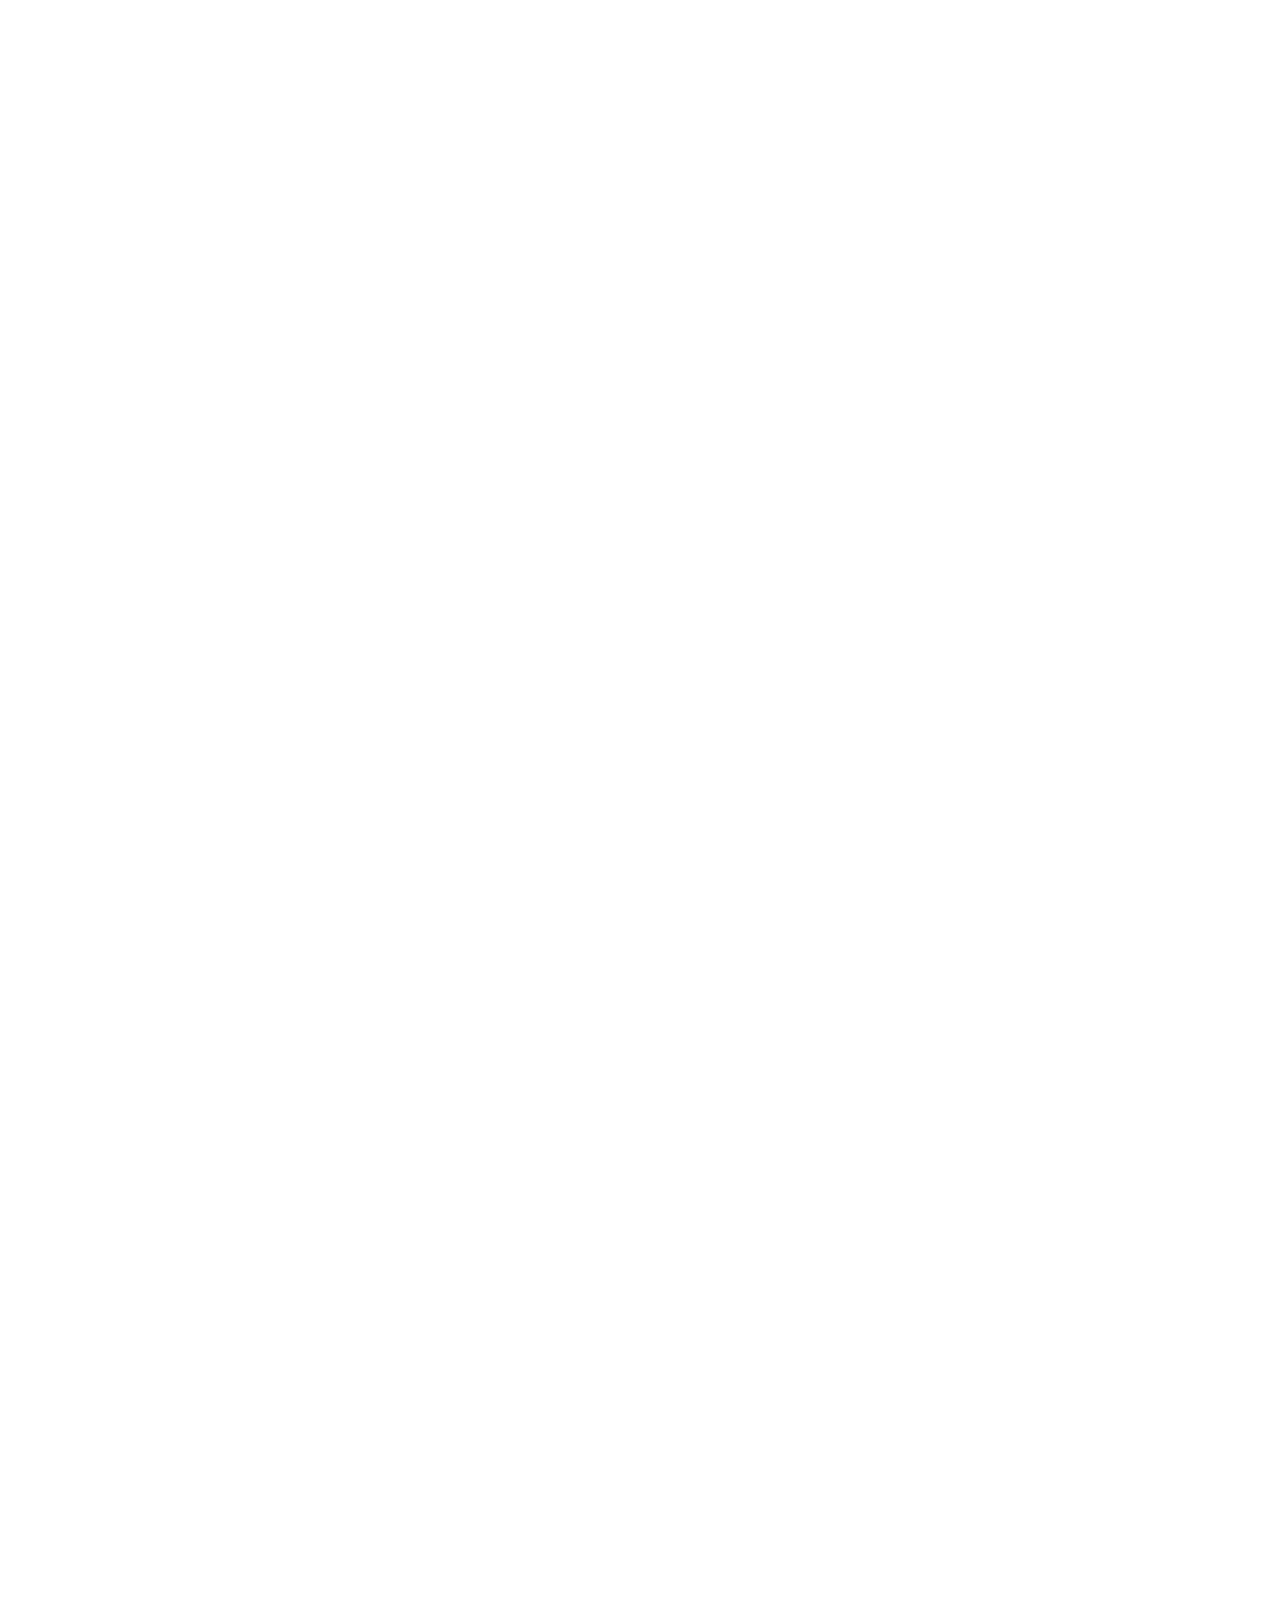
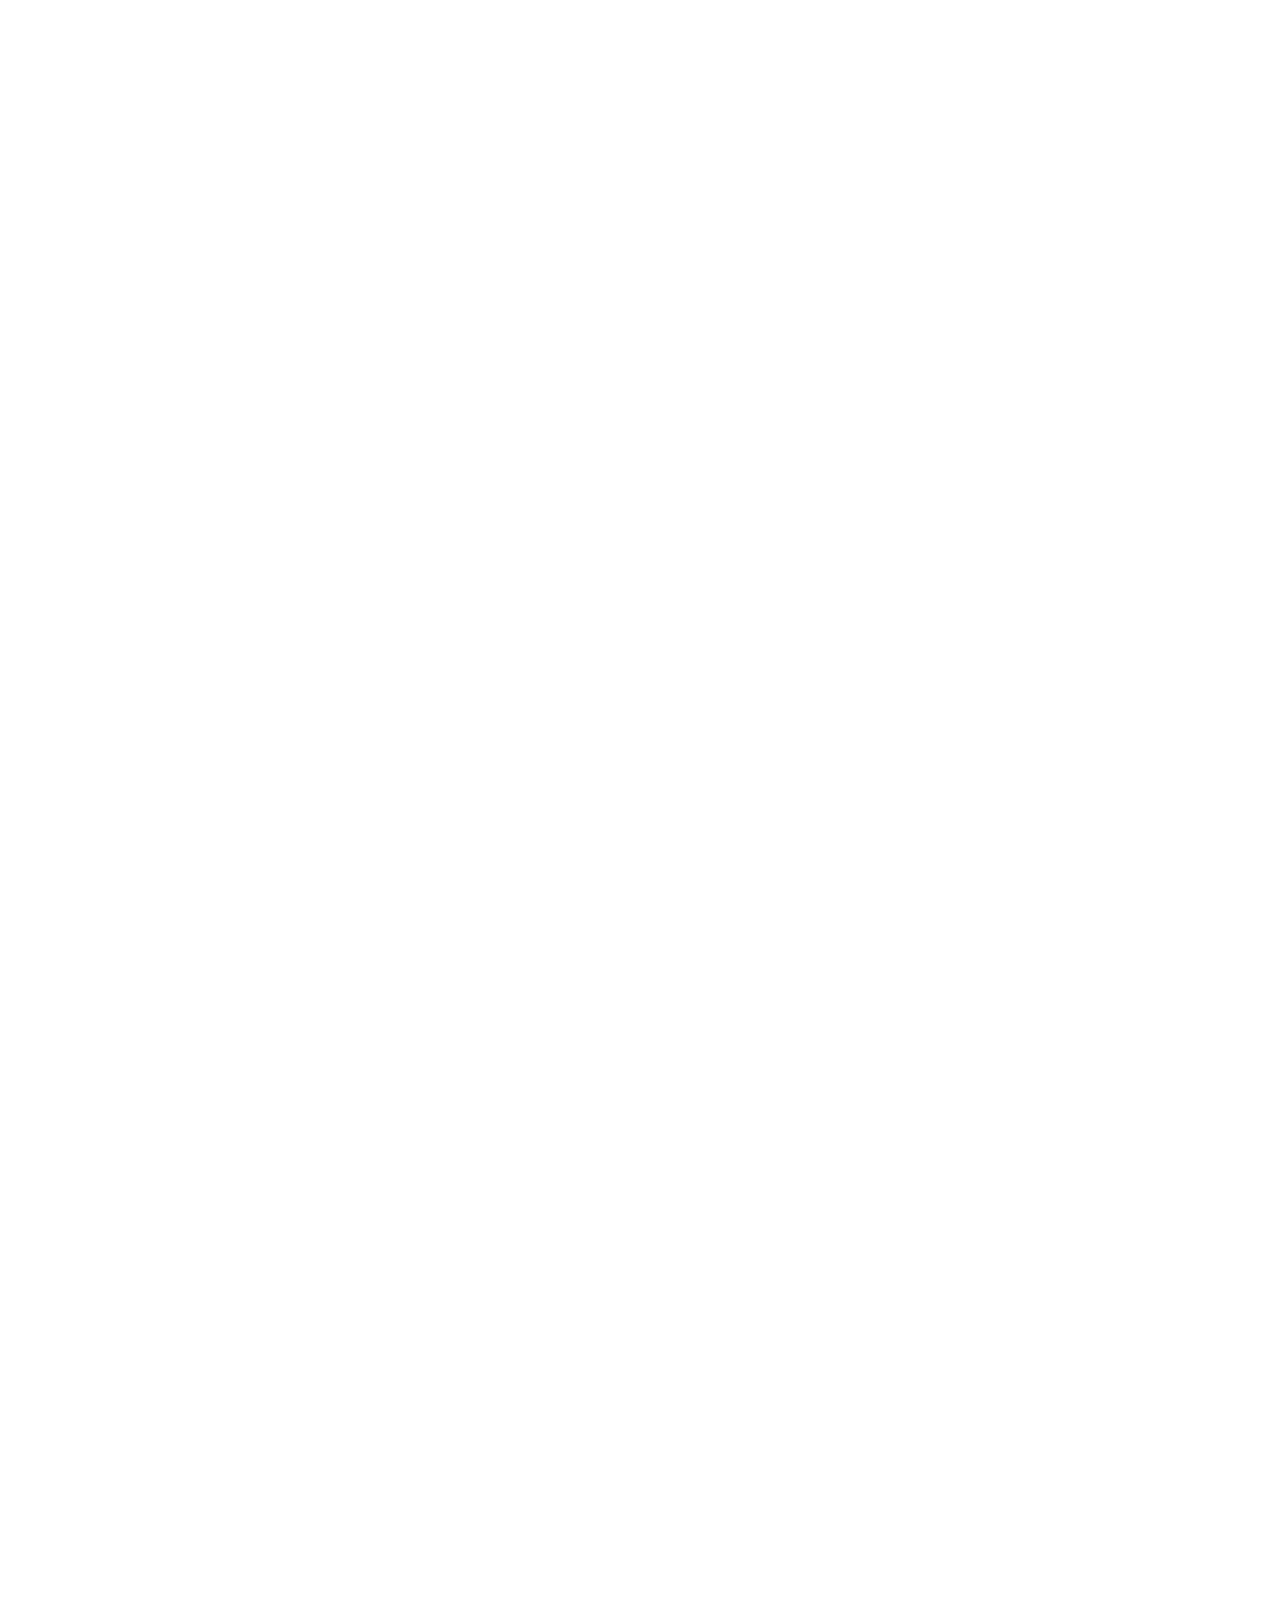
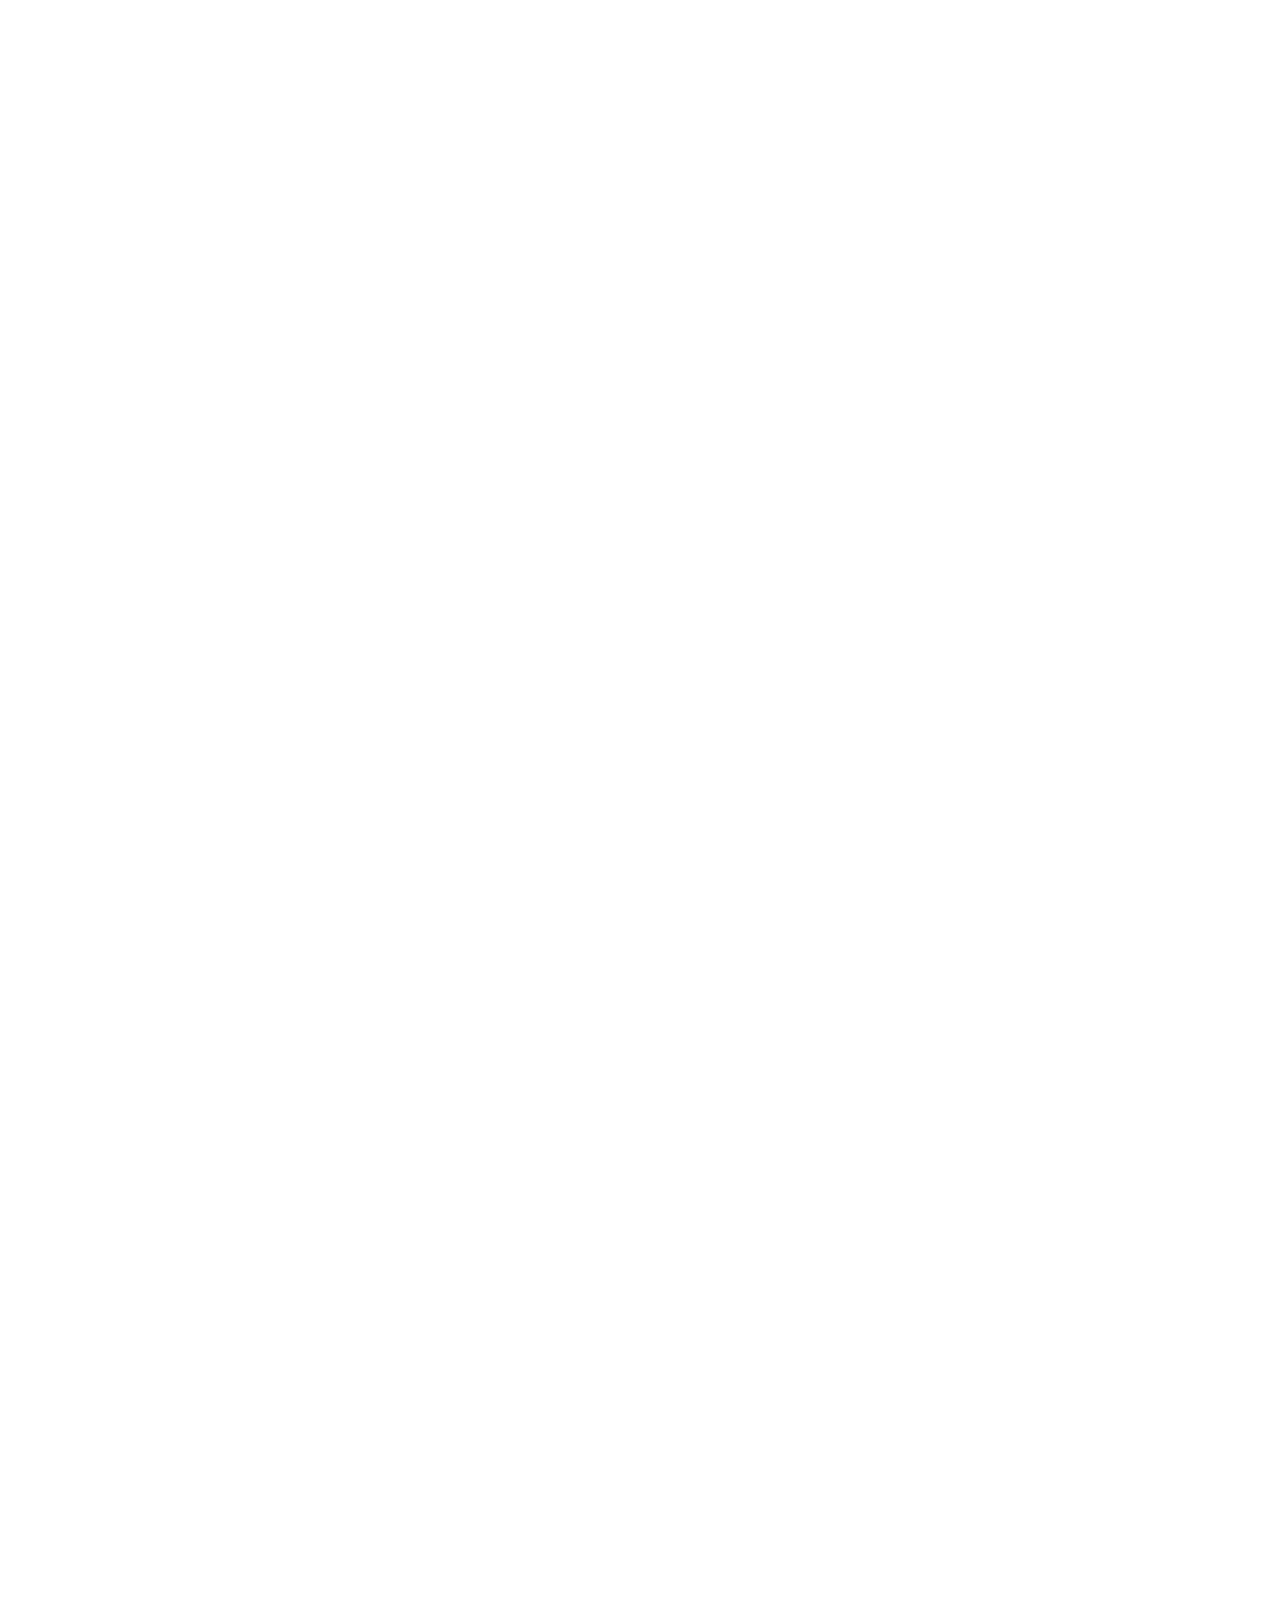
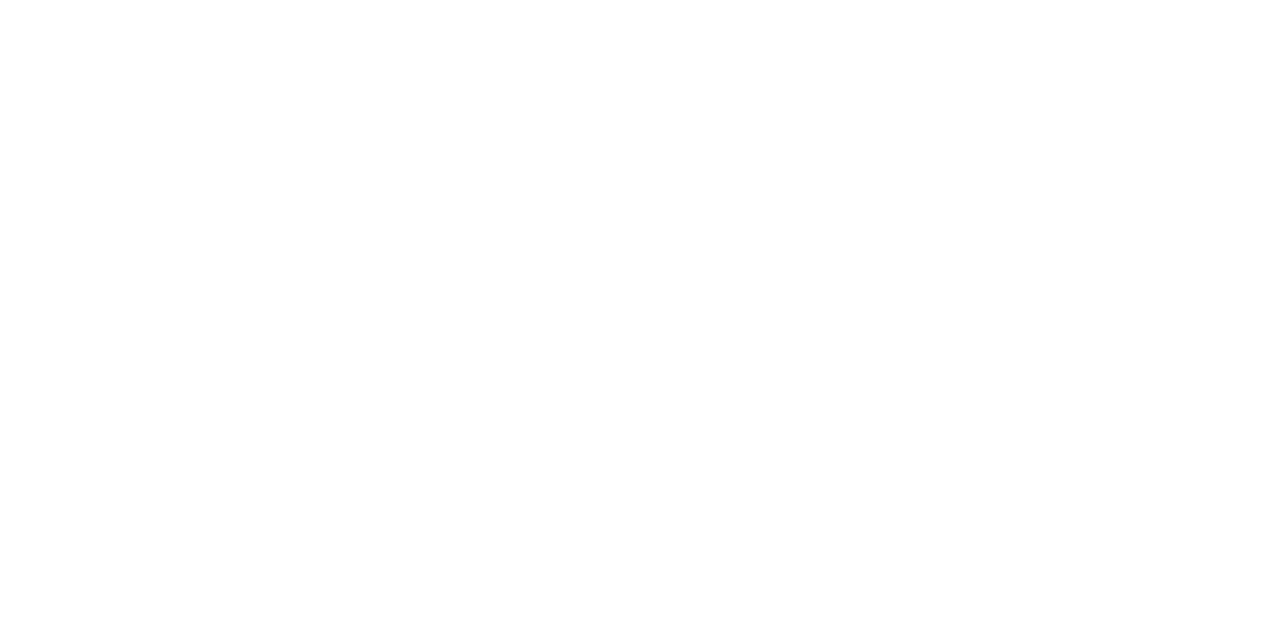
==== commit d8d73d20: "header tweaks and such" ====
--- a/index.html
+++ b/index.html
@@ -12,6 +12,7 @@
     <link rel="stylesheet" href="css/bootstrap.min.css">
     <link rel="stylesheet" href="css/bootstrap-theme.min.css">
     <!-- <link rel="stylesheet" href="https://maxcdn.bootstrapcdn.com/bootstrap/4.0.0-alpha.6/css/bootstrap.min.css" integrity="sha384-rwoIResjU2yc3z8GV/NPeZWAv56rSmLldC3R/AZzGRnGxQQKnKkoFVhFQhNUwEyJ" crossorigin="anonymous"> -->
+
     <link rel="stylesheet" href="css/elegant-font.css">
     <link rel="stylesheet" href="css/custom-icons.css">
     <link rel="stylesheet" href="css/animsition.min.css">
@@ -23,7 +24,7 @@
 
 
     <!-- THEME CSS STYLES -->
-    <link rel="stylesheet" href="css/styles.css">
+    <!-- <link rel="stylesheet" href="css/styles.css"> -->
     <link rel="stylesheet" href="scss/styles.css">
 
     <!-- FAVICON -->
@@ -70,21 +71,31 @@
             </div>
         </div>
 
-        <!-- I deleted the footer code here -->
+
 
     </div>
     <!-- end OVERLAY NAVIGATION -->
-    <!-- HEADER -->
-    <header class="header_dynamic header_brown header_static_nav hidden-md-up">
+
+    <!-- HEADER NAV-->
+    <header id="mobile-nav" class="header_dynamic header_brown header_static_nav mobile-hide">
         <div class="container">
             <div class="row">
-                <div class="col-xs-12">
-                    <div class="logo"><a href="index.html" title="AJ">A - J</a></div>
-                    <div class="menu">
-                        <a href="#">
-                            <span data-icon="&#x61;"></span>
-                        </a>
-                    </div>
+                <div class="col-xs-3 social-nav-container">
+                    <nav>
+                        <ul class="social-nav">
+                            <li class="">
+                                <span class="icon icon-facebook"></span>
+                            </li>
+                            <li class="">
+                                <span class="icon icon-twitter"></span>
+                            </li>
+                            <li class="">
+                                <span class="icon icon-dribbble"></span>
+                            </li>
+                        </ul>
+                    </nav>
+                </div>
+                <div class="col-xs-6 mobile-nav-main">
                     <nav>
                         <ul>
                             <li class=""><a href="index.html" title="Start">Home</a></li>
@@ -95,6 +106,14 @@
                         </ul>
                     </nav>
                 </div>
+                <div class="col-xs-3">
+                    <div class="logo"><a href="index.html" title="AJ">H+R</a></div>
+                    <div class="menu">
+                        <a href="#">
+                            <span data-icon="&#x61;"></span>
+                        </a>
+                    </div>
+                </div>
             </div>
         </div>
     </header>
@@ -108,24 +127,36 @@
                 <div class="row">
                     <div class="col-xs-12">
                         <h2><span id="slider-animation"></span></h2>
-                        <h1>I'm Amandalyn</h1>
-                        <p><span>Senior <span class="underline">Marketing Director</span></span> She Knows Media<br></p>
-                        <p class="p-2">check out my portfolio below</p>
+                        <h1>Hudson + Reade</h1>
+                        <!-- <p><span>Senior <span class="underline">Marketing Director</span></span> She Knows Media<br></p> -->
+                        <!-- <p class="p-2">check out my portfolio below</p> -->
                     </div>
                 </div>
             </div>
 
             <!-- HEADER -->
-            <header class="header_dynamic header_brown header_static_nav hidden-sm-down">
+            <!-- <header id="desktop-nav" class="header_dynamic header_brown header_static_nav mobile-hide">
                 <div class="container">
                     <div class="row">
-                        <div class="col-xs-12">
-                            <div class="logo"><a href="index.html" title="AJ">A - J</a></div>
-                            <div class="menu">
-                                <a href="#">
-                                    <span data-icon="&#x61;"></span>
-                                </a>
-                            </div>
+                        <div class="col-xs-3 social-nav-container">
+                            <nav>
+                                <ul class="social-nav">
+                                    <li class="">
+                                        <span class="icon icon-facebook"></span>
+
+                                    </li>
+                                    <li class="">
+                                        <span class="icon icon-twitter"></span>
+
+                                    </li>
+                                    <li class="">
+                                        <span class="icon icon-dribbble"></span>
+
+                                    </li>
+                                </ul>
+                            </nav>
+                        </div>
+                        <div class="col-xs-6">
                             <nav>
                                 <ul>
                                     <li class=""><a href="index.html" title="Start">Home</a></li>
@@ -136,9 +167,17 @@
                                 </ul>
                             </nav>
                         </div>
-                    </div>
-                </div>
-            </header>
+                        <div class="col-xs-3">
+                            <div class="logo"><a href="index.html" title="AJ">A - J</a></div>
+                            <div class="menu">
+                                <a href="#">
+                                    <span data-icon="&#x61;"></span>
+                                </a>
+                            </div>
+                        </div>
+                    </div>
+                </div>
+            </header> -->
             <!-- end HEADER -->
 
             <!-- <div class="full_slider_arrow">
@@ -543,7 +582,7 @@
             <div class="row">
                 <div class="col-xs-12">
                     <!-- Logo -->
-                    <div class="logo"><a href="index4.html" title="AJ">AJ</a></div>
+                    <div class="logo"><a href="index4.html" title="AJ">H+R</a></div>
 
                     <!-- Social icons -->
                     <div class="socials">
--- a/scss/styles.css
+++ b/scss/styles.css
@@ -224,57 +224,51 @@
 
 /*-------------------------------------- 2. Body --------------------------------------*/
 /*-------------------------------------- 2.1 Header --------------------------------------*/
-header {
-  position: fixed;
-  top: 0;
-  right: 0;
-  left: 0;
-  padding: 30px 0 10px 0;
+#mobile-nav, #desktop-nav {
   height: 90px;
-  background: #fff;
-  z-index: 110;
   transition: all 0.7s ease-in-out; }
   @media (max-width: 767px) {
-    header {
+    #mobile-nav, #desktop-nav {
       padding: 10px 0 0;
       height: auto; } }
-  header .logo {
-    float: left; }
-  header .logo-center {
+  #mobile-nav .logo, #desktop-nav .logo {
+    display: none;
+    text-align: center;
+    margin: auto; }
+  #mobile-nav .logo-center, #desktop-nav .logo-center {
     text-align: center;
     float: none; }
-  header .menu {
+  #mobile-nav .menu, #desktop-nav .menu {
     font-size: 42px;
     float: right; }
-    header .menu a {
+    #mobile-nav .menu a, #desktop-nav .menu a {
       text-decoration: none; }
-    header .menu span:hover {
+    #mobile-nav .menu span:hover, #desktop-nav .menu span:hover {
       cursor: pointer;
       color: #9e9e9e; }
-  header nav {
-    float: right;
+  #mobile-nav nav, #desktop-nav nav {
     vertical-align: middle;
     padding: 15px 0; }
-    header nav ul {
+    #mobile-nav nav ul, #desktop-nav nav ul {
       list-style: none;
       padding: 0;
       margin: 0; }
-      header nav ul li {
+      #mobile-nav nav ul li, #desktop-nav nav ul li {
         display: inline-block;
         margin-right: 44px; }
-        header nav ul li:last-child {
+        #mobile-nav nav ul li:last-child, #desktop-nav nav ul li:last-child {
           margin-right: 0; }
-        header nav ul li a {
+        #mobile-nav nav ul li a, #desktop-nav nav ul li a {
           text-decoration: none;
           font-weight: 500;
           text-transform: uppercase;
           font-size: 13px;
           letter-spacing: 3px;
           transition: all 0.3s ease-in-out; }
-          header nav ul li a:hover {
+          #mobile-nav nav ul li a:hover, #desktop-nav nav ul li a:hover {
             opacity: 0.7;
             text-decoration: none; }
-      header nav ul .active {
+      #mobile-nav nav ul .active, #desktop-nav nav ul .active {
         text-decoration: underline; }
 
 .header_dynamic {
@@ -299,40 +293,48 @@
   .header_brown a {
     color: #494949; }
 
+@media (max-width: 768px) {
+  #desktop-nav {
+    display: none; } }
+
+#mobile-nav {
+  position: fixed;
+  top: 0;
+  right: 0;
+  left: 0;
+  padding: 30px 0 10px 0;
+  z-index: 110; }
+  @media (max-width: 768px) {
+    #mobile-nav {
+      display: block; } }
+
+.fixed {
+  position: fixed;
+  top: 0;
+  left: 0;
+  width: 100%;
+  z-index: 100; }
+
 /*-------------------------------------- 2.2 Slider --------------------------------------*/
 #sliders {
   height: auto; }
 
-.one-slider, .full_slider_one {
-  margin: 100px 0; }
-  @media (min-width: 992px) and (max-width: 1280px) {
-    .one-slider, .full_slider_one {
-      margin: 90px 0; } }
-  @media (min-width: 768px) and (max-width: 991px) {
-    .one-slider, .full_slider_one {
-      margin: 70px 0; } }
+.one-slider h1, .one-slider h2, .full_slider_one h1, .full_slider_one h2 {
+  font-size: 60px;
+  font-weight: 800;
+  line-height: 76px;
+  margin: 0px; }
   @media (max-width: 767px) {
-    .one-slider, .full_slider_one {
-      margin: 30px 0 60px; } }
-  @media (max-width: 320px) {
-    .one-slider, .full_slider_one {
-      margin: 15px 0 30px; } }
-  .one-slider h1, .one-slider h2, .full_slider_one h1, .full_slider_one h2 {
-    font-size: 60px;
-    font-weight: 800;
-    line-height: 76px;
-    margin: 0px; }
-    @media (max-width: 767px) {
-      .one-slider h1, .one-slider h2, .full_slider_one h1, .full_slider_one h2 {
-        font-size: 40px;
-        line-height: 52px; } }
-  .one-slider p, .full_slider_one p {
-    margin: 20px 0;
-    font-weight: 500; }
-    .one-slider p .underline, .full_slider_one p .underline {
-      text-decoration: underline; }
-    .one-slider p .color, .full_slider_one p .color {
-      color: #9e9e9e; }
+    .one-slider h1, .one-slider h2, .full_slider_one h1, .full_slider_one h2 {
+      font-size: 40px;
+      line-height: 52px; } }
+.one-slider p, .full_slider_one p {
+  margin: 20px 0;
+  font-weight: 500; }
+  .one-slider p .underline, .full_slider_one p .underline {
+    text-decoration: underline; }
+  .one-slider p .color, .full_slider_one p .color {
+    color: #9e9e9e; }
 
 .full_slider {
   position: relative;
@@ -438,8 +440,7 @@
     color: #fff; }
 
 .full_slider_skew {
-  height: 500px;
-  margin-bottom: 70px; }
+  height: 500px; }
   @media (max-width: 768px) {
     .full_slider_skew {
       height: 400px;
@@ -1526,4 +1527,21 @@
   overflow: hidden;
   -webkit-transform: translate3d(0, 0, 0); }
 
+.social-nav-container {
+  margin: auto;
+  display: block;
+  text-align: center; }
+  .social-nav-container nav {
+    display: block;
+    margin: auto; }
+  .social-nav-container .social-nav {
+    list-style-type: none;
+    display: block;
+    margin: auto;
+    text-align: center; }
+    .social-nav-container .social-nav li {
+      display: inline-block;
+      margin: auto;
+      text-align: center; }
+
 /*# sourceMappingURL=styles.css.map */
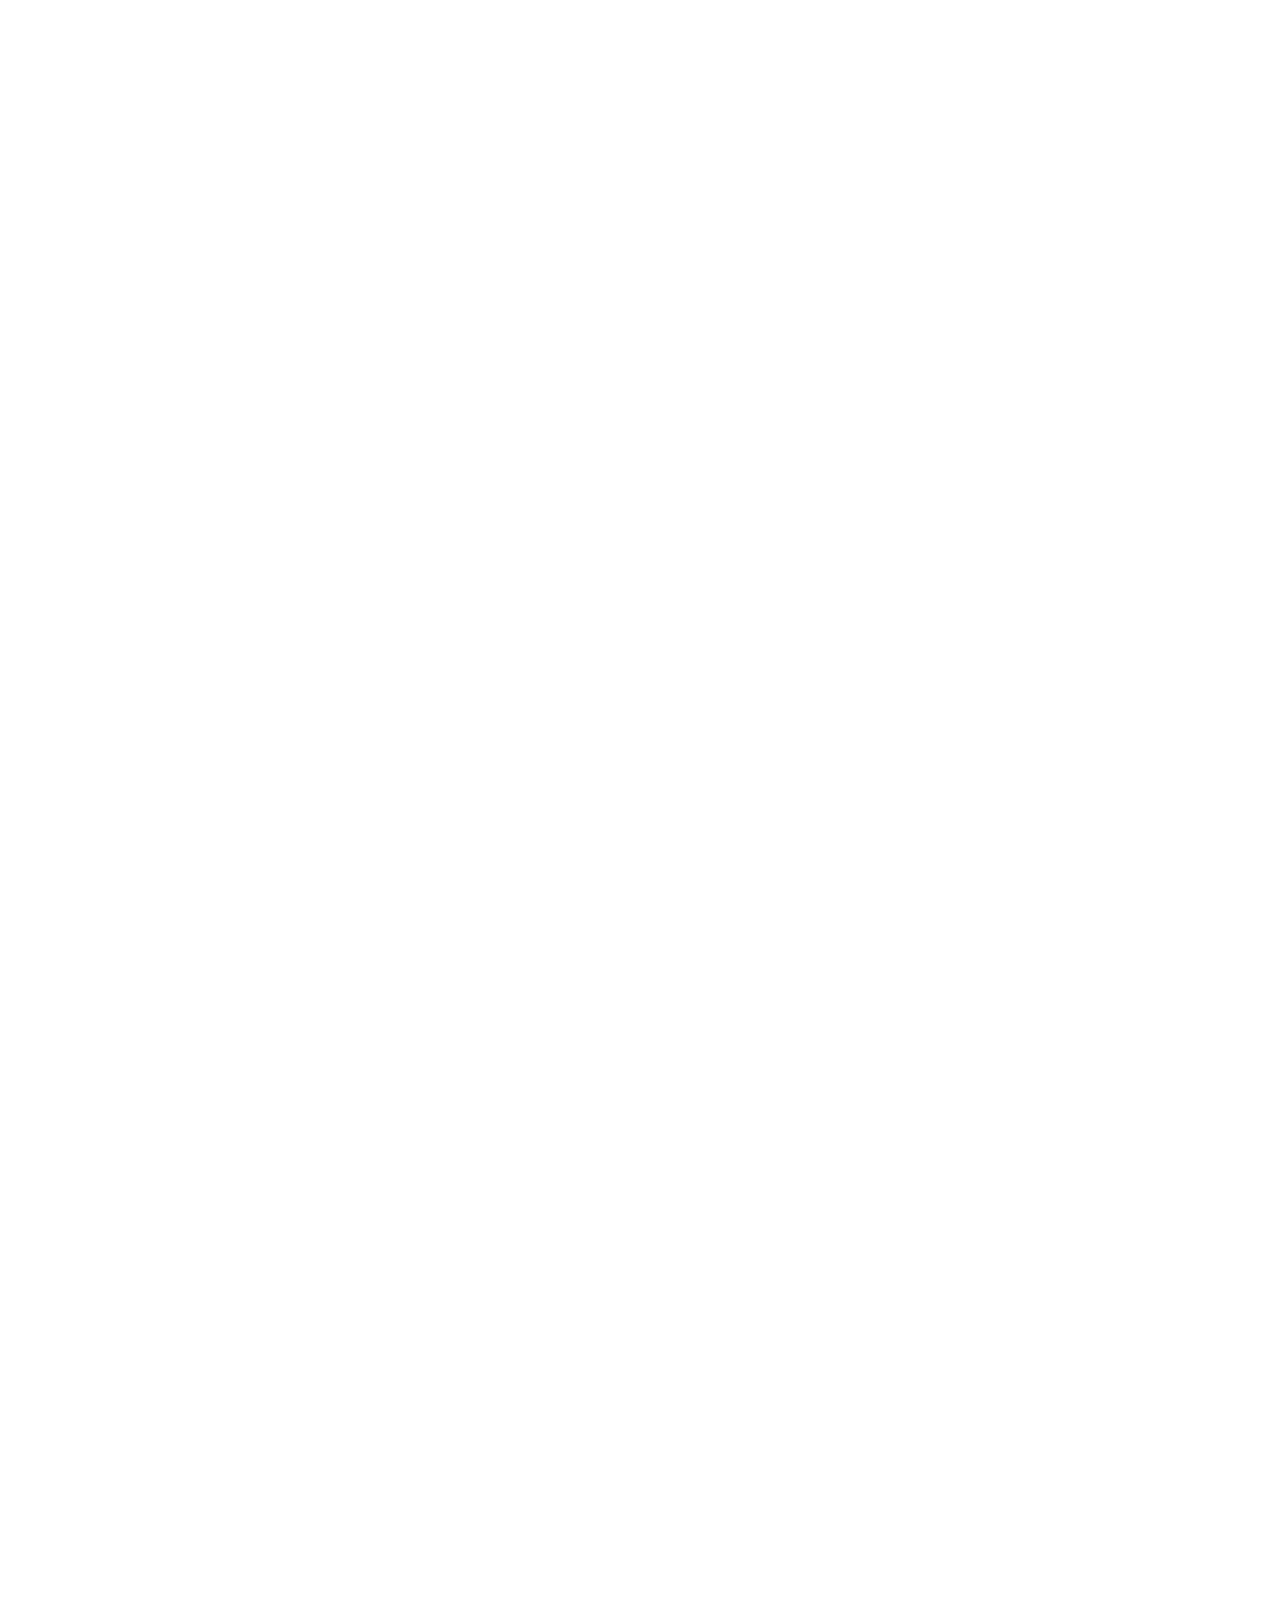
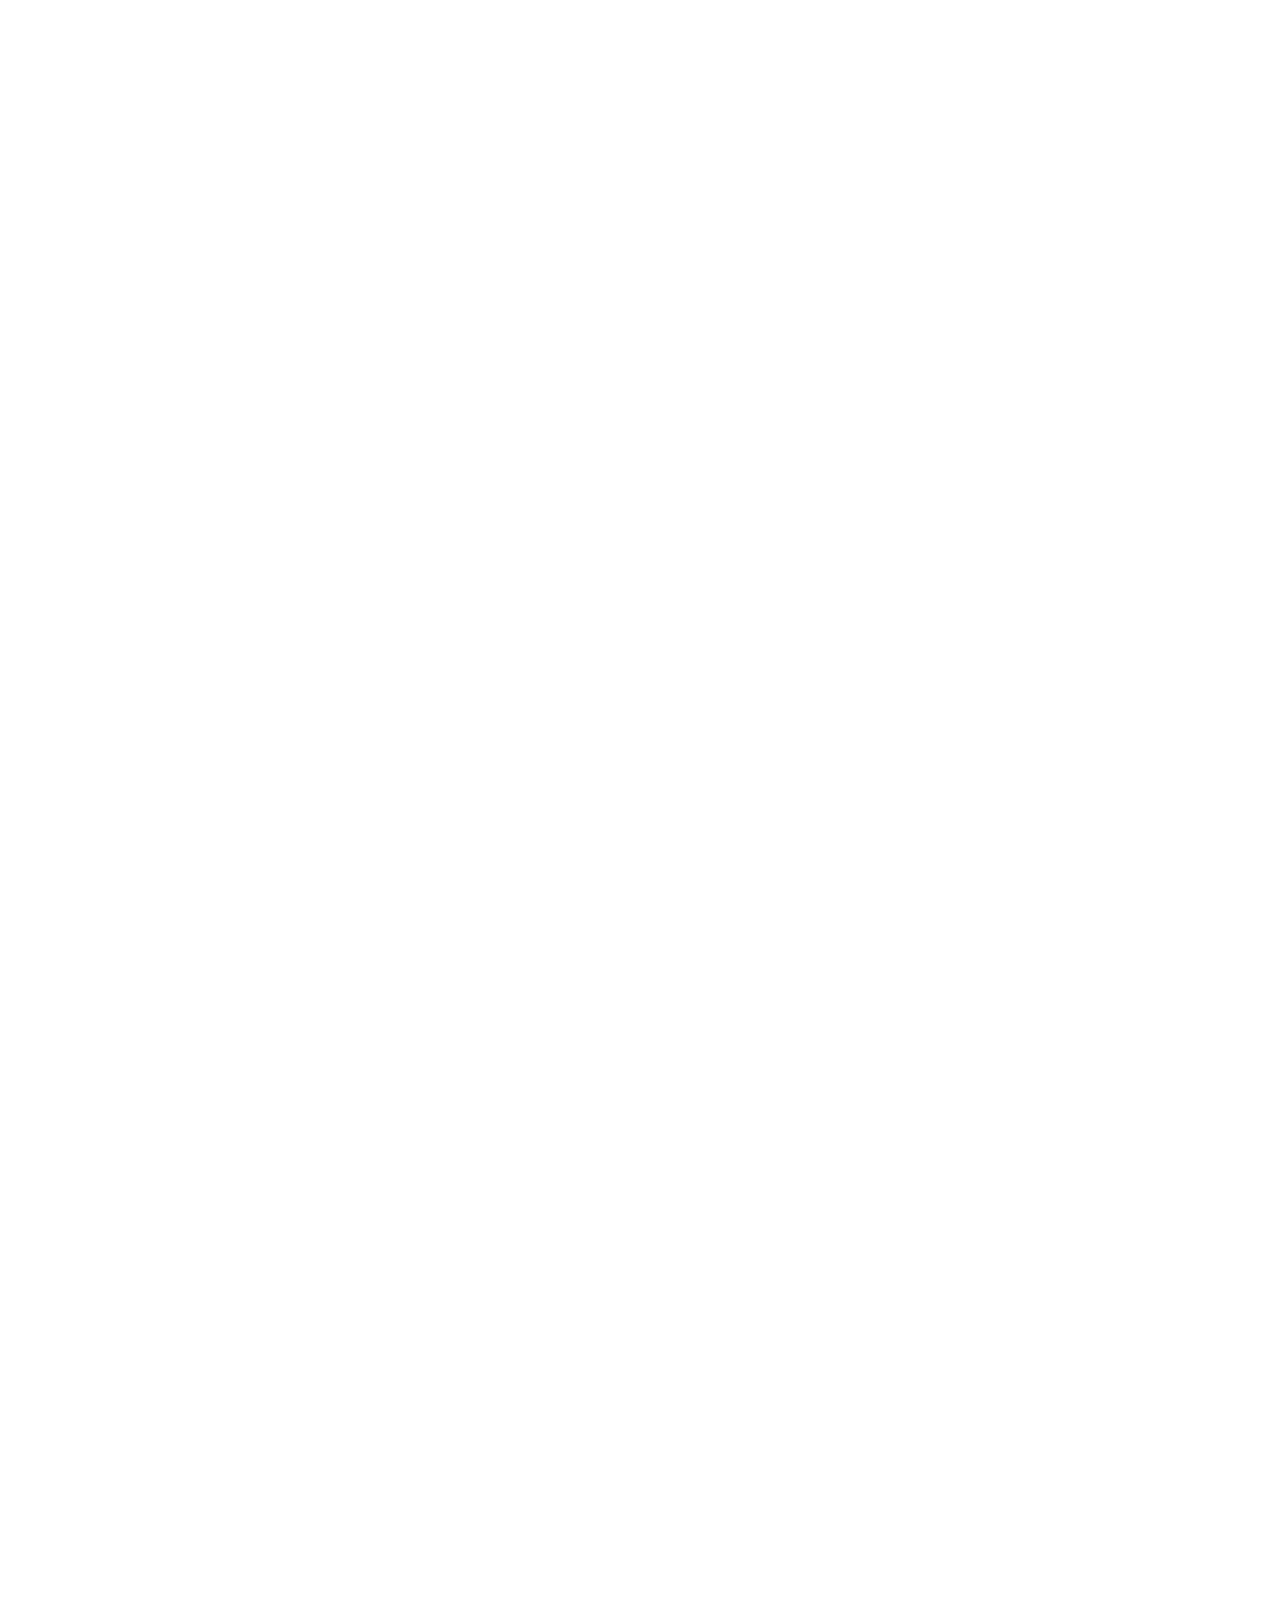
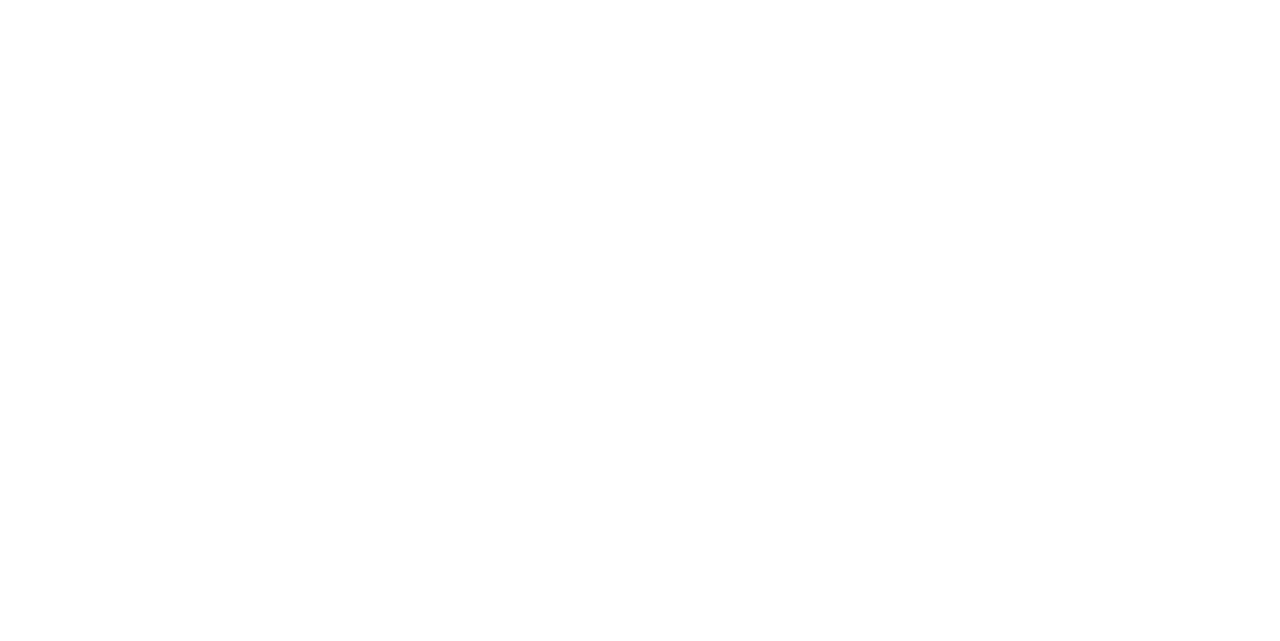
==== commit ca1d72f7: "fixes" ====
--- a/index.html
+++ b/index.html
@@ -4,15 +4,13 @@
 <head>
     <!-- GENERAL -->
     <meta charset="UTF-8">
-    <title>Amandalynn Jones</title>
+    <title>Amandalyn Jones</title>
     <meta name="viewport" content="width=device-width, initial-scale=1">
     <meta name="generator" content="HTML5 Template">
 
     <!-- OTHER CSS STYLES -->
     <link rel="stylesheet" href="css/bootstrap.min.css">
     <link rel="stylesheet" href="css/bootstrap-theme.min.css">
-    <!-- <link rel="stylesheet" href="https://maxcdn.bootstrapcdn.com/bootstrap/4.0.0-alpha.6/css/bootstrap.min.css" integrity="sha384-rwoIResjU2yc3z8GV/NPeZWAv56rSmLldC3R/AZzGRnGxQQKnKkoFVhFQhNUwEyJ" crossorigin="anonymous"> -->
-
     <link rel="stylesheet" href="css/elegant-font.css">
     <link rel="stylesheet" href="css/custom-icons.css">
     <link rel="stylesheet" href="css/animsition.min.css">
@@ -38,7 +36,6 @@
 <body class="animsition no-padding full_height">
     <!-- OVERLAY NAVIGATION -->
     <div id="nav_overlay" class="menu_overlay">
-
         <div class="nav-overlay-header">
             <div class="container">
                 <div class="row">
@@ -52,7 +49,6 @@
                 </div>
             </div>
         </div>
-
         <div class="nav-overlay-content">
             <div class="container">
                 <div class="row">
@@ -70,9 +66,6 @@
                 </div>
             </div>
         </div>
-
-
-
     </div>
     <!-- end OVERLAY NAVIGATION -->
 
@@ -128,61 +121,10 @@
                     <div class="col-xs-12">
                         <h2><span id="slider-animation"></span></h2>
                         <h1>Hudson + Reade</h1>
-                        <!-- <p><span>Senior <span class="underline">Marketing Director</span></span> She Knows Media<br></p> -->
-                        <!-- <p class="p-2">check out my portfolio below</p> -->
-                    </div>
-                </div>
-            </div>
-
-            <!-- HEADER -->
-            <!-- <header id="desktop-nav" class="header_dynamic header_brown header_static_nav mobile-hide">
-                <div class="container">
-                    <div class="row">
-                        <div class="col-xs-3 social-nav-container">
-                            <nav>
-                                <ul class="social-nav">
-                                    <li class="">
-                                        <span class="icon icon-facebook"></span>
-
-                                    </li>
-                                    <li class="">
-                                        <span class="icon icon-twitter"></span>
-
-                                    </li>
-                                    <li class="">
-                                        <span class="icon icon-dribbble"></span>
-
-                                    </li>
-                                </ul>
-                            </nav>
-                        </div>
-                        <div class="col-xs-6">
-                            <nav>
-                                <ul>
-                                    <li class=""><a href="index.html" title="Start">Home</a></li>
-                                    <li><a href="gallery-categories.html" title="Photos">Photos</a></li>
-                                    <li><a href="blog.html" title="Blog">Blog</a></li>
-                                    <li><a href="contact.html" title="Contact">Contact</a></li>
-                                    <li><a href="about.html" title="About me">About me</a></li>
-                                </ul>
-                            </nav>
-                        </div>
-                        <div class="col-xs-3">
-                            <div class="logo"><a href="index.html" title="AJ">A - J</a></div>
-                            <div class="menu">
-                                <a href="#">
-                                    <span data-icon="&#x61;"></span>
-                                </a>
-                            </div>
-                        </div>
-                    </div>
-                </div>
-            </header> -->
-            <!-- end HEADER -->
-
-            <!-- <div class="full_slider_arrow">
-            <a href="#"><span data-icon="&#x3b;"></span></a>
-        </div> -->
+                    </div>
+                </div>
+            </div>
+
         </div>
 
     </section>
@@ -423,131 +365,6 @@
     </section>
     <!-- end SECTION -->
 
-
-
-
-    <!-- SECTION -->
-    <section class="gallery">
-        <div class="container">
-            <div class="row">
-
-                <div class="my-gallery gallery-masonry">
-
-                    <div class="gallery-masonry-sizer"></div>
-                    <figure class="gallery-thumb gallery-masonry-item">
-                        <a href="images/gallery_masonry/photo_masonry@2x.jpg" title="Image">
-                            <img src="images/gallery_masonry/photo_masonry.jpg" data-rjs="2" alt="Image description" />
-                            <div class="gallery-thumb-desc">
-                                <h4>Photo name</h4>
-                                <p>album</p>
-                            </div>
-                        </a>
-                    </figure>
-
-                    <figure class="gallery-thumb gallery-masonry-item">
-                        <a href="images/gallery_masonry/photo_masonry2@2x.jpg" title="Image">
-                            <img src="images/gallery_masonry/photo_masonry2.jpg" data-rjs="2" alt="Image description" />
-                            <div class="gallery-thumb-desc">
-                                <h4>Photo name</h4>
-                                <p>album</p>
-                            </div>
-                        </a>
-                    </figure>
-
-                    <figure class="gallery-thumb gallery-masonry-item">
-                        <a href="images/gallery_masonry/photo_masonry3@2x.jpg" title="Image">
-                            <img src="images/gallery_masonry/photo_masonry3.jpg" data-rjs="2" alt="Image description" />
-                            <div class="gallery-thumb-desc">
-                                <h4>Photo name</h4>
-                                <p>album</p>
-                            </div>
-                        </a>
-                    </figure>
-
-                    <figure class="gallery-thumb gallery-masonry-item">
-                        <a href="images/gallery_masonry/photo_masonry6@2x.jpg" title="Image">
-                            <img src="images/gallery_masonry/photo_masonry6.jpg" data-rjs="2" alt="Image description" />
-                            <div class="gallery-thumb-desc">
-                                <h4>Photo name</h4>
-                                <p>album</p>
-                            </div>
-                        </a>
-                    </figure>
-
-
-                    <figure class="gallery-thumb gallery-masonry-item">
-                        <a href="images/gallery_masonry/photo_masonry4@2x.jpg" title="Image">
-                            <img src="images/gallery_masonry/photo_masonry4.jpg" data-rjs="2" alt="Image description" />
-                            <div class="gallery-thumb-desc">
-                                <h4>Photo name</h4>
-                                <p>album</p>
-                            </div>
-                        </a>
-                    </figure>
-
-                    <figure class="gallery-thumb gallery-masonry-item">
-                        <a href="images/gallery_masonry/photo_masonry5@2x.jpg" title="Image">
-                            <img src="images/gallery_masonry/photo_masonry5.jpg" data-rjs="2" alt="Image description" />
-                            <div class="gallery-thumb-desc">
-                                <h4>Photo name</h4>
-                                <p>album</p>
-                            </div>
-                        </a>
-                    </figure>
-
-                    <figure class="gallery-thumb gallery-masonry-item gallery-masonry-item--width2">
-                        <a href="images/gallery_masonry/photo_masonry7@2x.jpg" title="Image">
-                            <img src="images/gallery_masonry/photo_masonry7.jpg" data-rjs="2" alt="Image description" />
-                            <div class="gallery-thumb-desc">
-                                <h4>Photo name</h4>
-                                <p>album</p>
-                            </div>
-                        </a>
-                    </figure>
-
-                    <figure class="gallery-thumb gallery-masonry-item">
-                        <a href="images/gallery_masonry/photo_masonry8@2x.jpg" title="Image">
-                            <img src="images/gallery_masonry/photo_masonry8.jpg" data-rjs="2" alt="Image description" />
-                            <div class="gallery-thumb-desc">
-                                <h4>Photo name</h4>
-                                <p>album</p>
-                            </div>
-                        </a>
-                    </figure>
-
-                    <figure class="gallery-thumb gallery-masonry-item">
-                        <a href="images/gallery_masonry/photo_masonry9@2x.jpg" title="Image">
-                            <img src="images/gallery_masonry/photo_masonry9.jpg" data-rjs="2" alt="Image description" />
-                            <div class="gallery-thumb-desc">
-                                <h4>Photo name</h4>
-                                <p>album</p>
-                            </div>
-                        </a>
-                    </figure>
-
-                    <figure class="gallery-thumb gallery-masonry-item gallery-masonry-item--width2">
-                        <a href="images/gallery_masonry/photo_masonry10@2x.jpg" title="Image">
-                            <img src="images/gallery_masonry/photo_masonry10.jpg" data-rjs="2" alt="Image description" />
-                            <div class="gallery-thumb-desc">
-                                <h4>Photo name</h4>
-                                <p>album</p>
-                            </div>
-                        </a>
-                    </figure>
-
-                </div>
-            </div>
-            <!-- <div class="row">
-                <div class="more col-xs-12">
-                    <a class="animsition-link btn-normal" href="#" title="More">Smile Bitch</a>
-                </div>
-            </div> -->
-
-        </div>
-    </section>
-    <!-- end SECTION -->
-
-
     <!-- SECTION -->
     <section class="newsletter">
         <div class="container">
@@ -596,12 +413,6 @@
                         </ul>
                     </div>
 
-                    <!-- Contact details -->
-                    <!-- <address class="footer-contact">
-                    <p>+1 808-008-0008, amandalynn@fakeemail.com</p>
-                    <p>4678 poopy butt, 90001 Los Angeles</p>
-                </address> -->
-
                     <!-- Copyright informations -->
                     <div class="copyright">
                         <p>Aestheke Inc</p>
--- a/scss/styles.css
+++ b/scss/styles.css
@@ -1544,4 +1544,11 @@
       margin: auto;
       text-align: center; }
 
+#profile {
+  height: 200px;
+  width: 200px;
+  border-radius: 50%;
+  margin: auto;
+  display: block; }
+
 /*# sourceMappingURL=styles.css.map */
